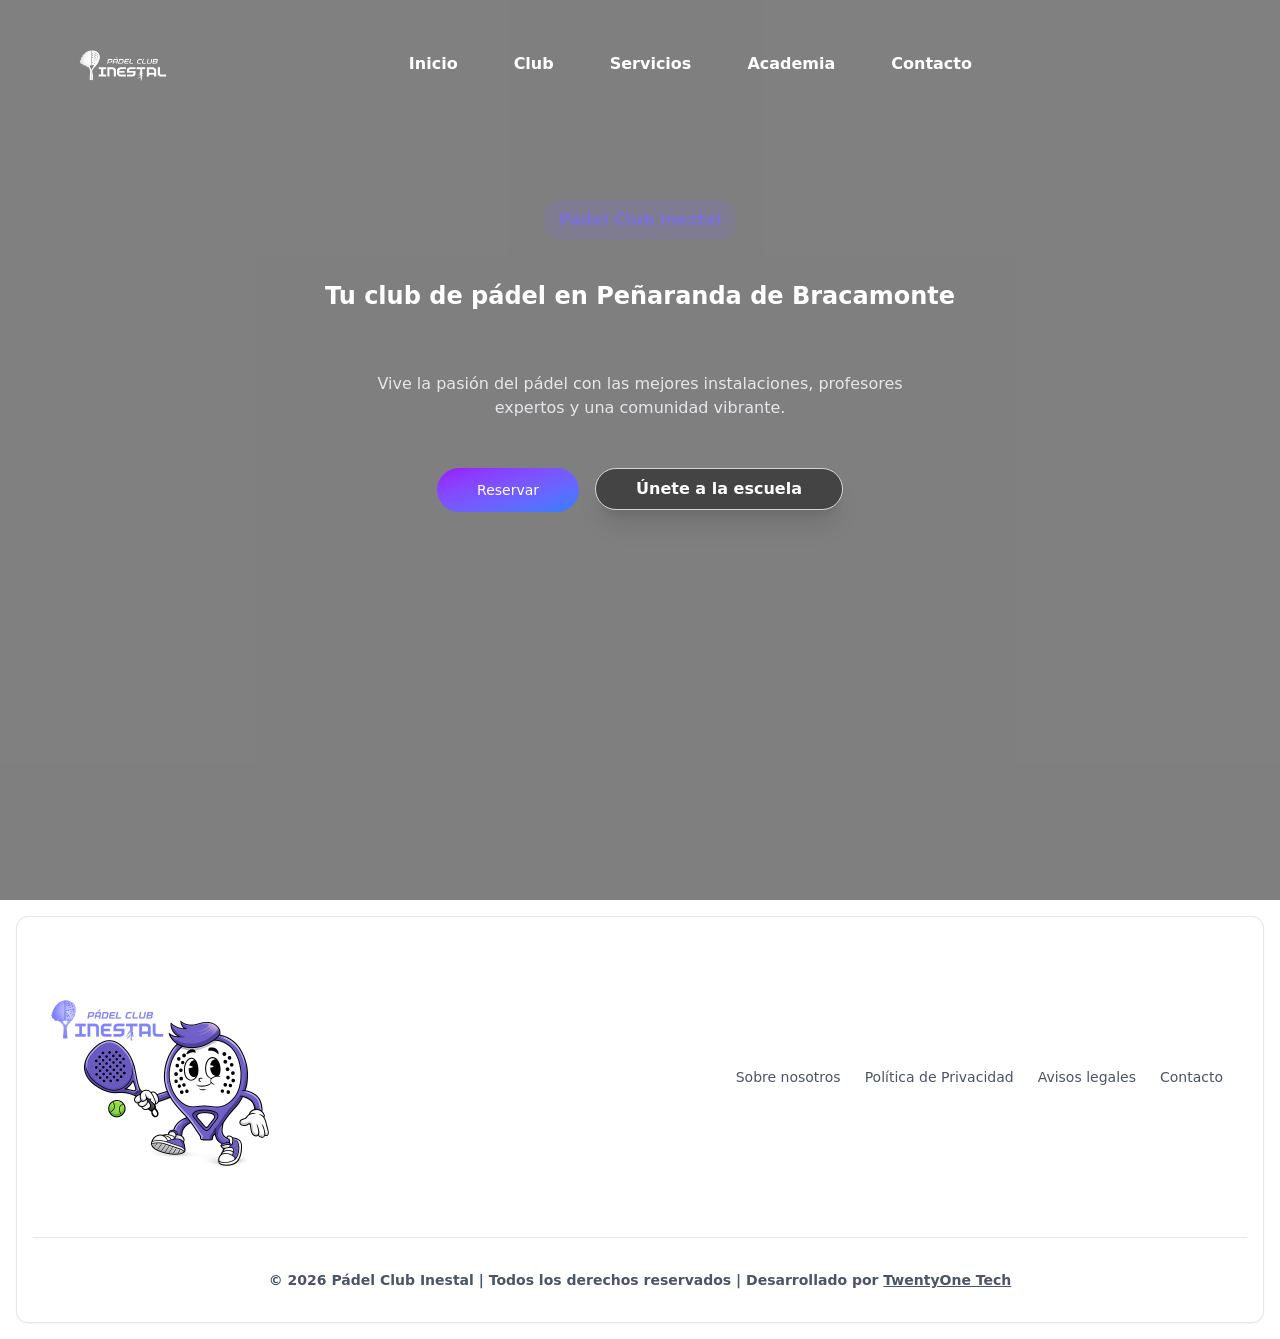
==== index.html @ bbdb47c4 "Auto-generated commit" ====
<!doctype html>
<html lang="en" data-beasties-container>
<head>
  <meta charset="utf-8">
  <title>Inestal Padel Club</title>
  <base href="https://jorgems-dev.github.io/web-inestal-padel/">
  <meta name="viewport" content="width=device-width, initial-scale=1">
  <link rel="icon" type="image/png" sizes="16x16" href="favicon.png">
  <link rel="icon" type="image/png" sizes="32x32" href="favicon.png">
<style>@layer properties;@layer theme,base,components,utilities;@layer theme{:root{--font-sans:"Inter", "ui-sans-serif", "system-ui", "-apple-system", "system-ui", "Segoe UI", "Roboto", "Helvetica Neue", "Arial", "Noto Sans", "sans-serif", "Apple Color Emoji", "Segoe UI Emoji", "Segoe UI Symbol", "Noto Color Emoji";--font-mono:"ui-monospace", "SFMono-Regular", "Menlo", "Monaco", "Consolas", "Liberation Mono", "Courier New", "monospace";--color-orange-300:oklch(83.7% .128 66.29);--color-orange-400:oklch(75% .183 55.934);--color-orange-500:oklch(70.5% .213 47.604);--color-orange-600:oklch(64.6% .222 41.116);--color-orange-700:oklch(55.3% .195 38.402);--color-orange-900:oklch(40.8% .123 38.172);--color-orange-950:oklch(26.6% .079 36.259);--color-yellow-400:oklch(85.2% .199 91.936);--color-lime-500:oklch(76.8% .233 130.85);--color-emerald-300:oklch(84.5% .143 164.978);--color-emerald-600:oklch(59.6% .145 163.225);--color-emerald-700:oklch(50.8% .118 165.612);--color-emerald-900:oklch(37.8% .077 168.94);--color-emerald-950:oklch(26.2% .051 172.552);--color-teal-500:oklch(70.4% .14 182.503);--color-cyan-500:oklch(71.5% .143 215.221);--color-sky-500:oklch(68.5% .169 237.323);--color-blue-50:oklch(97% .014 254.604);--color-blue-100:oklch(93.2% .032 255.585);--color-blue-200:oklch(88.2% .059 254.128);--color-blue-300:oklch(80.9% .105 251.813);--color-blue-400:oklch(70.7% .165 254.624);--color-blue-500:oklch(62.3% .214 259.815);--color-blue-600:oklch(54.6% .245 262.881);--color-blue-700:oklch(48.8% .243 264.376);--color-blue-800:oklch(42.4% .199 265.638);--color-blue-900:oklch(37.9% .146 265.522);--color-blue-950:oklch(28.2% .091 267.935);--color-indigo-500:oklch(58.5% .233 277.117);--color-purple-500:oklch(62.7% .265 303.9);--color-purple-600:oklch(55.8% .288 302.321);--color-fuchsia-500:oklch(66.7% .295 322.15);--color-pink-500:oklch(65.6% .241 354.308);--color-rose-50:oklch(96.9% .015 12.422);--color-rose-200:oklch(89.2% .058 10.001);--color-rose-300:oklch(81% .117 11.638);--color-rose-500:oklch(64.5% .246 16.439);--color-rose-700:oklch(51.4% .222 16.935);--color-rose-800:oklch(45.5% .188 13.697);--color-rose-900:oklch(41% .159 10.272);--color-rose-950:oklch(27.1% .105 12.094);--color-gray-200:oklch(92.8% .006 264.531);--color-gray-300:oklch(87.2% .01 258.338);--color-gray-400:oklch(70.7% .022 261.325);--color-gray-500:oklch(55.1% .027 264.364);--color-gray-600:oklch(44.6% .03 256.802);--color-gray-700:oklch(37.3% .034 259.733);--color-gray-800:oklch(27.8% .033 256.848);--color-gray-900:oklch(21% .034 264.665);--color-gray-950:oklch(13% .028 261.692);--color-black:#000;--color-white:#fff;--spacing:.25rem;--breakpoint-xl:80rem;--container-sm:24rem;--container-xl:36rem;--container-3xl:48rem;--container-6xl:72rem;--text-xs:.75rem;--text-xs--line-height:calc(1 / .75);--text-sm:.875rem;--text-sm--line-height:calc(1.25 / .875);--text-base:1rem;--text-base--line-height:1.5 ;--text-2xl:1.5rem;--text-2xl--line-height:calc(2 / 1.5);--text-3xl:1.875rem;--text-3xl--line-height:1.2 ;--text-4xl:2.25rem;--text-4xl--line-height:calc(2.5 / 2.25);--text-5xl:3rem;--text-5xl--line-height:1;--font-weight-medium:500;--font-weight-semibold:600;--font-weight-bold:700;--tracking-wide:.025em;--radius-lg:16px;--radius-xl:.75rem;--radius-2xl:1rem;--radius-4xl:2rem;--ease-in-out:cubic-bezier(.4, 0, .2, 1);--blur-lg:16px;--default-transition-duration:.15s;--default-transition-timing-function:cubic-bezier(.4, 0, .2, 1);--default-font-family:var(--font-sans);--default-mono-font-family:var(--font-mono);--radius:8px;--leading-5:20px;--radius-base:12px;--color-body:var(--color-gray-600);--color-heading:var(--color-gray-900);--color-fg-danger-strong:var(--color-rose-900);--color-neutral-primary-soft:var(--color-white);--color-danger-soft:var(--color-rose-50);--color-danger:var(--color-rose-700);--color-default:var(--color-gray-200);--color-danger-subtle:var(--color-rose-200)}}@layer base{*,:after,:before{box-sizing:border-box;margin:0;padding:0;border:0 solid}html{line-height:1.5;-webkit-text-size-adjust:100%;tab-size:4;font-family:var(--default-font-family, ui-sans-serif, system-ui, sans-serif, "Apple Color Emoji", "Segoe UI Emoji", "Segoe UI Symbol", "Noto Color Emoji");font-feature-settings:var(--default-font-feature-settings, normal);font-variation-settings:var(--default-font-variation-settings, normal);-webkit-tap-highlight-color:transparent}}@layer utilities{}html{scroll-behavior:smooth}@property --tw-scale-x{syntax:"*";inherits:false;initial-value:1;}@property --tw-scale-y{syntax:"*";inherits:false;initial-value:1;}@property --tw-scale-z{syntax:"*";inherits:false;initial-value:1;}@property --tw-space-x-reverse{syntax:"*";inherits:false;initial-value:0;}@property --tw-border-style{syntax:"*";inherits:false;initial-value:solid;}@property --tw-gradient-position{syntax:"*";inherits:false;}@property --tw-gradient-from{syntax:"<color>";inherits:false;initial-value:#0000;}@property --tw-gradient-via{syntax:"<color>";inherits:false;initial-value:#0000;}@property --tw-gradient-to{syntax:"<color>";inherits:false;initial-value:#0000;}@property --tw-gradient-stops{syntax:"*";inherits:false;}@property --tw-gradient-via-stops{syntax:"*";inherits:false;}@property --tw-gradient-from-position{syntax:"<length-percentage>";inherits:false;initial-value:0%;}@property --tw-gradient-via-position{syntax:"<length-percentage>";inherits:false;initial-value:50%;}@property --tw-gradient-to-position{syntax:"<length-percentage>";inherits:false;initial-value:100%;}@property --tw-leading{syntax:"*";inherits:false;}@property --tw-font-weight{syntax:"*";inherits:false;}@property --tw-tracking{syntax:"*";inherits:false;}@property --tw-shadow{syntax:"*";inherits:false;initial-value:0 0 #0000;}@property --tw-shadow-color{syntax:"*";inherits:false;}@property --tw-shadow-alpha{syntax:"<percentage>";inherits:false;initial-value:100%;}@property --tw-inset-shadow{syntax:"*";inherits:false;initial-value:0 0 #0000;}@property --tw-inset-shadow-color{syntax:"*";inherits:false;}@property --tw-inset-shadow-alpha{syntax:"<percentage>";inherits:false;initial-value:100%;}@property --tw-ring-color{syntax:"*";inherits:false;}@property --tw-ring-shadow{syntax:"*";inherits:false;initial-value:0 0 #0000;}@property --tw-inset-ring-color{syntax:"*";inherits:false;}@property --tw-inset-ring-shadow{syntax:"*";inherits:false;initial-value:0 0 #0000;}@property --tw-ring-inset{syntax:"*";inherits:false;}@property --tw-ring-offset-width{syntax:"<length>";inherits:false;initial-value:0px;}@property --tw-ring-offset-color{syntax:"*";inherits:false;initial-value:#fff;}@property --tw-ring-offset-shadow{syntax:"*";inherits:false;initial-value:0 0 #0000;}@property --tw-backdrop-blur{syntax:"*";inherits:false;}@property --tw-backdrop-brightness{syntax:"*";inherits:false;}@property --tw-backdrop-contrast{syntax:"*";inherits:false;}@property --tw-backdrop-grayscale{syntax:"*";inherits:false;}@property --tw-backdrop-hue-rotate{syntax:"*";inherits:false;}@property --tw-backdrop-invert{syntax:"*";inherits:false;}@property --tw-backdrop-opacity{syntax:"*";inherits:false;}@property --tw-backdrop-saturate{syntax:"*";inherits:false;}@property --tw-backdrop-sepia{syntax:"*";inherits:false;}@property --tw-duration{syntax:"*";inherits:false;}@property --tw-ease{syntax:"*";inherits:false;}@property --tw-content{syntax:"*";initial-value:"";inherits:false;}@layer properties{@supports ((-webkit-hyphens: none) and (not (margin-trim: inline))) or ((-moz-orient: inline) and (not (color:rgb(from red r g b)))){*,:before,:after{--tw-scale-x:1;--tw-scale-y:1;--tw-scale-z:1;--tw-space-x-reverse:0;--tw-border-style:solid;--tw-gradient-position:initial;--tw-gradient-from:#0000;--tw-gradient-via:#0000;--tw-gradient-to:#0000;--tw-gradient-stops:initial;--tw-gradient-via-stops:initial;--tw-gradient-from-position:0%;--tw-gradient-via-position:50%;--tw-gradient-to-position:100%;--tw-leading:initial;--tw-font-weight:initial;--tw-tracking:initial;--tw-shadow:0 0 #0000;--tw-shadow-color:initial;--tw-shadow-alpha:100%;--tw-inset-shadow:0 0 #0000;--tw-inset-shadow-color:initial;--tw-inset-shadow-alpha:100%;--tw-ring-color:initial;--tw-ring-shadow:0 0 #0000;--tw-inset-ring-color:initial;--tw-inset-ring-shadow:0 0 #0000;--tw-ring-inset:initial;--tw-ring-offset-width:0px;--tw-ring-offset-color:#fff;--tw-ring-offset-shadow:0 0 #0000;--tw-backdrop-blur:initial;--tw-backdrop-brightness:initial;--tw-backdrop-contrast:initial;--tw-backdrop-grayscale:initial;--tw-backdrop-hue-rotate:initial;--tw-backdrop-invert:initial;--tw-backdrop-opacity:initial;--tw-backdrop-saturate:initial;--tw-backdrop-sepia:initial;--tw-duration:initial;--tw-ease:initial;--tw-content:""}}}</style><link rel="stylesheet" href="styles-J73X3XZI.css" media="print" onload="this.media='all'"><noscript><link rel="stylesheet" href="styles-J73X3XZI.css"></noscript></head>
<body>
  <app-root></app-root>
<script src="main-NZMQ7YFC.js" type="module"></script></body>
</html>
---- styles-J73X3XZI.css ----
@layer properties;@layer theme,base,components,utilities;@layer theme{:root,:host{--font-sans: "Inter", "ui-sans-serif", "system-ui", "-apple-system", "system-ui", "Segoe UI", "Roboto", "Helvetica Neue", "Arial", "Noto Sans", "sans-serif", "Apple Color Emoji", "Segoe UI Emoji", "Segoe UI Symbol", "Noto Color Emoji";--font-mono: "ui-monospace", "SFMono-Regular", "Menlo", "Monaco", "Consolas", "Liberation Mono", "Courier New", "monospace";--color-orange-300: oklch(83.7% .128 66.29);--color-orange-400: oklch(75% .183 55.934);--color-orange-500: oklch(70.5% .213 47.604);--color-orange-600: oklch(64.6% .222 41.116);--color-orange-700: oklch(55.3% .195 38.402);--color-orange-900: oklch(40.8% .123 38.172);--color-orange-950: oklch(26.6% .079 36.259);--color-yellow-400: oklch(85.2% .199 91.936);--color-lime-500: oklch(76.8% .233 130.85);--color-emerald-300: oklch(84.5% .143 164.978);--color-emerald-600: oklch(59.6% .145 163.225);--color-emerald-700: oklch(50.8% .118 165.612);--color-emerald-900: oklch(37.8% .077 168.94);--color-emerald-950: oklch(26.2% .051 172.552);--color-teal-500: oklch(70.4% .14 182.503);--color-cyan-500: oklch(71.5% .143 215.221);--color-sky-500: oklch(68.5% .169 237.323);--color-blue-50: oklch(97% .014 254.604);--color-blue-100: oklch(93.2% .032 255.585);--color-blue-200: oklch(88.2% .059 254.128);--color-blue-300: oklch(80.9% .105 251.813);--color-blue-400: oklch(70.7% .165 254.624);--color-blue-500: oklch(62.3% .214 259.815);--color-blue-600: oklch(54.6% .245 262.881);--color-blue-700: oklch(48.8% .243 264.376);--color-blue-800: oklch(42.4% .199 265.638);--color-blue-900: oklch(37.9% .146 265.522);--color-blue-950: oklch(28.2% .091 267.935);--color-indigo-500: oklch(58.5% .233 277.117);--color-purple-500: oklch(62.7% .265 303.9);--color-purple-600: oklch(55.8% .288 302.321);--color-fuchsia-500: oklch(66.7% .295 322.15);--color-pink-500: oklch(65.6% .241 354.308);--color-rose-50: oklch(96.9% .015 12.422);--color-rose-200: oklch(89.2% .058 10.001);--color-rose-300: oklch(81% .117 11.638);--color-rose-500: oklch(64.5% .246 16.439);--color-rose-700: oklch(51.4% .222 16.935);--color-rose-800: oklch(45.5% .188 13.697);--color-rose-900: oklch(41% .159 10.272);--color-rose-950: oklch(27.1% .105 12.094);--color-gray-200: oklch(92.8% .006 264.531);--color-gray-300: oklch(87.2% .01 258.338);--color-gray-400: oklch(70.7% .022 261.325);--color-gray-500: oklch(55.1% .027 264.364);--color-gray-600: oklch(44.6% .03 256.802);--color-gray-700: oklch(37.3% .034 259.733);--color-gray-800: oklch(27.8% .033 256.848);--color-gray-900: oklch(21% .034 264.665);--color-gray-950: oklch(13% .028 261.692);--color-black: #000;--color-white: #fff;--spacing: .25rem;--breakpoint-xl: 80rem;--container-sm: 24rem;--container-xl: 36rem;--container-3xl: 48rem;--container-6xl: 72rem;--text-xs: .75rem;--text-xs--line-height: calc(1 / .75);--text-sm: .875rem;--text-sm--line-height: calc(1.25 / .875);--text-base: 1rem;--text-base--line-height: 1.5 ;--text-2xl: 1.5rem;--text-2xl--line-height: calc(2 / 1.5);--text-3xl: 1.875rem;--text-3xl--line-height: 1.2 ;--text-4xl: 2.25rem;--text-4xl--line-height: calc(2.5 / 2.25);--text-5xl: 3rem;--text-5xl--line-height: 1;--font-weight-medium: 500;--font-weight-semibold: 600;--font-weight-bold: 700;--tracking-wide: .025em;--radius-lg: 16px;--radius-xl: .75rem;--radius-2xl: 1rem;--radius-4xl: 2rem;--ease-in-out: cubic-bezier(.4, 0, .2, 1);--blur-lg: 16px;--default-transition-duration: .15s;--default-transition-timing-function: cubic-bezier(.4, 0, .2, 1);--default-font-family: var(--font-sans);--default-mono-font-family: var(--font-mono);--radius: 8px;--leading-5: 20px;--radius-base: 12px;--color-body: var(--color-gray-600);--color-heading: var(--color-gray-900);--color-fg-danger-strong: var(--color-rose-900);--color-neutral-primary-soft: var(--color-white);--color-danger-soft: var(--color-rose-50);--color-danger: var(--color-rose-700);--color-default: var(--color-gray-200);--color-danger-subtle: var(--color-rose-200)}}@layer base{*,:after,:before,::backdrop,::file-selector-button{box-sizing:border-box;margin:0;padding:0;border:0 solid}html,:host{line-height:1.5;-webkit-text-size-adjust:100%;tab-size:4;font-family:var(--default-font-family, ui-sans-serif, system-ui, sans-serif, "Apple Color Emoji", "Segoe UI Emoji", "Segoe UI Symbol", "Noto Color Emoji");font-feature-settings:var(--default-font-feature-settings, normal);font-variation-settings:var(--default-font-variation-settings, normal);-webkit-tap-highlight-color:transparent}hr{height:0;color:inherit;border-top-width:1px}abbr:where([title]){-webkit-text-decoration:underline dotted;text-decoration:underline dotted}h1,h2,h3,h4,h5,h6{font-size:inherit;font-weight:inherit}a{color:inherit;-webkit-text-decoration:inherit;text-decoration:inherit}b,strong{font-weight:bolder}code,kbd,samp,pre{font-family:var(--default-mono-font-family, ui-monospace, SFMono-Regular, Menlo, Monaco, Consolas, "Liberation Mono", "Courier New", monospace);font-feature-settings:var(--default-mono-font-feature-settings, normal);font-variation-settings:var(--default-mono-font-variation-settings, normal);font-size:1em}small{font-size:80%}sub,sup{font-size:75%;line-height:0;position:relative;vertical-align:baseline}sub{bottom:-.25em}sup{top:-.5em}table{text-indent:0;border-color:inherit;border-collapse:collapse}:-moz-focusring{outline:auto}progress{vertical-align:baseline}summary{display:list-item}ol,ul,menu{list-style:none}img,svg,video,canvas,audio,iframe,embed,object{display:block;vertical-align:middle}img,video{max-width:100%;height:auto}button,input,select,optgroup,textarea,::file-selector-button{font:inherit;font-feature-settings:inherit;font-variation-settings:inherit;letter-spacing:inherit;color:inherit;border-radius:0;background-color:transparent;opacity:1}:where(select:is([multiple],[size])) optgroup{font-weight:bolder}:where(select:is([multiple],[size])) optgroup option{padding-inline-start:20px}::file-selector-button{margin-inline-end:4px}::placeholder{opacity:1}@supports (not (-webkit-appearance: -apple-pay-button)) or (contain-intrinsic-size: 1px){::placeholder{color:currentcolor}@supports (color: color-mix(in lab,red,red)){::placeholder{color:color-mix(in oklab,currentcolor 50%,transparent)}}}textarea{resize:vertical}::-webkit-search-decoration{-webkit-appearance:none}::-webkit-date-and-time-value{min-height:1lh;text-align:inherit}::-webkit-datetime-edit{display:inline-flex}::-webkit-datetime-edit-fields-wrapper{padding:0}::-webkit-datetime-edit,::-webkit-datetime-edit-year-field,::-webkit-datetime-edit-month-field,::-webkit-datetime-edit-day-field,::-webkit-datetime-edit-hour-field,::-webkit-datetime-edit-minute-field,::-webkit-datetime-edit-second-field,::-webkit-datetime-edit-millisecond-field,::-webkit-datetime-edit-meridiem-field{padding-block:0}::-webkit-calendar-picker-indicator{line-height:1}:-moz-ui-invalid{box-shadow:none}button,input:where([type=button],[type=reset],[type=submit]),::file-selector-button{appearance:button}::-webkit-inner-spin-button,::-webkit-outer-spin-button{height:auto}[hidden]:where(:not([hidden=until-found])){display:none!important}}@layer utilities{.visible{visibility:visible}.sr-only{position:absolute;width:1px;height:1px;padding:0;margin:-1px;overflow:hidden;clip-path:inset(50%);white-space:nowrap;border-width:0}.absolute{position:absolute}.fixed{position:fixed}.relative{position:relative}.inset-0{inset:calc(var(--spacing) * 0)}.start{inset-inline-start:var(--spacing)}.top-0{top:calc(var(--spacing) * 0)}.left-0{left:calc(var(--spacing) * 0)}.z-5{z-index:5}.z-50{z-index:50}.z-60{z-index:60}.col-span-1{grid-column:span 1 / span 1}.col-span-full{grid-column:1 / -1}.container{width:100%}@media(width>=40rem){.container{max-width:40rem}}@media(width>=48rem){.container{max-width:48rem}}@media(width>=64rem){.container{max-width:64rem}}@media(width>=80rem){.container{max-width:80rem}}@media(width>=96rem){.container{max-width:96rem}}.m-2{margin:calc(var(--spacing) * 2)}.m-4{margin:calc(var(--spacing) * 4)}.m-5{margin:calc(var(--spacing) * 5)}.m-10{margin:calc(var(--spacing) * 10)}.m-20{margin:calc(var(--spacing) * 20)}.mx-auto{margin-inline:auto}.my-6{margin-block:calc(var(--spacing) * 6)}.me-1{margin-inline-end:calc(var(--spacing) * 1)}.me-4{margin-inline-end:calc(var(--spacing) * 4)}.-mt-10{margin-top:calc(var(--spacing) * -10)}.mt-2{margin-top:calc(var(--spacing) * 2)}.mt-4{margin-top:calc(var(--spacing) * 4)}.mt-5{margin-top:calc(var(--spacing) * 5)}.mt-10{margin-top:calc(var(--spacing) * 10)}.mt-15{margin-top:calc(var(--spacing) * 15)}.mt-20{margin-top:calc(var(--spacing) * 20)}.mt-50{margin-top:calc(var(--spacing) * 50)}.mb-4{margin-bottom:calc(var(--spacing) * 4)}.mb-5{margin-bottom:calc(var(--spacing) * 5)}.mb-6{margin-bottom:calc(var(--spacing) * 6)}.mb-10{margin-bottom:calc(var(--spacing) * 10)}.mb-12{margin-bottom:calc(var(--spacing) * 12)}.mb-15{margin-bottom:calc(var(--spacing) * 15)}.ml-5{margin-left:calc(var(--spacing) * 5)}.ml-20{margin-left:calc(var(--spacing) * 20)}.block{display:block}.flex{display:flex}.grid{display:grid}.hidden{display:none}.inline-block{display:inline-block}.inline-flex{display:inline-flex}.h-2{height:calc(var(--spacing) * 2)}.h-6{height:calc(var(--spacing) * 6)}.h-8{height:calc(var(--spacing) * 8)}.h-10{height:calc(var(--spacing) * 10)}.h-12{height:calc(var(--spacing) * 12)}.h-15{height:calc(var(--spacing) * 15)}.h-16{height:calc(var(--spacing) * 16)}.h-20{height:calc(var(--spacing) * 20)}.h-40{height:calc(var(--spacing) * 40)}.h-64{height:calc(var(--spacing) * 64)}.h-82{height:calc(var(--spacing) * 82)}.h-full{height:100%}.h-screen{height:100vh}.w-2{width:calc(var(--spacing) * 2)}.w-6{width:calc(var(--spacing) * 6)}.w-8{width:calc(var(--spacing) * 8)}.w-10{width:calc(var(--spacing) * 10)}.w-12{width:calc(var(--spacing) * 12)}.w-15{width:calc(var(--spacing) * 15)}.w-16{width:calc(var(--spacing) * 16)}.w-56{width:calc(var(--spacing) * 56)}.w-64{width:calc(var(--spacing) * 64)}.w-full{width:100%}.max-w-3xl{max-width:var(--container-3xl)}.max-w-6xl{max-width:var(--container-6xl)}.max-w-screen-xl{max-width:var(--breakpoint-xl)}.max-w-sm{max-width:var(--container-sm)}.max-w-xl{max-width:var(--container-xl)}.origin-center{transform-origin:center}.scale-70{--tw-scale-x: 70%;--tw-scale-y: 70%;--tw-scale-z: 70%;scale:var(--tw-scale-x) var(--tw-scale-y)}.cursor-pointer{cursor:pointer}.scroll-mt-15{scroll-margin-top:calc(var(--spacing) * 15)}.grid-cols-1{grid-template-columns:repeat(1,minmax(0,1fr))}.flex-col{flex-direction:column}.flex-wrap{flex-wrap:wrap}.items-center{align-items:center}.justify-between{justify-content:space-between}.justify-center{justify-content:center}.justify-start{justify-content:flex-start}.justify-items-center{justify-items:center}.gap-4{gap:calc(var(--spacing) * 4)}.gap-5{gap:calc(var(--spacing) * 5)}.gap-10{gap:calc(var(--spacing) * 10)}.gap-12{gap:calc(var(--spacing) * 12)}:where(.space-x-3>:not(:last-child)){--tw-space-x-reverse: 0;margin-inline-start:calc(calc(var(--spacing) * 3) * var(--tw-space-x-reverse));margin-inline-end:calc(calc(var(--spacing) * 3) * calc(1 - var(--tw-space-x-reverse)))}.overflow-hidden{overflow:hidden}.rounded{border-radius:var(--radius)}.rounded-2xl{border-radius:var(--radius-2xl)}.rounded-4xl{border-radius:var(--radius-4xl)}.rounded-base{border-radius:var(--radius-base)}.rounded-full{border-radius:calc(infinity * 1px)}.rounded-lg{border-radius:var(--radius-lg)}.rounded-xl{border-radius:var(--radius-xl)}.border{border-style:var(--tw-border-style);border-width:1px}.border-danger-subtle{border-color:var(--color-danger-subtle)}.border-default{border-color:var(--color-default)}.border-gray-300{border-color:var(--color-gray-300)}.bg-\[\#7c70d9\]{background-color:#7c70d9}.bg-\[\#7c70d9\]\/20{background-color:color-mix(in oklab,#7c70d9 20%,transparent)}.bg-\[\#00000077\]{background-color:#0007}.bg-black\/40{background-color:color-mix(in srgb,#000 40%,transparent)}@supports (color: color-mix(in lab,red,red)){.bg-black\/40{background-color:color-mix(in oklab,var(--color-black) 40%,transparent)}}.bg-black\/50{background-color:color-mix(in srgb,#000 50%,transparent)}@supports (color: color-mix(in lab,red,red)){.bg-black\/50{background-color:color-mix(in oklab,var(--color-black) 50%,transparent)}}.bg-blue-50{background-color:var(--color-blue-50)}.bg-blue-100\/80{background-color:color-mix(in srgb,oklch(93.2% .032 255.585) 80%,transparent)}@supports (color: color-mix(in lab,red,red)){.bg-blue-100\/80{background-color:color-mix(in oklab,var(--color-blue-100) 80%,transparent)}}.bg-danger{background-color:var(--color-danger)}.bg-danger-soft{background-color:var(--color-danger-soft)}.bg-gray-200{background-color:var(--color-gray-200)}.bg-gray-300{background-color:var(--color-gray-300)}.bg-neutral-primary-soft{background-color:var(--color-neutral-primary-soft)}.bg-white{background-color:var(--color-white)}.bg-gradient-to-br{--tw-gradient-position: to bottom right in oklab;background-image:linear-gradient(var(--tw-gradient-stops))}.from-purple-600{--tw-gradient-from: var(--color-purple-600);--tw-gradient-stops: var(--tw-gradient-via-stops, var(--tw-gradient-position), var(--tw-gradient-from) var(--tw-gradient-from-position), var(--tw-gradient-to) var(--tw-gradient-to-position))}.to-blue-500{--tw-gradient-to: var(--color-blue-500);--tw-gradient-stops: var(--tw-gradient-via-stops, var(--tw-gradient-position), var(--tw-gradient-from) var(--tw-gradient-from-position), var(--tw-gradient-to) var(--tw-gradient-to-position))}.bg-cover{background-size:cover}.bg-center{background-position:center}.object-contain{object-fit:contain}.object-cover{object-fit:cover}.p-2{padding:calc(var(--spacing) * 2)}.p-3{padding:calc(var(--spacing) * 3)}.p-4{padding:calc(var(--spacing) * 4)}.p-5{padding:calc(var(--spacing) * 5)}.p-6{padding:calc(var(--spacing) * 6)}.p-10{padding:calc(var(--spacing) * 10)}.px-1\.5{padding-inline:calc(var(--spacing) * 1.5)}.px-3{padding-inline:calc(var(--spacing) * 3)}.px-4{padding-inline:calc(var(--spacing) * 4)}.px-6{padding-inline:calc(var(--spacing) * 6)}.px-10{padding-inline:calc(var(--spacing) * 10)}.px-20{padding-inline:calc(var(--spacing) * 20)}.py-0\.5{padding-block:calc(var(--spacing) * .5)}.py-2{padding-block:calc(var(--spacing) * 2)}.py-2\.5{padding-block:calc(var(--spacing) * 2.5)}.py-3{padding-block:calc(var(--spacing) * 3)}.py-6{padding-block:calc(var(--spacing) * 6)}.py-10{padding-block:calc(var(--spacing) * 10)}.py-12{padding-block:calc(var(--spacing) * 12)}.pb-10{padding-bottom:calc(var(--spacing) * 10)}.text-center{text-align:center}.text-justify{text-align:justify}.text-2xl{font-size:var(--text-2xl);line-height:var(--tw-leading, var(--text-2xl--line-height))}.text-4xl{font-size:var(--text-4xl);line-height:var(--tw-leading, var(--text-4xl--line-height))}.text-base{font-size:var(--text-base);line-height:var(--tw-leading, var(--text-base--line-height))}.text-sm{font-size:var(--text-sm);line-height:var(--tw-leading, var(--text-sm--line-height))}.text-xs{font-size:var(--text-xs);line-height:var(--tw-leading, var(--text-xs--line-height))}.leading-5{--tw-leading: var(--leading-5);line-height:var(--leading-5)}.font-bold{--tw-font-weight: var(--font-weight-bold);font-weight:var(--font-weight-bold)}.font-medium{--tw-font-weight: var(--font-weight-medium);font-weight:var(--font-weight-medium)}.font-semibold{--tw-font-weight: var(--font-weight-semibold);font-weight:var(--font-weight-semibold)}.tracking-wide{--tw-tracking: var(--tracking-wide);letter-spacing:var(--tracking-wide)}.text-\[\#7c70d9\]{color:#7c70d9}.text-black{color:var(--color-black)}.text-blue-500{color:var(--color-blue-500)}.text-body{color:var(--color-body)}.text-fg-danger-strong{color:var(--color-fg-danger-strong)}.text-gray-200{color:var(--color-gray-200)}.text-gray-500{color:var(--color-gray-500)}.text-gray-800{color:var(--color-gray-800)}.text-white{color:var(--color-white)}.underline{text-decoration-line:underline}.shadow-lg{--tw-shadow: 0 10px 15px -3px var(--tw-shadow-color, rgb(0 0 0 / .1)), 0 4px 6px -4px var(--tw-shadow-color, rgb(0 0 0 / .1));box-shadow:var(--tw-inset-shadow),var(--tw-inset-ring-shadow),var(--tw-ring-offset-shadow),var(--tw-ring-shadow),var(--tw-shadow)}.shadow-md{--tw-shadow: 0 4px 6px -1px var(--tw-shadow-color, rgb(0 0 0 / .1)), 0 2px 4px -2px var(--tw-shadow-color, rgb(0 0 0 / .1));box-shadow:var(--tw-inset-shadow),var(--tw-inset-ring-shadow),var(--tw-ring-offset-shadow),var(--tw-ring-shadow),var(--tw-shadow)}.shadow-xl{--tw-shadow: 0 20px 25px -5px var(--tw-shadow-color, rgb(0 0 0 / .1)), 0 8px 10px -6px var(--tw-shadow-color, rgb(0 0 0 / .1));box-shadow:var(--tw-inset-shadow),var(--tw-inset-ring-shadow),var(--tw-ring-offset-shadow),var(--tw-ring-shadow),var(--tw-shadow)}.shadow-xs{--tw-shadow: 0 1px 2px 0 var(--tw-shadow-color, rgb(0 0 0 / .05));box-shadow:var(--tw-inset-shadow),var(--tw-inset-ring-shadow),var(--tw-ring-offset-shadow),var(--tw-ring-shadow),var(--tw-shadow)}.backdrop-blur-lg{--tw-backdrop-blur: blur(var(--blur-lg));-webkit-backdrop-filter:var(--tw-backdrop-blur,) var(--tw-backdrop-brightness,) var(--tw-backdrop-contrast,) var(--tw-backdrop-grayscale,) var(--tw-backdrop-hue-rotate,) var(--tw-backdrop-invert,) var(--tw-backdrop-opacity,) var(--tw-backdrop-saturate,) var(--tw-backdrop-sepia,);backdrop-filter:var(--tw-backdrop-blur,) var(--tw-backdrop-brightness,) var(--tw-backdrop-contrast,) var(--tw-backdrop-grayscale,) var(--tw-backdrop-hue-rotate,) var(--tw-backdrop-invert,) var(--tw-backdrop-opacity,) var(--tw-backdrop-saturate,) var(--tw-backdrop-sepia,)}.transition{transition-property:color,background-color,border-color,outline-color,text-decoration-color,fill,stroke,--tw-gradient-from,--tw-gradient-via,--tw-gradient-to,opacity,box-shadow,transform,translate,scale,rotate,filter,-webkit-backdrop-filter,backdrop-filter,display,content-visibility,overlay,pointer-events;transition-timing-function:var(--tw-ease, var(--default-transition-timing-function));transition-duration:var(--tw-duration, var(--default-transition-duration))}.transition-all{transition-property:all;transition-timing-function:var(--tw-ease, var(--default-transition-timing-function));transition-duration:var(--tw-duration, var(--default-transition-duration))}.transition-shadow{transition-property:box-shadow;transition-timing-function:var(--tw-ease, var(--default-transition-timing-function));transition-duration:var(--tw-duration, var(--default-transition-duration))}.duration-200{--tw-duration: .2s;transition-duration:.2s}.duration-300{--tw-duration: .3s;transition-duration:.3s}.ease-in-out{--tw-ease: var(--ease-in-out);transition-timing-function:var(--ease-in-out)}.after\:absolute:after{content:var(--tw-content);position:absolute}.after\:-bottom-1:after{content:var(--tw-content);bottom:calc(var(--spacing) * -1)}.after\:left-0:after{content:var(--tw-content);left:calc(var(--spacing) * 0)}.after\:h-0\.5:after{content:var(--tw-content);height:calc(var(--spacing) * .5)}.after\:w-0:after{content:var(--tw-content);width:calc(var(--spacing) * 0)}.after\:bg-\[\#7c70d9\]:after{content:var(--tw-content);background-color:#7c70d9}.after\:transition-all:after{content:var(--tw-content);transition-property:all;transition-timing-function:var(--tw-ease, var(--default-transition-timing-function));transition-duration:var(--tw-duration, var(--default-transition-duration))}.after\:duration-300:after{content:var(--tw-content);--tw-duration: .3s;transition-duration:.3s}@media(hover:hover){.hover\:scale-105:hover{--tw-scale-x: 105%;--tw-scale-y: 105%;--tw-scale-z: 105%;scale:var(--tw-scale-x) var(--tw-scale-y)}}@media(hover:hover){.hover\:bg-\[\#6a5abc\]:hover{background-color:#6a5abc}}@media(hover:hover){.hover\:bg-\[\#7c70d9\]\/30:hover{background-color:color-mix(in oklab,#7c70d9 30%,transparent)}}@media(hover:hover){.hover\:bg-white:hover{background-color:var(--color-white)}}@media(hover:hover){.hover\:bg-gradient-to-bl:hover{--tw-gradient-position: to bottom left in oklab;background-image:linear-gradient(var(--tw-gradient-stops))}}@media(hover:hover){.hover\:text-\[\#7c70d9\]:hover{color:#7c70d9}}@media(hover:hover){.hover\:text-black:hover{color:var(--color-black)}}@media(hover:hover){.hover\:text-heading:hover{color:var(--color-heading)}}@media(hover:hover){.hover\:underline:hover{text-decoration-line:underline}}@media(hover:hover){.hover\:shadow-2xl:hover{--tw-shadow: 0 25px 50px -12px var(--tw-shadow-color, rgb(0 0 0 / .25));box-shadow:var(--tw-inset-shadow),var(--tw-inset-ring-shadow),var(--tw-ring-offset-shadow),var(--tw-ring-shadow),var(--tw-shadow)}}@media(hover:hover){.hover\:after\:w-full:hover:after{content:var(--tw-content);width:100%}}.focus\:ring-4:focus{--tw-ring-shadow: var(--tw-ring-inset,) 0 0 0 calc(4px + var(--tw-ring-offset-width)) var(--tw-ring-color, currentcolor);box-shadow:var(--tw-inset-shadow),var(--tw-inset-ring-shadow),var(--tw-ring-offset-shadow),var(--tw-ring-shadow),var(--tw-shadow)}.focus\:ring-blue-300:focus{--tw-ring-color: var(--color-blue-300)}.focus\:outline-none:focus{--tw-outline-style: none;outline-style:none}.active\:shadow-inner:active{--tw-shadow: inset 0 2px 4px 0 var(--tw-shadow-color, rgb(0 0 0 / .05));box-shadow:var(--tw-inset-shadow),var(--tw-inset-ring-shadow),var(--tw-ring-offset-shadow),var(--tw-ring-shadow),var(--tw-shadow)}@media(width>=40rem){.sm\:mx-auto{margin-inline:auto}}@media(width>=40rem){.sm\:mb-0{margin-bottom:calc(var(--spacing) * 0)}}@media(width>=40rem){.sm\:flex{display:flex}}@media(width>=40rem){.sm\:grid-cols-2{grid-template-columns:repeat(2,minmax(0,1fr))}}@media(width>=40rem){.sm\:items-center{align-items:center}}@media(width>=40rem){.sm\:justify-between{justify-content:space-between}}@media(width>=40rem){.sm\:text-center{text-align:center}}@media(width>=48rem){.md\:static{position:static}}@media(width>=48rem){.md\:m-0{margin:calc(var(--spacing) * 0)}}@media(width>=48rem){.md\:m-10{margin:calc(var(--spacing) * 10)}}@media(width>=48rem){.md\:m-20{margin:calc(var(--spacing) * 20)}}@media(width>=48rem){.md\:me-6{margin-inline-end:calc(var(--spacing) * 6)}}@media(width>=48rem){.md\:mt-0{margin-top:calc(var(--spacing) * 0)}}@media(width>=48rem){.md\:mb-0{margin-bottom:calc(var(--spacing) * 0)}}@media(width>=48rem){.md\:mb-10{margin-bottom:calc(var(--spacing) * 10)}}@media(width>=48rem){.md\:mb-20{margin-bottom:calc(var(--spacing) * 20)}}@media(width>=48rem){.md\:flex{display:flex}}@media(width>=48rem){.md\:hidden{display:none}}@media(width>=48rem){.md\:h-5{height:calc(var(--spacing) * 5)}}@media(width>=48rem){.md\:h-7{height:calc(var(--spacing) * 7)}}@media(width>=48rem){.md\:h-52{height:calc(var(--spacing) * 52)}}@media(width>=48rem){.md\:w-5{width:calc(var(--spacing) * 5)}}@media(width>=48rem){.md\:w-7{width:calc(var(--spacing) * 7)}}@media(width>=48rem){.md\:w-64{width:calc(var(--spacing) * 64)}}@media(width>=48rem){.md\:grid-cols-2{grid-template-columns:repeat(2,minmax(0,1fr))}}@media(width>=48rem){.md\:grid-cols-3{grid-template-columns:repeat(3,minmax(0,1fr))}}@media(width>=48rem){.md\:flex-row{flex-direction:row}}@media(width>=48rem){.md\:items-center{align-items:center}}@media(width>=48rem){.md\:gap-0{gap:calc(var(--spacing) * 0)}}@media(width>=48rem){:where(.md\:space-x-8>:not(:last-child)){--tw-space-x-reverse: 0;margin-inline-start:calc(calc(var(--spacing) * 8) * var(--tw-space-x-reverse));margin-inline-end:calc(calc(var(--spacing) * 8) * calc(1 - var(--tw-space-x-reverse)))}}@media(width>=48rem){.md\:border-0{border-style:var(--tw-border-style);border-width:0px}}@media(width>=48rem){.md\:bg-transparent{background-color:transparent}}@media(width>=48rem){.md\:p-0{padding:calc(var(--spacing) * 0)}}@media(width>=48rem){.md\:p-6{padding:calc(var(--spacing) * 6)}}@media(width>=48rem){.md\:px-10{padding-inline:calc(var(--spacing) * 10)}}@media(width>=48rem){.md\:py-8{padding-block:calc(var(--spacing) * 8)}}@media(width>=48rem){.md\:text-start{text-align:start}}@media(width>=48rem){.md\:text-2xl{font-size:var(--text-2xl);line-height:var(--tw-leading, var(--text-2xl--line-height))}}@media(width>=48rem){.md\:text-3xl{font-size:var(--text-3xl);line-height:var(--tw-leading, var(--text-3xl--line-height))}}@media(width>=48rem){.md\:text-5xl{font-size:var(--text-5xl);line-height:var(--tw-leading, var(--text-5xl--line-height))}}@media(width>=48rem){.md\:text-base{font-size:var(--text-base);line-height:var(--tw-leading, var(--text-base--line-height))}}@media(width>=48rem){.md\:text-white{color:var(--color-white)}}@media(width>=48rem){.md\:backdrop-blur-none{--tw-backdrop-blur: ;-webkit-backdrop-filter:var(--tw-backdrop-blur,) var(--tw-backdrop-brightness,) var(--tw-backdrop-contrast,) var(--tw-backdrop-grayscale,) var(--tw-backdrop-hue-rotate,) var(--tw-backdrop-invert,) var(--tw-backdrop-opacity,) var(--tw-backdrop-saturate,) var(--tw-backdrop-sepia,);backdrop-filter:var(--tw-backdrop-blur,) var(--tw-backdrop-brightness,) var(--tw-backdrop-contrast,) var(--tw-backdrop-grayscale,) var(--tw-backdrop-hue-rotate,) var(--tw-backdrop-invert,) var(--tw-backdrop-opacity,) var(--tw-backdrop-saturate,) var(--tw-backdrop-sepia,)}}@media(width>=64rem){.lg\:col-start-2{grid-column-start:2}}@media(width>=64rem){.lg\:-mx-6{margin-inline:calc(var(--spacing) * -6)}}@media(width>=64rem){.lg\:mx-6{margin-inline:calc(var(--spacing) * 6)}}@media(width>=64rem){.lg\:my-8{margin-block:calc(var(--spacing) * 8)}}@media(width>=64rem){.lg\:mt-0{margin-top:calc(var(--spacing) * 0)}}@media(width>=64rem){.lg\:flex{display:flex}}@media(width>=64rem){.lg\:h-52{height:calc(var(--spacing) * 52)}}@media(width>=64rem){.lg\:h-96{height:calc(var(--spacing) * 96)}}@media(width>=64rem){.lg\:h-200{height:calc(var(--spacing) * 200)}}@media(width>=64rem){.lg\:w-1\/2{width:50%}}@media(width>=64rem){.lg\:grid-cols-2{grid-template-columns:repeat(2,minmax(0,1fr))}}@media(width>=64rem){.lg\:grid-cols-3{grid-template-columns:repeat(3,minmax(0,1fr))}}@media(width>=64rem){.lg\:items-start{align-items:flex-start}}:where(.rtl\:space-x-reverse:where(:dir(rtl),[dir=rtl],[dir=rtl] *)>:not(:last-child)){--tw-space-x-reverse: 1}@media(prefers-color-scheme:dark){.dark\:bg-gray-700{background-color:var(--color-gray-700)}}@media(prefers-color-scheme:dark){.dark\:bg-gray-800{background-color:var(--color-gray-800)}}@media(prefers-color-scheme:dark){.dark\:bg-gray-900{background-color:var(--color-gray-900)}}@media(prefers-color-scheme:dark){.dark\:text-blue-400{color:var(--color-blue-400)}}@media(prefers-color-scheme:dark){.dark\:text-gray-200{color:var(--color-gray-200)}}@media(prefers-color-scheme:dark){.dark\:text-gray-400{color:var(--color-gray-400)}}@media(prefers-color-scheme:dark){.dark\:text-white{color:var(--color-white)}}@media(prefers-color-scheme:dark){.dark\:focus\:ring-blue-800:focus{--tw-ring-color: var(--color-blue-800)}}}@import url(https://fonts.googleapis.com/css2?family=Inter:wght@300;400;500;600;700;800&display=swap);.dark{--color-body: var(--color-gray-400);--color-body-subtle: var(--color-gray-400);--color-heading: var(--color-white);--color-fg-brand-subtle: var(--color-blue-200);--color-fg-brand: var(--color-blue-500);--color-fg-brand-strong: var(--color-blue-400);--color-fg-success: var(--color-emerald-600);--color-fg-success-strong: var(--color-emerald-300);--color-fg-danger: var(--color-rose-500);--color-fg-danger-strong: var(--color-rose-300);--color-fg-warning-subtle: var(--color-orange-500);--color-fg-warning: var(--color-orange-300);--color-fg-yellow: var(--color-yellow-400);--color-fg-disabled: var(--color-gray-600);--color-fg-purple: var(--color-purple-500);--color-fg-cyan: var(--color-cyan-500);--color-fg-indigo: var(--color-indigo-500);--color-fg-pink: var(--color-pink-500);--color-fg-lime: var(--color-lime-500);--color-neutral-primary-soft: var(--color-gray-900);--color-neutral-primary: var(--color-gray-950);--color-neutral-primary-medium: var(--color-gray-800);--color-neutral-primary-strong: var(--color-gray-700);--color-neutral-secondary-soft: var(--color-gray-900);--color-neutral-secondary: var(--color-gray-950);--color-neutral-secondary-medium: var(--color-gray-800);--color-neutral-secondary-strong: var(--color-gray-700);--color-neutral-secondary-strongest: var(--color-gray-600);--color-neutral-tertiary-soft: var(--color-gray-900);--color-neutral-tertiary: var(--color-gray-800);--color-neutral-tertiary-medium: var(--color-gray-700);--color-neutral-quaternary: var(--color-gray-700);--color-neutral-quaternary-medium: var(--color-gray-600);--color-gray: var(--color-gray-600);--color-brand-softer: var(--color-blue-950);--color-brand-soft: var(--color-blue-900);--color-brand: var(--color-blue-600);--color-brand-medium: var(--color-blue-900);--color-brand-strong: var(--color-blue-700);--color-success-soft: var(--color-emerald-950);--color-success: var(--color-emerald-600);--color-success-medium: var(--color-emerald-900);--color-success-strong: var(--color-emerald-700);--color-danger-soft: var(--color-rose-950);--color-danger: var(--color-rose-700);--color-danger-medium: var(--color-rose-900);--color-danger-strong: var(--color-rose-800);--color-warning-soft: var(--color-orange-950);--color-warning: var(--color-orange-600);--color-warning-medium: var(--color-orange-900);--color-warning-strong: var(--color-orange-700);--color-dark-soft: var(--color-gray-700);--color-dark: var(--color-gray-800);--color-dark-strong: var(--color-gray-700);--color-disabled: var(--color-gray-800);--color-purple: var(--color-purple-500);--color-sky: var(--color-sky-500);--color-teal: var(--color-teal-500);--color-pink: var(--color-pink-500);--color-cyan: var(--color-cyan-500);--color-fuchsia: var(--color-fuchsia-500);--color-indigo: var(--color-indigo-500);--color-orange: var(--color-orange-400);--color-buffer: var(--color-gray-950);--color-buffer-medium: var(--color-gray-900);--color-buffer-strong: var(--color-gray-800);--color-muted: var(--color-gray-900);--color-light-subtle: var(--color-gray-900);--color-light: var(--color-gray-800);--color-light-medium: var(--color-gray-700);--color-default-subtle: var(--color-gray-900);--color-default: var(--color-gray-800);--color-default-medium: var(--color-gray-700);--color-default-strong: var(--color-gray-600);--color-success-subtle: var(--color-emerald-900);--color-danger-subtle: var(--color-rose-900);--color-warning-subtle: var(--color-orange-900);--color-brand-subtle: var(--color-blue-900);--color-brand-light: var(--color-blue-600);--color-dark-subtle: var(--color-gray-700);--color-dark-backdrop: var(--color-gray-950)}html{scroll-behavior:smooth}svg:focus{outline:none}#menu-button{position:relative;width:40px;height:40px;padding:0}#menu-button svg:nth-of-type(2){position:absolute;top:50%;left:50%;transform:translate(-465%,100%);width:24px;height:24px}#icon-close{transition:opacity .2s ease;opacity:1}#menu-button.open #icon-close{opacity:0}.fade-up{opacity:0;transform:translateY(20px);transition:opacity .6s ease-out,transform .6s ease-out}.fade-up.visible{opacity:1;transform:translateY(0)}.wrapper{display:inline-flex;list-style:none;height:120px;width:100%;font-family:Poppins,sans-serif;justify-content:center}.wrapper .icon{position:relative;background:#fff;border-radius:50%;margin:10px;width:50px;height:50px;font-size:18px;display:flex;justify-content:center;align-items:center;flex-direction:column;box-shadow:0 10px 10px #0000001a;cursor:pointer;transition:all .2s cubic-bezier(.68,-.55,.265,1.55)}.wrapper .tooltip{position:absolute;top:0;font-size:14px;background:#fff;color:#fff;padding:5px 8px;border-radius:5px;box-shadow:0 10px 10px #0000001a;opacity:0;pointer-events:none;transform:translateY(0);transition:all .3s ease-in-out}.wrapper .tooltip:before{position:absolute;content:"";height:8px;width:8px;background:#fff;bottom:-3px;left:50%;transform:translate(-50%) rotate(45deg);transition:all .3s cubic-bezier(.68,-.55,.265,1.55)}.wrapper .icon:hover .tooltip{transform:translateY(-45px);opacity:1;visibility:visible;pointer-events:auto}.wrapper .icon:hover span,.wrapper .icon:hover .tooltip{text-shadow:0px -1px 0px rgba(0,0,0,.1)}.wrapper .facebook:hover,.wrapper .facebook:hover .tooltip,.wrapper .facebook:hover .tooltip:before{background:#1877f2;color:#fff}.wrapper .whatsapp:hover,.wrapper .whatsapp:hover .tooltip,.wrapper .whatsapp:hover .tooltip:before{background:#1df26b;color:#fff}.wrapper .instagram:hover,.wrapper .instagram:hover .tooltip,.wrapper .instagram:hover .tooltip:before{background:#e4405f;color:#fff}.nav-scrolled{background:#7c70d9;padding-top:5px;padding-bottom:5px}.logo-small{height:40px!important;margin-top:0!important}@property --tw-scale-x{syntax: "*"; inherits: false; initial-value: 1;}@property --tw-scale-y{syntax: "*"; inherits: false; initial-value: 1;}@property --tw-scale-z{syntax: "*"; inherits: false; initial-value: 1;}@property --tw-space-x-reverse{syntax: "*"; inherits: false; initial-value: 0;}@property --tw-border-style{syntax: "*"; inherits: false; initial-value: solid;}@property --tw-gradient-position{syntax: "*"; inherits: false;}@property --tw-gradient-from{syntax: "<color>"; inherits: false; initial-value: #0000;}@property --tw-gradient-via{syntax: "<color>"; inherits: false; initial-value: #0000;}@property --tw-gradient-to{syntax: "<color>"; inherits: false; initial-value: #0000;}@property --tw-gradient-stops{syntax: "*"; inherits: false;}@property --tw-gradient-via-stops{syntax: "*"; inherits: false;}@property --tw-gradient-from-position{syntax: "<length-percentage>"; inherits: false; initial-value: 0%;}@property --tw-gradient-via-position{syntax: "<length-percentage>"; inherits: false; initial-value: 50%;}@property --tw-gradient-to-position{syntax: "<length-percentage>"; inherits: false; initial-value: 100%;}@property --tw-leading{syntax: "*"; inherits: false;}@property --tw-font-weight{syntax: "*"; inherits: false;}@property --tw-tracking{syntax: "*"; inherits: false;}@property --tw-shadow{syntax: "*"; inherits: false; initial-value: 0 0 #0000;}@property --tw-shadow-color{syntax: "*"; inherits: false;}@property --tw-shadow-alpha{syntax: "<percentage>"; inherits: false; initial-value: 100%;}@property --tw-inset-shadow{syntax: "*"; inherits: false; initial-value: 0 0 #0000;}@property --tw-inset-shadow-color{syntax: "*"; inherits: false;}@property --tw-inset-shadow-alpha{syntax: "<percentage>"; inherits: false; initial-value: 100%;}@property --tw-ring-color{syntax: "*"; inherits: false;}@property --tw-ring-shadow{syntax: "*"; inherits: false; initial-value: 0 0 #0000;}@property --tw-inset-ring-color{syntax: "*"; inherits: false;}@property --tw-inset-ring-shadow{syntax: "*"; inherits: false; initial-value: 0 0 #0000;}@property --tw-ring-inset{syntax: "*"; inherits: false;}@property --tw-ring-offset-width{syntax: "<length>"; inherits: false; initial-value: 0px;}@property --tw-ring-offset-color{syntax: "*"; inherits: false; initial-value: #fff;}@property --tw-ring-offset-shadow{syntax: "*"; inherits: false; initial-value: 0 0 #0000;}@property --tw-backdrop-blur{syntax: "*"; inherits: false;}@property --tw-backdrop-brightness{syntax: "*"; inherits: false;}@property --tw-backdrop-contrast{syntax: "*"; inherits: false;}@property --tw-backdrop-grayscale{syntax: "*"; inherits: false;}@property --tw-backdrop-hue-rotate{syntax: "*"; inherits: false;}@property --tw-backdrop-invert{syntax: "*"; inherits: false;}@property --tw-backdrop-opacity{syntax: "*"; inherits: false;}@property --tw-backdrop-saturate{syntax: "*"; inherits: false;}@property --tw-backdrop-sepia{syntax: "*"; inherits: false;}@property --tw-duration{syntax: "*"; inherits: false;}@property --tw-ease{syntax: "*"; inherits: false;}@property --tw-content{syntax: "*"; initial-value: ""; inherits: false;}@layer properties{@supports ((-webkit-hyphens: none) and (not (margin-trim: inline))) or ((-moz-orient: inline) and (not (color:rgb(from red r g b)))){*,:before,:after,::backdrop{--tw-scale-x: 1;--tw-scale-y: 1;--tw-scale-z: 1;--tw-space-x-reverse: 0;--tw-border-style: solid;--tw-gradient-position: initial;--tw-gradient-from: #0000;--tw-gradient-via: #0000;--tw-gradient-to: #0000;--tw-gradient-stops: initial;--tw-gradient-via-stops: initial;--tw-gradient-from-position: 0%;--tw-gradient-via-position: 50%;--tw-gradient-to-position: 100%;--tw-leading: initial;--tw-font-weight: initial;--tw-tracking: initial;--tw-shadow: 0 0 #0000;--tw-shadow-color: initial;--tw-shadow-alpha: 100%;--tw-inset-shadow: 0 0 #0000;--tw-inset-shadow-color: initial;--tw-inset-shadow-alpha: 100%;--tw-ring-color: initial;--tw-ring-shadow: 0 0 #0000;--tw-inset-ring-color: initial;--tw-inset-ring-shadow: 0 0 #0000;--tw-ring-inset: initial;--tw-ring-offset-width: 0px;--tw-ring-offset-color: #fff;--tw-ring-offset-shadow: 0 0 #0000;--tw-backdrop-blur: initial;--tw-backdrop-brightness: initial;--tw-backdrop-contrast: initial;--tw-backdrop-grayscale: initial;--tw-backdrop-hue-rotate: initial;--tw-backdrop-invert: initial;--tw-backdrop-opacity: initial;--tw-backdrop-saturate: initial;--tw-backdrop-sepia: initial;--tw-duration: initial;--tw-ease: initial;--tw-content: ""}}}
---- styles-J73X3XZI.css ----
@layer properties;@layer theme,base,components,utilities;@layer theme{:root,:host{--font-sans: "Inter", "ui-sans-serif", "system-ui", "-apple-system", "system-ui", "Segoe UI", "Roboto", "Helvetica Neue", "Arial", "Noto Sans", "sans-serif", "Apple Color Emoji", "Segoe UI Emoji", "Segoe UI Symbol", "Noto Color Emoji";--font-mono: "ui-monospace", "SFMono-Regular", "Menlo", "Monaco", "Consolas", "Liberation Mono", "Courier New", "monospace";--color-orange-300: oklch(83.7% .128 66.29);--color-orange-400: oklch(75% .183 55.934);--color-orange-500: oklch(70.5% .213 47.604);--color-orange-600: oklch(64.6% .222 41.116);--color-orange-700: oklch(55.3% .195 38.402);--color-orange-900: oklch(40.8% .123 38.172);--color-orange-950: oklch(26.6% .079 36.259);--color-yellow-400: oklch(85.2% .199 91.936);--color-lime-500: oklch(76.8% .233 130.85);--color-emerald-300: oklch(84.5% .143 164.978);--color-emerald-600: oklch(59.6% .145 163.225);--color-emerald-700: oklch(50.8% .118 165.612);--color-emerald-900: oklch(37.8% .077 168.94);--color-emerald-950: oklch(26.2% .051 172.552);--color-teal-500: oklch(70.4% .14 182.503);--color-cyan-500: oklch(71.5% .143 215.221);--color-sky-500: oklch(68.5% .169 237.323);--color-blue-50: oklch(97% .014 254.604);--color-blue-100: oklch(93.2% .032 255.585);--color-blue-200: oklch(88.2% .059 254.128);--color-blue-300: oklch(80.9% .105 251.813);--color-blue-400: oklch(70.7% .165 254.624);--color-blue-500: oklch(62.3% .214 259.815);--color-blue-600: oklch(54.6% .245 262.881);--color-blue-700: oklch(48.8% .243 264.376);--color-blue-800: oklch(42.4% .199 265.638);--color-blue-900: oklch(37.9% .146 265.522);--color-blue-950: oklch(28.2% .091 267.935);--color-indigo-500: oklch(58.5% .233 277.117);--color-purple-500: oklch(62.7% .265 303.9);--color-purple-600: oklch(55.8% .288 302.321);--color-fuchsia-500: oklch(66.7% .295 322.15);--color-pink-500: oklch(65.6% .241 354.308);--color-rose-50: oklch(96.9% .015 12.422);--color-rose-200: oklch(89.2% .058 10.001);--color-rose-300: oklch(81% .117 11.638);--color-rose-500: oklch(64.5% .246 16.439);--color-rose-700: oklch(51.4% .222 16.935);--color-rose-800: oklch(45.5% .188 13.697);--color-rose-900: oklch(41% .159 10.272);--color-rose-950: oklch(27.1% .105 12.094);--color-gray-200: oklch(92.8% .006 264.531);--color-gray-300: oklch(87.2% .01 258.338);--color-gray-400: oklch(70.7% .022 261.325);--color-gray-500: oklch(55.1% .027 264.364);--color-gray-600: oklch(44.6% .03 256.802);--color-gray-700: oklch(37.3% .034 259.733);--color-gray-800: oklch(27.8% .033 256.848);--color-gray-900: oklch(21% .034 264.665);--color-gray-950: oklch(13% .028 261.692);--color-black: #000;--color-white: #fff;--spacing: .25rem;--breakpoint-xl: 80rem;--container-sm: 24rem;--container-xl: 36rem;--container-3xl: 48rem;--container-6xl: 72rem;--text-xs: .75rem;--text-xs--line-height: calc(1 / .75);--text-sm: .875rem;--text-sm--line-height: calc(1.25 / .875);--text-base: 1rem;--text-base--line-height: 1.5 ;--text-2xl: 1.5rem;--text-2xl--line-height: calc(2 / 1.5);--text-3xl: 1.875rem;--text-3xl--line-height: 1.2 ;--text-4xl: 2.25rem;--text-4xl--line-height: calc(2.5 / 2.25);--text-5xl: 3rem;--text-5xl--line-height: 1;--font-weight-medium: 500;--font-weight-semibold: 600;--font-weight-bold: 700;--tracking-wide: .025em;--radius-lg: 16px;--radius-xl: .75rem;--radius-2xl: 1rem;--radius-4xl: 2rem;--ease-in-out: cubic-bezier(.4, 0, .2, 1);--blur-lg: 16px;--default-transition-duration: .15s;--default-transition-timing-function: cubic-bezier(.4, 0, .2, 1);--default-font-family: var(--font-sans);--default-mono-font-family: var(--font-mono);--radius: 8px;--leading-5: 20px;--radius-base: 12px;--color-body: var(--color-gray-600);--color-heading: var(--color-gray-900);--color-fg-danger-strong: var(--color-rose-900);--color-neutral-primary-soft: var(--color-white);--color-danger-soft: var(--color-rose-50);--color-danger: var(--color-rose-700);--color-default: var(--color-gray-200);--color-danger-subtle: var(--color-rose-200)}}@layer base{*,:after,:before,::backdrop,::file-selector-button{box-sizing:border-box;margin:0;padding:0;border:0 solid}html,:host{line-height:1.5;-webkit-text-size-adjust:100%;tab-size:4;font-family:var(--default-font-family, ui-sans-serif, system-ui, sans-serif, "Apple Color Emoji", "Segoe UI Emoji", "Segoe UI Symbol", "Noto Color Emoji");font-feature-settings:var(--default-font-feature-settings, normal);font-variation-settings:var(--default-font-variation-settings, normal);-webkit-tap-highlight-color:transparent}hr{height:0;color:inherit;border-top-width:1px}abbr:where([title]){-webkit-text-decoration:underline dotted;text-decoration:underline dotted}h1,h2,h3,h4,h5,h6{font-size:inherit;font-weight:inherit}a{color:inherit;-webkit-text-decoration:inherit;text-decoration:inherit}b,strong{font-weight:bolder}code,kbd,samp,pre{font-family:var(--default-mono-font-family, ui-monospace, SFMono-Regular, Menlo, Monaco, Consolas, "Liberation Mono", "Courier New", monospace);font-feature-settings:var(--default-mono-font-feature-settings, normal);font-variation-settings:var(--default-mono-font-variation-settings, normal);font-size:1em}small{font-size:80%}sub,sup{font-size:75%;line-height:0;position:relative;vertical-align:baseline}sub{bottom:-.25em}sup{top:-.5em}table{text-indent:0;border-color:inherit;border-collapse:collapse}:-moz-focusring{outline:auto}progress{vertical-align:baseline}summary{display:list-item}ol,ul,menu{list-style:none}img,svg,video,canvas,audio,iframe,embed,object{display:block;vertical-align:middle}img,video{max-width:100%;height:auto}button,input,select,optgroup,textarea,::file-selector-button{font:inherit;font-feature-settings:inherit;font-variation-settings:inherit;letter-spacing:inherit;color:inherit;border-radius:0;background-color:transparent;opacity:1}:where(select:is([multiple],[size])) optgroup{font-weight:bolder}:where(select:is([multiple],[size])) optgroup option{padding-inline-start:20px}::file-selector-button{margin-inline-end:4px}::placeholder{opacity:1}@supports (not (-webkit-appearance: -apple-pay-button)) or (contain-intrinsic-size: 1px){::placeholder{color:currentcolor}@supports (color: color-mix(in lab,red,red)){::placeholder{color:color-mix(in oklab,currentcolor 50%,transparent)}}}textarea{resize:vertical}::-webkit-search-decoration{-webkit-appearance:none}::-webkit-date-and-time-value{min-height:1lh;text-align:inherit}::-webkit-datetime-edit{display:inline-flex}::-webkit-datetime-edit-fields-wrapper{padding:0}::-webkit-datetime-edit,::-webkit-datetime-edit-year-field,::-webkit-datetime-edit-month-field,::-webkit-datetime-edit-day-field,::-webkit-datetime-edit-hour-field,::-webkit-datetime-edit-minute-field,::-webkit-datetime-edit-second-field,::-webkit-datetime-edit-millisecond-field,::-webkit-datetime-edit-meridiem-field{padding-block:0}::-webkit-calendar-picker-indicator{line-height:1}:-moz-ui-invalid{box-shadow:none}button,input:where([type=button],[type=reset],[type=submit]),::file-selector-button{appearance:button}::-webkit-inner-spin-button,::-webkit-outer-spin-button{height:auto}[hidden]:where(:not([hidden=until-found])){display:none!important}}@layer utilities{.visible{visibility:visible}.sr-only{position:absolute;width:1px;height:1px;padding:0;margin:-1px;overflow:hidden;clip-path:inset(50%);white-space:nowrap;border-width:0}.absolute{position:absolute}.fixed{position:fixed}.relative{position:relative}.inset-0{inset:calc(var(--spacing) * 0)}.start{inset-inline-start:var(--spacing)}.top-0{top:calc(var(--spacing) * 0)}.left-0{left:calc(var(--spacing) * 0)}.z-5{z-index:5}.z-50{z-index:50}.z-60{z-index:60}.col-span-1{grid-column:span 1 / span 1}.col-span-full{grid-column:1 / -1}.container{width:100%}@media(width>=40rem){.container{max-width:40rem}}@media(width>=48rem){.container{max-width:48rem}}@media(width>=64rem){.container{max-width:64rem}}@media(width>=80rem){.container{max-width:80rem}}@media(width>=96rem){.container{max-width:96rem}}.m-2{margin:calc(var(--spacing) * 2)}.m-4{margin:calc(var(--spacing) * 4)}.m-5{margin:calc(var(--spacing) * 5)}.m-10{margin:calc(var(--spacing) * 10)}.m-20{margin:calc(var(--spacing) * 20)}.mx-auto{margin-inline:auto}.my-6{margin-block:calc(var(--spacing) * 6)}.me-1{margin-inline-end:calc(var(--spacing) * 1)}.me-4{margin-inline-end:calc(var(--spacing) * 4)}.-mt-10{margin-top:calc(var(--spacing) * -10)}.mt-2{margin-top:calc(var(--spacing) * 2)}.mt-4{margin-top:calc(var(--spacing) * 4)}.mt-5{margin-top:calc(var(--spacing) * 5)}.mt-10{margin-top:calc(var(--spacing) * 10)}.mt-15{margin-top:calc(var(--spacing) * 15)}.mt-20{margin-top:calc(var(--spacing) * 20)}.mt-50{margin-top:calc(var(--spacing) * 50)}.mb-4{margin-bottom:calc(var(--spacing) * 4)}.mb-5{margin-bottom:calc(var(--spacing) * 5)}.mb-6{margin-bottom:calc(var(--spacing) * 6)}.mb-10{margin-bottom:calc(var(--spacing) * 10)}.mb-12{margin-bottom:calc(var(--spacing) * 12)}.mb-15{margin-bottom:calc(var(--spacing) * 15)}.ml-5{margin-left:calc(var(--spacing) * 5)}.ml-20{margin-left:calc(var(--spacing) * 20)}.block{display:block}.flex{display:flex}.grid{display:grid}.hidden{display:none}.inline-block{display:inline-block}.inline-flex{display:inline-flex}.h-2{height:calc(var(--spacing) * 2)}.h-6{height:calc(var(--spacing) * 6)}.h-8{height:calc(var(--spacing) * 8)}.h-10{height:calc(var(--spacing) * 10)}.h-12{height:calc(var(--spacing) * 12)}.h-15{height:calc(var(--spacing) * 15)}.h-16{height:calc(var(--spacing) * 16)}.h-20{height:calc(var(--spacing) * 20)}.h-40{height:calc(var(--spacing) * 40)}.h-64{height:calc(var(--spacing) * 64)}.h-82{height:calc(var(--spacing) * 82)}.h-full{height:100%}.h-screen{height:100vh}.w-2{width:calc(var(--spacing) * 2)}.w-6{width:calc(var(--spacing) * 6)}.w-8{width:calc(var(--spacing) * 8)}.w-10{width:calc(var(--spacing) * 10)}.w-12{width:calc(var(--spacing) * 12)}.w-15{width:calc(var(--spacing) * 15)}.w-16{width:calc(var(--spacing) * 16)}.w-56{width:calc(var(--spacing) * 56)}.w-64{width:calc(var(--spacing) * 64)}.w-full{width:100%}.max-w-3xl{max-width:var(--container-3xl)}.max-w-6xl{max-width:var(--container-6xl)}.max-w-screen-xl{max-width:var(--breakpoint-xl)}.max-w-sm{max-width:var(--container-sm)}.max-w-xl{max-width:var(--container-xl)}.origin-center{transform-origin:center}.scale-70{--tw-scale-x: 70%;--tw-scale-y: 70%;--tw-scale-z: 70%;scale:var(--tw-scale-x) var(--tw-scale-y)}.cursor-pointer{cursor:pointer}.scroll-mt-15{scroll-margin-top:calc(var(--spacing) * 15)}.grid-cols-1{grid-template-columns:repeat(1,minmax(0,1fr))}.flex-col{flex-direction:column}.flex-wrap{flex-wrap:wrap}.items-center{align-items:center}.justify-between{justify-content:space-between}.justify-center{justify-content:center}.justify-start{justify-content:flex-start}.justify-items-center{justify-items:center}.gap-4{gap:calc(var(--spacing) * 4)}.gap-5{gap:calc(var(--spacing) * 5)}.gap-10{gap:calc(var(--spacing) * 10)}.gap-12{gap:calc(var(--spacing) * 12)}:where(.space-x-3>:not(:last-child)){--tw-space-x-reverse: 0;margin-inline-start:calc(calc(var(--spacing) * 3) * var(--tw-space-x-reverse));margin-inline-end:calc(calc(var(--spacing) * 3) * calc(1 - var(--tw-space-x-reverse)))}.overflow-hidden{overflow:hidden}.rounded{border-radius:var(--radius)}.rounded-2xl{border-radius:var(--radius-2xl)}.rounded-4xl{border-radius:var(--radius-4xl)}.rounded-base{border-radius:var(--radius-base)}.rounded-full{border-radius:calc(infinity * 1px)}.rounded-lg{border-radius:var(--radius-lg)}.rounded-xl{border-radius:var(--radius-xl)}.border{border-style:var(--tw-border-style);border-width:1px}.border-danger-subtle{border-color:var(--color-danger-subtle)}.border-default{border-color:var(--color-default)}.border-gray-300{border-color:var(--color-gray-300)}.bg-\[\#7c70d9\]{background-color:#7c70d9}.bg-\[\#7c70d9\]\/20{background-color:color-mix(in oklab,#7c70d9 20%,transparent)}.bg-\[\#00000077\]{background-color:#0007}.bg-black\/40{background-color:color-mix(in srgb,#000 40%,transparent)}@supports (color: color-mix(in lab,red,red)){.bg-black\/40{background-color:color-mix(in oklab,var(--color-black) 40%,transparent)}}.bg-black\/50{background-color:color-mix(in srgb,#000 50%,transparent)}@supports (color: color-mix(in lab,red,red)){.bg-black\/50{background-color:color-mix(in oklab,var(--color-black) 50%,transparent)}}.bg-blue-50{background-color:var(--color-blue-50)}.bg-blue-100\/80{background-color:color-mix(in srgb,oklch(93.2% .032 255.585) 80%,transparent)}@supports (color: color-mix(in lab,red,red)){.bg-blue-100\/80{background-color:color-mix(in oklab,var(--color-blue-100) 80%,transparent)}}.bg-danger{background-color:var(--color-danger)}.bg-danger-soft{background-color:var(--color-danger-soft)}.bg-gray-200{background-color:var(--color-gray-200)}.bg-gray-300{background-color:var(--color-gray-300)}.bg-neutral-primary-soft{background-color:var(--color-neutral-primary-soft)}.bg-white{background-color:var(--color-white)}.bg-gradient-to-br{--tw-gradient-position: to bottom right in oklab;background-image:linear-gradient(var(--tw-gradient-stops))}.from-purple-600{--tw-gradient-from: var(--color-purple-600);--tw-gradient-stops: var(--tw-gradient-via-stops, var(--tw-gradient-position), var(--tw-gradient-from) var(--tw-gradient-from-position), var(--tw-gradient-to) var(--tw-gradient-to-position))}.to-blue-500{--tw-gradient-to: var(--color-blue-500);--tw-gradient-stops: var(--tw-gradient-via-stops, var(--tw-gradient-position), var(--tw-gradient-from) var(--tw-gradient-from-position), var(--tw-gradient-to) var(--tw-gradient-to-position))}.bg-cover{background-size:cover}.bg-center{background-position:center}.object-contain{object-fit:contain}.object-cover{object-fit:cover}.p-2{padding:calc(var(--spacing) * 2)}.p-3{padding:calc(var(--spacing) * 3)}.p-4{padding:calc(var(--spacing) * 4)}.p-5{padding:calc(var(--spacing) * 5)}.p-6{padding:calc(var(--spacing) * 6)}.p-10{padding:calc(var(--spacing) * 10)}.px-1\.5{padding-inline:calc(var(--spacing) * 1.5)}.px-3{padding-inline:calc(var(--spacing) * 3)}.px-4{padding-inline:calc(var(--spacing) * 4)}.px-6{padding-inline:calc(var(--spacing) * 6)}.px-10{padding-inline:calc(var(--spacing) * 10)}.px-20{padding-inline:calc(var(--spacing) * 20)}.py-0\.5{padding-block:calc(var(--spacing) * .5)}.py-2{padding-block:calc(var(--spacing) * 2)}.py-2\.5{padding-block:calc(var(--spacing) * 2.5)}.py-3{padding-block:calc(var(--spacing) * 3)}.py-6{padding-block:calc(var(--spacing) * 6)}.py-10{padding-block:calc(var(--spacing) * 10)}.py-12{padding-block:calc(var(--spacing) * 12)}.pb-10{padding-bottom:calc(var(--spacing) * 10)}.text-center{text-align:center}.text-justify{text-align:justify}.text-2xl{font-size:var(--text-2xl);line-height:var(--tw-leading, var(--text-2xl--line-height))}.text-4xl{font-size:var(--text-4xl);line-height:var(--tw-leading, var(--text-4xl--line-height))}.text-base{font-size:var(--text-base);line-height:var(--tw-leading, var(--text-base--line-height))}.text-sm{font-size:var(--text-sm);line-height:var(--tw-leading, var(--text-sm--line-height))}.text-xs{font-size:var(--text-xs);line-height:var(--tw-leading, var(--text-xs--line-height))}.leading-5{--tw-leading: var(--leading-5);line-height:var(--leading-5)}.font-bold{--tw-font-weight: var(--font-weight-bold);font-weight:var(--font-weight-bold)}.font-medium{--tw-font-weight: var(--font-weight-medium);font-weight:var(--font-weight-medium)}.font-semibold{--tw-font-weight: var(--font-weight-semibold);font-weight:var(--font-weight-semibold)}.tracking-wide{--tw-tracking: var(--tracking-wide);letter-spacing:var(--tracking-wide)}.text-\[\#7c70d9\]{color:#7c70d9}.text-black{color:var(--color-black)}.text-blue-500{color:var(--color-blue-500)}.text-body{color:var(--color-body)}.text-fg-danger-strong{color:var(--color-fg-danger-strong)}.text-gray-200{color:var(--color-gray-200)}.text-gray-500{color:var(--color-gray-500)}.text-gray-800{color:var(--color-gray-800)}.text-white{color:var(--color-white)}.underline{text-decoration-line:underline}.shadow-lg{--tw-shadow: 0 10px 15px -3px var(--tw-shadow-color, rgb(0 0 0 / .1)), 0 4px 6px -4px var(--tw-shadow-color, rgb(0 0 0 / .1));box-shadow:var(--tw-inset-shadow),var(--tw-inset-ring-shadow),var(--tw-ring-offset-shadow),var(--tw-ring-shadow),var(--tw-shadow)}.shadow-md{--tw-shadow: 0 4px 6px -1px var(--tw-shadow-color, rgb(0 0 0 / .1)), 0 2px 4px -2px var(--tw-shadow-color, rgb(0 0 0 / .1));box-shadow:var(--tw-inset-shadow),var(--tw-inset-ring-shadow),var(--tw-ring-offset-shadow),var(--tw-ring-shadow),var(--tw-shadow)}.shadow-xl{--tw-shadow: 0 20px 25px -5px var(--tw-shadow-color, rgb(0 0 0 / .1)), 0 8px 10px -6px var(--tw-shadow-color, rgb(0 0 0 / .1));box-shadow:var(--tw-inset-shadow),var(--tw-inset-ring-shadow),var(--tw-ring-offset-shadow),var(--tw-ring-shadow),var(--tw-shadow)}.shadow-xs{--tw-shadow: 0 1px 2px 0 var(--tw-shadow-color, rgb(0 0 0 / .05));box-shadow:var(--tw-inset-shadow),var(--tw-inset-ring-shadow),var(--tw-ring-offset-shadow),var(--tw-ring-shadow),var(--tw-shadow)}.backdrop-blur-lg{--tw-backdrop-blur: blur(var(--blur-lg));-webkit-backdrop-filter:var(--tw-backdrop-blur,) var(--tw-backdrop-brightness,) var(--tw-backdrop-contrast,) var(--tw-backdrop-grayscale,) var(--tw-backdrop-hue-rotate,) var(--tw-backdrop-invert,) var(--tw-backdrop-opacity,) var(--tw-backdrop-saturate,) var(--tw-backdrop-sepia,);backdrop-filter:var(--tw-backdrop-blur,) var(--tw-backdrop-brightness,) var(--tw-backdrop-contrast,) var(--tw-backdrop-grayscale,) var(--tw-backdrop-hue-rotate,) var(--tw-backdrop-invert,) var(--tw-backdrop-opacity,) var(--tw-backdrop-saturate,) var(--tw-backdrop-sepia,)}.transition{transition-property:color,background-color,border-color,outline-color,text-decoration-color,fill,stroke,--tw-gradient-from,--tw-gradient-via,--tw-gradient-to,opacity,box-shadow,transform,translate,scale,rotate,filter,-webkit-backdrop-filter,backdrop-filter,display,content-visibility,overlay,pointer-events;transition-timing-function:var(--tw-ease, var(--default-transition-timing-function));transition-duration:var(--tw-duration, var(--default-transition-duration))}.transition-all{transition-property:all;transition-timing-function:var(--tw-ease, var(--default-transition-timing-function));transition-duration:var(--tw-duration, var(--default-transition-duration))}.transition-shadow{transition-property:box-shadow;transition-timing-function:var(--tw-ease, var(--default-transition-timing-function));transition-duration:var(--tw-duration, var(--default-transition-duration))}.duration-200{--tw-duration: .2s;transition-duration:.2s}.duration-300{--tw-duration: .3s;transition-duration:.3s}.ease-in-out{--tw-ease: var(--ease-in-out);transition-timing-function:var(--ease-in-out)}.after\:absolute:after{content:var(--tw-content);position:absolute}.after\:-bottom-1:after{content:var(--tw-content);bottom:calc(var(--spacing) * -1)}.after\:left-0:after{content:var(--tw-content);left:calc(var(--spacing) * 0)}.after\:h-0\.5:after{content:var(--tw-content);height:calc(var(--spacing) * .5)}.after\:w-0:after{content:var(--tw-content);width:calc(var(--spacing) * 0)}.after\:bg-\[\#7c70d9\]:after{content:var(--tw-content);background-color:#7c70d9}.after\:transition-all:after{content:var(--tw-content);transition-property:all;transition-timing-function:var(--tw-ease, var(--default-transition-timing-function));transition-duration:var(--tw-duration, var(--default-transition-duration))}.after\:duration-300:after{content:var(--tw-content);--tw-duration: .3s;transition-duration:.3s}@media(hover:hover){.hover\:scale-105:hover{--tw-scale-x: 105%;--tw-scale-y: 105%;--tw-scale-z: 105%;scale:var(--tw-scale-x) var(--tw-scale-y)}}@media(hover:hover){.hover\:bg-\[\#6a5abc\]:hover{background-color:#6a5abc}}@media(hover:hover){.hover\:bg-\[\#7c70d9\]\/30:hover{background-color:color-mix(in oklab,#7c70d9 30%,transparent)}}@media(hover:hover){.hover\:bg-white:hover{background-color:var(--color-white)}}@media(hover:hover){.hover\:bg-gradient-to-bl:hover{--tw-gradient-position: to bottom left in oklab;background-image:linear-gradient(var(--tw-gradient-stops))}}@media(hover:hover){.hover\:text-\[\#7c70d9\]:hover{color:#7c70d9}}@media(hover:hover){.hover\:text-black:hover{color:var(--color-black)}}@media(hover:hover){.hover\:text-heading:hover{color:var(--color-heading)}}@media(hover:hover){.hover\:underline:hover{text-decoration-line:underline}}@media(hover:hover){.hover\:shadow-2xl:hover{--tw-shadow: 0 25px 50px -12px var(--tw-shadow-color, rgb(0 0 0 / .25));box-shadow:var(--tw-inset-shadow),var(--tw-inset-ring-shadow),var(--tw-ring-offset-shadow),var(--tw-ring-shadow),var(--tw-shadow)}}@media(hover:hover){.hover\:after\:w-full:hover:after{content:var(--tw-content);width:100%}}.focus\:ring-4:focus{--tw-ring-shadow: var(--tw-ring-inset,) 0 0 0 calc(4px + var(--tw-ring-offset-width)) var(--tw-ring-color, currentcolor);box-shadow:var(--tw-inset-shadow),var(--tw-inset-ring-shadow),var(--tw-ring-offset-shadow),var(--tw-ring-shadow),var(--tw-shadow)}.focus\:ring-blue-300:focus{--tw-ring-color: var(--color-blue-300)}.focus\:outline-none:focus{--tw-outline-style: none;outline-style:none}.active\:shadow-inner:active{--tw-shadow: inset 0 2px 4px 0 var(--tw-shadow-color, rgb(0 0 0 / .05));box-shadow:var(--tw-inset-shadow),var(--tw-inset-ring-shadow),var(--tw-ring-offset-shadow),var(--tw-ring-shadow),var(--tw-shadow)}@media(width>=40rem){.sm\:mx-auto{margin-inline:auto}}@media(width>=40rem){.sm\:mb-0{margin-bottom:calc(var(--spacing) * 0)}}@media(width>=40rem){.sm\:flex{display:flex}}@media(width>=40rem){.sm\:grid-cols-2{grid-template-columns:repeat(2,minmax(0,1fr))}}@media(width>=40rem){.sm\:items-center{align-items:center}}@media(width>=40rem){.sm\:justify-between{justify-content:space-between}}@media(width>=40rem){.sm\:text-center{text-align:center}}@media(width>=48rem){.md\:static{position:static}}@media(width>=48rem){.md\:m-0{margin:calc(var(--spacing) * 0)}}@media(width>=48rem){.md\:m-10{margin:calc(var(--spacing) * 10)}}@media(width>=48rem){.md\:m-20{margin:calc(var(--spacing) * 20)}}@media(width>=48rem){.md\:me-6{margin-inline-end:calc(var(--spacing) * 6)}}@media(width>=48rem){.md\:mt-0{margin-top:calc(var(--spacing) * 0)}}@media(width>=48rem){.md\:mb-0{margin-bottom:calc(var(--spacing) * 0)}}@media(width>=48rem){.md\:mb-10{margin-bottom:calc(var(--spacing) * 10)}}@media(width>=48rem){.md\:mb-20{margin-bottom:calc(var(--spacing) * 20)}}@media(width>=48rem){.md\:flex{display:flex}}@media(width>=48rem){.md\:hidden{display:none}}@media(width>=48rem){.md\:h-5{height:calc(var(--spacing) * 5)}}@media(width>=48rem){.md\:h-7{height:calc(var(--spacing) * 7)}}@media(width>=48rem){.md\:h-52{height:calc(var(--spacing) * 52)}}@media(width>=48rem){.md\:w-5{width:calc(var(--spacing) * 5)}}@media(width>=48rem){.md\:w-7{width:calc(var(--spacing) * 7)}}@media(width>=48rem){.md\:w-64{width:calc(var(--spacing) * 64)}}@media(width>=48rem){.md\:grid-cols-2{grid-template-columns:repeat(2,minmax(0,1fr))}}@media(width>=48rem){.md\:grid-cols-3{grid-template-columns:repeat(3,minmax(0,1fr))}}@media(width>=48rem){.md\:flex-row{flex-direction:row}}@media(width>=48rem){.md\:items-center{align-items:center}}@media(width>=48rem){.md\:gap-0{gap:calc(var(--spacing) * 0)}}@media(width>=48rem){:where(.md\:space-x-8>:not(:last-child)){--tw-space-x-reverse: 0;margin-inline-start:calc(calc(var(--spacing) * 8) * var(--tw-space-x-reverse));margin-inline-end:calc(calc(var(--spacing) * 8) * calc(1 - var(--tw-space-x-reverse)))}}@media(width>=48rem){.md\:border-0{border-style:var(--tw-border-style);border-width:0px}}@media(width>=48rem){.md\:bg-transparent{background-color:transparent}}@media(width>=48rem){.md\:p-0{padding:calc(var(--spacing) * 0)}}@media(width>=48rem){.md\:p-6{padding:calc(var(--spacing) * 6)}}@media(width>=48rem){.md\:px-10{padding-inline:calc(var(--spacing) * 10)}}@media(width>=48rem){.md\:py-8{padding-block:calc(var(--spacing) * 8)}}@media(width>=48rem){.md\:text-start{text-align:start}}@media(width>=48rem){.md\:text-2xl{font-size:var(--text-2xl);line-height:var(--tw-leading, var(--text-2xl--line-height))}}@media(width>=48rem){.md\:text-3xl{font-size:var(--text-3xl);line-height:var(--tw-leading, var(--text-3xl--line-height))}}@media(width>=48rem){.md\:text-5xl{font-size:var(--text-5xl);line-height:var(--tw-leading, var(--text-5xl--line-height))}}@media(width>=48rem){.md\:text-base{font-size:var(--text-base);line-height:var(--tw-leading, var(--text-base--line-height))}}@media(width>=48rem){.md\:text-white{color:var(--color-white)}}@media(width>=48rem){.md\:backdrop-blur-none{--tw-backdrop-blur: ;-webkit-backdrop-filter:var(--tw-backdrop-blur,) var(--tw-backdrop-brightness,) var(--tw-backdrop-contrast,) var(--tw-backdrop-grayscale,) var(--tw-backdrop-hue-rotate,) var(--tw-backdrop-invert,) var(--tw-backdrop-opacity,) var(--tw-backdrop-saturate,) var(--tw-backdrop-sepia,);backdrop-filter:var(--tw-backdrop-blur,) var(--tw-backdrop-brightness,) var(--tw-backdrop-contrast,) var(--tw-backdrop-grayscale,) var(--tw-backdrop-hue-rotate,) var(--tw-backdrop-invert,) var(--tw-backdrop-opacity,) var(--tw-backdrop-saturate,) var(--tw-backdrop-sepia,)}}@media(width>=64rem){.lg\:col-start-2{grid-column-start:2}}@media(width>=64rem){.lg\:-mx-6{margin-inline:calc(var(--spacing) * -6)}}@media(width>=64rem){.lg\:mx-6{margin-inline:calc(var(--spacing) * 6)}}@media(width>=64rem){.lg\:my-8{margin-block:calc(var(--spacing) * 8)}}@media(width>=64rem){.lg\:mt-0{margin-top:calc(var(--spacing) * 0)}}@media(width>=64rem){.lg\:flex{display:flex}}@media(width>=64rem){.lg\:h-52{height:calc(var(--spacing) * 52)}}@media(width>=64rem){.lg\:h-96{height:calc(var(--spacing) * 96)}}@media(width>=64rem){.lg\:h-200{height:calc(var(--spacing) * 200)}}@media(width>=64rem){.lg\:w-1\/2{width:50%}}@media(width>=64rem){.lg\:grid-cols-2{grid-template-columns:repeat(2,minmax(0,1fr))}}@media(width>=64rem){.lg\:grid-cols-3{grid-template-columns:repeat(3,minmax(0,1fr))}}@media(width>=64rem){.lg\:items-start{align-items:flex-start}}:where(.rtl\:space-x-reverse:where(:dir(rtl),[dir=rtl],[dir=rtl] *)>:not(:last-child)){--tw-space-x-reverse: 1}@media(prefers-color-scheme:dark){.dark\:bg-gray-700{background-color:var(--color-gray-700)}}@media(prefers-color-scheme:dark){.dark\:bg-gray-800{background-color:var(--color-gray-800)}}@media(prefers-color-scheme:dark){.dark\:bg-gray-900{background-color:var(--color-gray-900)}}@media(prefers-color-scheme:dark){.dark\:text-blue-400{color:var(--color-blue-400)}}@media(prefers-color-scheme:dark){.dark\:text-gray-200{color:var(--color-gray-200)}}@media(prefers-color-scheme:dark){.dark\:text-gray-400{color:var(--color-gray-400)}}@media(prefers-color-scheme:dark){.dark\:text-white{color:var(--color-white)}}@media(prefers-color-scheme:dark){.dark\:focus\:ring-blue-800:focus{--tw-ring-color: var(--color-blue-800)}}}@import url(https://fonts.googleapis.com/css2?family=Inter:wght@300;400;500;600;700;800&display=swap);.dark{--color-body: var(--color-gray-400);--color-body-subtle: var(--color-gray-400);--color-heading: var(--color-white);--color-fg-brand-subtle: var(--color-blue-200);--color-fg-brand: var(--color-blue-500);--color-fg-brand-strong: var(--color-blue-400);--color-fg-success: var(--color-emerald-600);--color-fg-success-strong: var(--color-emerald-300);--color-fg-danger: var(--color-rose-500);--color-fg-danger-strong: var(--color-rose-300);--color-fg-warning-subtle: var(--color-orange-500);--color-fg-warning: var(--color-orange-300);--color-fg-yellow: var(--color-yellow-400);--color-fg-disabled: var(--color-gray-600);--color-fg-purple: var(--color-purple-500);--color-fg-cyan: var(--color-cyan-500);--color-fg-indigo: var(--color-indigo-500);--color-fg-pink: var(--color-pink-500);--color-fg-lime: var(--color-lime-500);--color-neutral-primary-soft: var(--color-gray-900);--color-neutral-primary: var(--color-gray-950);--color-neutral-primary-medium: var(--color-gray-800);--color-neutral-primary-strong: var(--color-gray-700);--color-neutral-secondary-soft: var(--color-gray-900);--color-neutral-secondary: var(--color-gray-950);--color-neutral-secondary-medium: var(--color-gray-800);--color-neutral-secondary-strong: var(--color-gray-700);--color-neutral-secondary-strongest: var(--color-gray-600);--color-neutral-tertiary-soft: var(--color-gray-900);--color-neutral-tertiary: var(--color-gray-800);--color-neutral-tertiary-medium: var(--color-gray-700);--color-neutral-quaternary: var(--color-gray-700);--color-neutral-quaternary-medium: var(--color-gray-600);--color-gray: var(--color-gray-600);--color-brand-softer: var(--color-blue-950);--color-brand-soft: var(--color-blue-900);--color-brand: var(--color-blue-600);--color-brand-medium: var(--color-blue-900);--color-brand-strong: var(--color-blue-700);--color-success-soft: var(--color-emerald-950);--color-success: var(--color-emerald-600);--color-success-medium: var(--color-emerald-900);--color-success-strong: var(--color-emerald-700);--color-danger-soft: var(--color-rose-950);--color-danger: var(--color-rose-700);--color-danger-medium: var(--color-rose-900);--color-danger-strong: var(--color-rose-800);--color-warning-soft: var(--color-orange-950);--color-warning: var(--color-orange-600);--color-warning-medium: var(--color-orange-900);--color-warning-strong: var(--color-orange-700);--color-dark-soft: var(--color-gray-700);--color-dark: var(--color-gray-800);--color-dark-strong: var(--color-gray-700);--color-disabled: var(--color-gray-800);--color-purple: var(--color-purple-500);--color-sky: var(--color-sky-500);--color-teal: var(--color-teal-500);--color-pink: var(--color-pink-500);--color-cyan: var(--color-cyan-500);--color-fuchsia: var(--color-fuchsia-500);--color-indigo: var(--color-indigo-500);--color-orange: var(--color-orange-400);--color-buffer: var(--color-gray-950);--color-buffer-medium: var(--color-gray-900);--color-buffer-strong: var(--color-gray-800);--color-muted: var(--color-gray-900);--color-light-subtle: var(--color-gray-900);--color-light: var(--color-gray-800);--color-light-medium: var(--color-gray-700);--color-default-subtle: var(--color-gray-900);--color-default: var(--color-gray-800);--color-default-medium: var(--color-gray-700);--color-default-strong: var(--color-gray-600);--color-success-subtle: var(--color-emerald-900);--color-danger-subtle: var(--color-rose-900);--color-warning-subtle: var(--color-orange-900);--color-brand-subtle: var(--color-blue-900);--color-brand-light: var(--color-blue-600);--color-dark-subtle: var(--color-gray-700);--color-dark-backdrop: var(--color-gray-950)}html{scroll-behavior:smooth}svg:focus{outline:none}#menu-button{position:relative;width:40px;height:40px;padding:0}#menu-button svg:nth-of-type(2){position:absolute;top:50%;left:50%;transform:translate(-465%,100%);width:24px;height:24px}#icon-close{transition:opacity .2s ease;opacity:1}#menu-button.open #icon-close{opacity:0}.fade-up{opacity:0;transform:translateY(20px);transition:opacity .6s ease-out,transform .6s ease-out}.fade-up.visible{opacity:1;transform:translateY(0)}.wrapper{display:inline-flex;list-style:none;height:120px;width:100%;font-family:Poppins,sans-serif;justify-content:center}.wrapper .icon{position:relative;background:#fff;border-radius:50%;margin:10px;width:50px;height:50px;font-size:18px;display:flex;justify-content:center;align-items:center;flex-direction:column;box-shadow:0 10px 10px #0000001a;cursor:pointer;transition:all .2s cubic-bezier(.68,-.55,.265,1.55)}.wrapper .tooltip{position:absolute;top:0;font-size:14px;background:#fff;color:#fff;padding:5px 8px;border-radius:5px;box-shadow:0 10px 10px #0000001a;opacity:0;pointer-events:none;transform:translateY(0);transition:all .3s ease-in-out}.wrapper .tooltip:before{position:absolute;content:"";height:8px;width:8px;background:#fff;bottom:-3px;left:50%;transform:translate(-50%) rotate(45deg);transition:all .3s cubic-bezier(.68,-.55,.265,1.55)}.wrapper .icon:hover .tooltip{transform:translateY(-45px);opacity:1;visibility:visible;pointer-events:auto}.wrapper .icon:hover span,.wrapper .icon:hover .tooltip{text-shadow:0px -1px 0px rgba(0,0,0,.1)}.wrapper .facebook:hover,.wrapper .facebook:hover .tooltip,.wrapper .facebook:hover .tooltip:before{background:#1877f2;color:#fff}.wrapper .whatsapp:hover,.wrapper .whatsapp:hover .tooltip,.wrapper .whatsapp:hover .tooltip:before{background:#1df26b;color:#fff}.wrapper .instagram:hover,.wrapper .instagram:hover .tooltip,.wrapper .instagram:hover .tooltip:before{background:#e4405f;color:#fff}.nav-scrolled{background:#7c70d9;padding-top:5px;padding-bottom:5px}.logo-small{height:40px!important;margin-top:0!important}@property --tw-scale-x{syntax: "*"; inherits: false; initial-value: 1;}@property --tw-scale-y{syntax: "*"; inherits: false; initial-value: 1;}@property --tw-scale-z{syntax: "*"; inherits: false; initial-value: 1;}@property --tw-space-x-reverse{syntax: "*"; inherits: false; initial-value: 0;}@property --tw-border-style{syntax: "*"; inherits: false; initial-value: solid;}@property --tw-gradient-position{syntax: "*"; inherits: false;}@property --tw-gradient-from{syntax: "<color>"; inherits: false; initial-value: #0000;}@property --tw-gradient-via{syntax: "<color>"; inherits: false; initial-value: #0000;}@property --tw-gradient-to{syntax: "<color>"; inherits: false; initial-value: #0000;}@property --tw-gradient-stops{syntax: "*"; inherits: false;}@property --tw-gradient-via-stops{syntax: "*"; inherits: false;}@property --tw-gradient-from-position{syntax: "<length-percentage>"; inherits: false; initial-value: 0%;}@property --tw-gradient-via-position{syntax: "<length-percentage>"; inherits: false; initial-value: 50%;}@property --tw-gradient-to-position{syntax: "<length-percentage>"; inherits: false; initial-value: 100%;}@property --tw-leading{syntax: "*"; inherits: false;}@property --tw-font-weight{syntax: "*"; inherits: false;}@property --tw-tracking{syntax: "*"; inherits: false;}@property --tw-shadow{syntax: "*"; inherits: false; initial-value: 0 0 #0000;}@property --tw-shadow-color{syntax: "*"; inherits: false;}@property --tw-shadow-alpha{syntax: "<percentage>"; inherits: false; initial-value: 100%;}@property --tw-inset-shadow{syntax: "*"; inherits: false; initial-value: 0 0 #0000;}@property --tw-inset-shadow-color{syntax: "*"; inherits: false;}@property --tw-inset-shadow-alpha{syntax: "<percentage>"; inherits: false; initial-value: 100%;}@property --tw-ring-color{syntax: "*"; inherits: false;}@property --tw-ring-shadow{syntax: "*"; inherits: false; initial-value: 0 0 #0000;}@property --tw-inset-ring-color{syntax: "*"; inherits: false;}@property --tw-inset-ring-shadow{syntax: "*"; inherits: false; initial-value: 0 0 #0000;}@property --tw-ring-inset{syntax: "*"; inherits: false;}@property --tw-ring-offset-width{syntax: "<length>"; inherits: false; initial-value: 0px;}@property --tw-ring-offset-color{syntax: "*"; inherits: false; initial-value: #fff;}@property --tw-ring-offset-shadow{syntax: "*"; inherits: false; initial-value: 0 0 #0000;}@property --tw-backdrop-blur{syntax: "*"; inherits: false;}@property --tw-backdrop-brightness{syntax: "*"; inherits: false;}@property --tw-backdrop-contrast{syntax: "*"; inherits: false;}@property --tw-backdrop-grayscale{syntax: "*"; inherits: false;}@property --tw-backdrop-hue-rotate{syntax: "*"; inherits: false;}@property --tw-backdrop-invert{syntax: "*"; inherits: false;}@property --tw-backdrop-opacity{syntax: "*"; inherits: false;}@property --tw-backdrop-saturate{syntax: "*"; inherits: false;}@property --tw-backdrop-sepia{syntax: "*"; inherits: false;}@property --tw-duration{syntax: "*"; inherits: false;}@property --tw-ease{syntax: "*"; inherits: false;}@property --tw-content{syntax: "*"; initial-value: ""; inherits: false;}@layer properties{@supports ((-webkit-hyphens: none) and (not (margin-trim: inline))) or ((-moz-orient: inline) and (not (color:rgb(from red r g b)))){*,:before,:after,::backdrop{--tw-scale-x: 1;--tw-scale-y: 1;--tw-scale-z: 1;--tw-space-x-reverse: 0;--tw-border-style: solid;--tw-gradient-position: initial;--tw-gradient-from: #0000;--tw-gradient-via: #0000;--tw-gradient-to: #0000;--tw-gradient-stops: initial;--tw-gradient-via-stops: initial;--tw-gradient-from-position: 0%;--tw-gradient-via-position: 50%;--tw-gradient-to-position: 100%;--tw-leading: initial;--tw-font-weight: initial;--tw-tracking: initial;--tw-shadow: 0 0 #0000;--tw-shadow-color: initial;--tw-shadow-alpha: 100%;--tw-inset-shadow: 0 0 #0000;--tw-inset-shadow-color: initial;--tw-inset-shadow-alpha: 100%;--tw-ring-color: initial;--tw-ring-shadow: 0 0 #0000;--tw-inset-ring-color: initial;--tw-inset-ring-shadow: 0 0 #0000;--tw-ring-inset: initial;--tw-ring-offset-width: 0px;--tw-ring-offset-color: #fff;--tw-ring-offset-shadow: 0 0 #0000;--tw-backdrop-blur: initial;--tw-backdrop-brightness: initial;--tw-backdrop-contrast: initial;--tw-backdrop-grayscale: initial;--tw-backdrop-hue-rotate: initial;--tw-backdrop-invert: initial;--tw-backdrop-opacity: initial;--tw-backdrop-saturate: initial;--tw-backdrop-sepia: initial;--tw-duration: initial;--tw-ease: initial;--tw-content: ""}}}
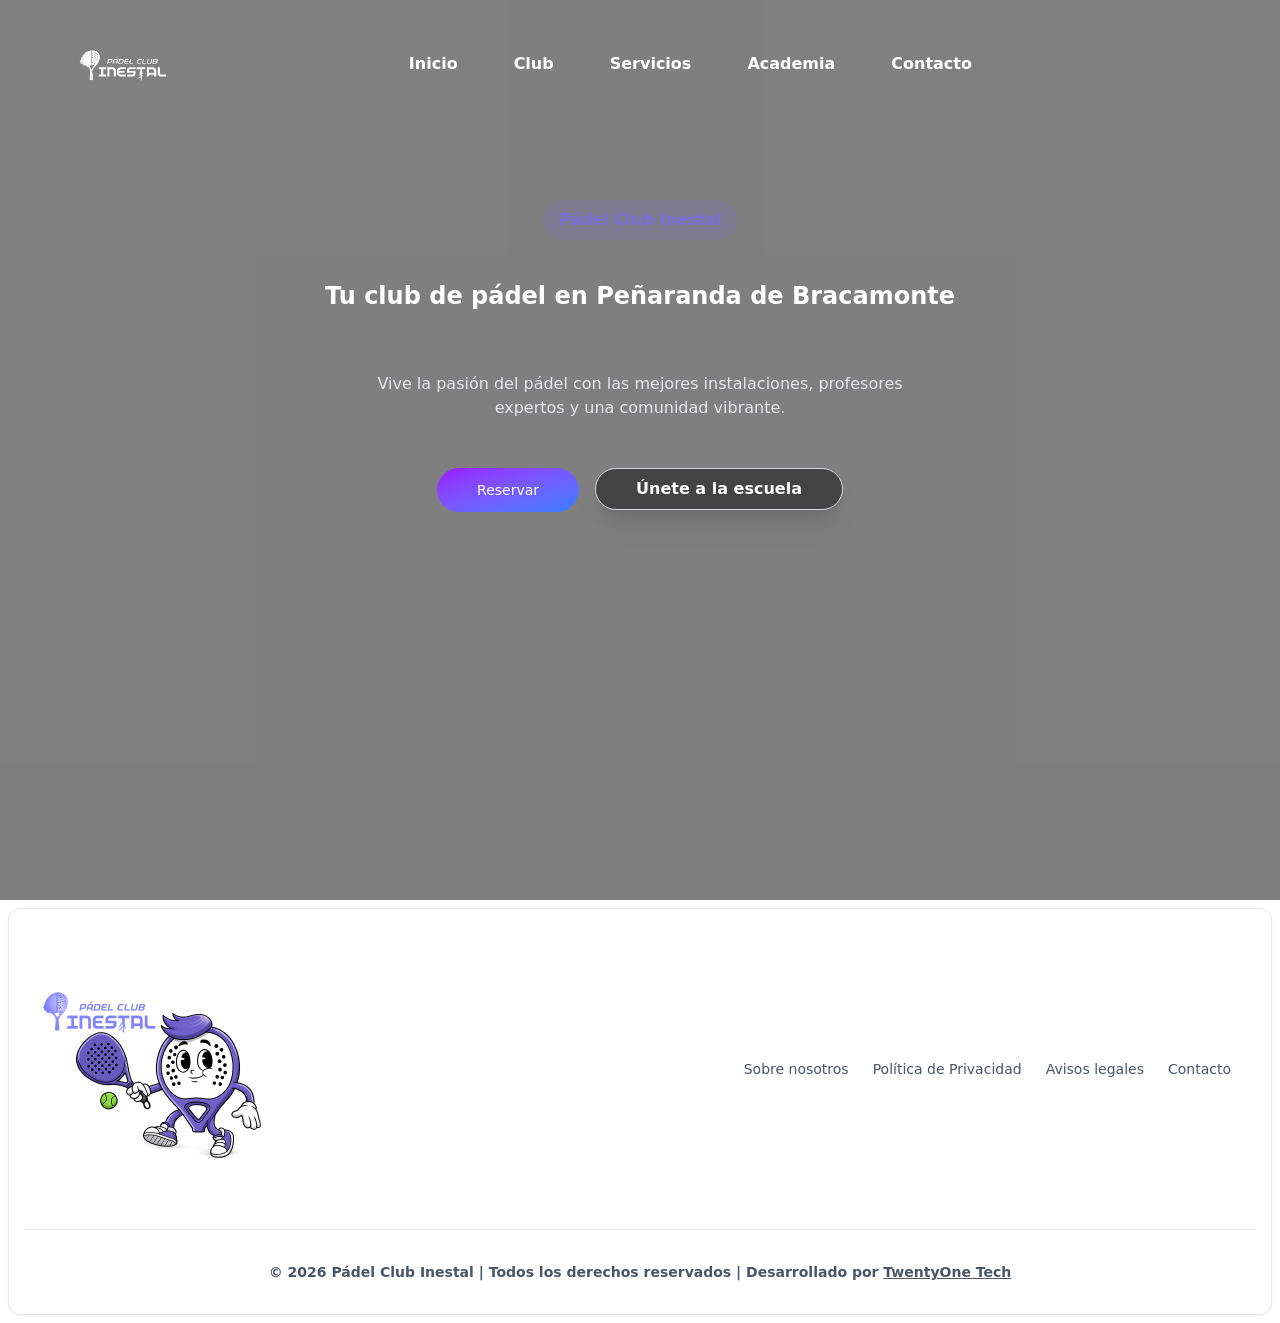
==== commit 63e7593f: "Auto-generated commit" ====
--- a/index.html
+++ b/index.html
@@ -7,8 +7,8 @@
   <meta name="viewport" content="width=device-width, initial-scale=1">
   <link rel="icon" type="image/png" sizes="16x16" href="favicon.png">
   <link rel="icon" type="image/png" sizes="32x32" href="favicon.png">
-<style>@layer properties;@layer theme,base,components,utilities;@layer theme{:root{--font-sans:"Inter", "ui-sans-serif", "system-ui", "-apple-system", "system-ui", "Segoe UI", "Roboto", "Helvetica Neue", "Arial", "Noto Sans", "sans-serif", "Apple Color Emoji", "Segoe UI Emoji", "Segoe UI Symbol", "Noto Color Emoji";--font-mono:"ui-monospace", "SFMono-Regular", "Menlo", "Monaco", "Consolas", "Liberation Mono", "Courier New", "monospace";--color-orange-300:oklch(83.7% .128 66.29);--color-orange-400:oklch(75% .183 55.934);--color-orange-500:oklch(70.5% .213 47.604);--color-orange-600:oklch(64.6% .222 41.116);--color-orange-700:oklch(55.3% .195 38.402);--color-orange-900:oklch(40.8% .123 38.172);--color-orange-950:oklch(26.6% .079 36.259);--color-yellow-400:oklch(85.2% .199 91.936);--color-lime-500:oklch(76.8% .233 130.85);--color-emerald-300:oklch(84.5% .143 164.978);--color-emerald-600:oklch(59.6% .145 163.225);--color-emerald-700:oklch(50.8% .118 165.612);--color-emerald-900:oklch(37.8% .077 168.94);--color-emerald-950:oklch(26.2% .051 172.552);--color-teal-500:oklch(70.4% .14 182.503);--color-cyan-500:oklch(71.5% .143 215.221);--color-sky-500:oklch(68.5% .169 237.323);--color-blue-50:oklch(97% .014 254.604);--color-blue-100:oklch(93.2% .032 255.585);--color-blue-200:oklch(88.2% .059 254.128);--color-blue-300:oklch(80.9% .105 251.813);--color-blue-400:oklch(70.7% .165 254.624);--color-blue-500:oklch(62.3% .214 259.815);--color-blue-600:oklch(54.6% .245 262.881);--color-blue-700:oklch(48.8% .243 264.376);--color-blue-800:oklch(42.4% .199 265.638);--color-blue-900:oklch(37.9% .146 265.522);--color-blue-950:oklch(28.2% .091 267.935);--color-indigo-500:oklch(58.5% .233 277.117);--color-purple-500:oklch(62.7% .265 303.9);--color-purple-600:oklch(55.8% .288 302.321);--color-fuchsia-500:oklch(66.7% .295 322.15);--color-pink-500:oklch(65.6% .241 354.308);--color-rose-50:oklch(96.9% .015 12.422);--color-rose-200:oklch(89.2% .058 10.001);--color-rose-300:oklch(81% .117 11.638);--color-rose-500:oklch(64.5% .246 16.439);--color-rose-700:oklch(51.4% .222 16.935);--color-rose-800:oklch(45.5% .188 13.697);--color-rose-900:oklch(41% .159 10.272);--color-rose-950:oklch(27.1% .105 12.094);--color-gray-200:oklch(92.8% .006 264.531);--color-gray-300:oklch(87.2% .01 258.338);--color-gray-400:oklch(70.7% .022 261.325);--color-gray-500:oklch(55.1% .027 264.364);--color-gray-600:oklch(44.6% .03 256.802);--color-gray-700:oklch(37.3% .034 259.733);--color-gray-800:oklch(27.8% .033 256.848);--color-gray-900:oklch(21% .034 264.665);--color-gray-950:oklch(13% .028 261.692);--color-black:#000;--color-white:#fff;--spacing:.25rem;--breakpoint-xl:80rem;--container-sm:24rem;--container-xl:36rem;--container-3xl:48rem;--container-6xl:72rem;--text-xs:.75rem;--text-xs--line-height:calc(1 / .75);--text-sm:.875rem;--text-sm--line-height:calc(1.25 / .875);--text-base:1rem;--text-base--line-height:1.5 ;--text-2xl:1.5rem;--text-2xl--line-height:calc(2 / 1.5);--text-3xl:1.875rem;--text-3xl--line-height:1.2 ;--text-4xl:2.25rem;--text-4xl--line-height:calc(2.5 / 2.25);--text-5xl:3rem;--text-5xl--line-height:1;--font-weight-medium:500;--font-weight-semibold:600;--font-weight-bold:700;--tracking-wide:.025em;--radius-lg:16px;--radius-xl:.75rem;--radius-2xl:1rem;--radius-4xl:2rem;--ease-in-out:cubic-bezier(.4, 0, .2, 1);--blur-lg:16px;--default-transition-duration:.15s;--default-transition-timing-function:cubic-bezier(.4, 0, .2, 1);--default-font-family:var(--font-sans);--default-mono-font-family:var(--font-mono);--radius:8px;--leading-5:20px;--radius-base:12px;--color-body:var(--color-gray-600);--color-heading:var(--color-gray-900);--color-fg-danger-strong:var(--color-rose-900);--color-neutral-primary-soft:var(--color-white);--color-danger-soft:var(--color-rose-50);--color-danger:var(--color-rose-700);--color-default:var(--color-gray-200);--color-danger-subtle:var(--color-rose-200)}}@layer base{*,:after,:before{box-sizing:border-box;margin:0;padding:0;border:0 solid}html{line-height:1.5;-webkit-text-size-adjust:100%;tab-size:4;font-family:var(--default-font-family, ui-sans-serif, system-ui, sans-serif, "Apple Color Emoji", "Segoe UI Emoji", "Segoe UI Symbol", "Noto Color Emoji");font-feature-settings:var(--default-font-feature-settings, normal);font-variation-settings:var(--default-font-variation-settings, normal);-webkit-tap-highlight-color:transparent}}@layer utilities{}html{scroll-behavior:smooth}@property --tw-scale-x{syntax:"*";inherits:false;initial-value:1;}@property --tw-scale-y{syntax:"*";inherits:false;initial-value:1;}@property --tw-scale-z{syntax:"*";inherits:false;initial-value:1;}@property --tw-space-x-reverse{syntax:"*";inherits:false;initial-value:0;}@property --tw-border-style{syntax:"*";inherits:false;initial-value:solid;}@property --tw-gradient-position{syntax:"*";inherits:false;}@property --tw-gradient-from{syntax:"<color>";inherits:false;initial-value:#0000;}@property --tw-gradient-via{syntax:"<color>";inherits:false;initial-value:#0000;}@property --tw-gradient-to{syntax:"<color>";inherits:false;initial-value:#0000;}@property --tw-gradient-stops{syntax:"*";inherits:false;}@property --tw-gradient-via-stops{syntax:"*";inherits:false;}@property --tw-gradient-from-position{syntax:"<length-percentage>";inherits:false;initial-value:0%;}@property --tw-gradient-via-position{syntax:"<length-percentage>";inherits:false;initial-value:50%;}@property --tw-gradient-to-position{syntax:"<length-percentage>";inherits:false;initial-value:100%;}@property --tw-leading{syntax:"*";inherits:false;}@property --tw-font-weight{syntax:"*";inherits:false;}@property --tw-tracking{syntax:"*";inherits:false;}@property --tw-shadow{syntax:"*";inherits:false;initial-value:0 0 #0000;}@property --tw-shadow-color{syntax:"*";inherits:false;}@property --tw-shadow-alpha{syntax:"<percentage>";inherits:false;initial-value:100%;}@property --tw-inset-shadow{syntax:"*";inherits:false;initial-value:0 0 #0000;}@property --tw-inset-shadow-color{syntax:"*";inherits:false;}@property --tw-inset-shadow-alpha{syntax:"<percentage>";inherits:false;initial-value:100%;}@property --tw-ring-color{syntax:"*";inherits:false;}@property --tw-ring-shadow{syntax:"*";inherits:false;initial-value:0 0 #0000;}@property --tw-inset-ring-color{syntax:"*";inherits:false;}@property --tw-inset-ring-shadow{syntax:"*";inherits:false;initial-value:0 0 #0000;}@property --tw-ring-inset{syntax:"*";inherits:false;}@property --tw-ring-offset-width{syntax:"<length>";inherits:false;initial-value:0px;}@property --tw-ring-offset-color{syntax:"*";inherits:false;initial-value:#fff;}@property --tw-ring-offset-shadow{syntax:"*";inherits:false;initial-value:0 0 #0000;}@property --tw-backdrop-blur{syntax:"*";inherits:false;}@property --tw-backdrop-brightness{syntax:"*";inherits:false;}@property --tw-backdrop-contrast{syntax:"*";inherits:false;}@property --tw-backdrop-grayscale{syntax:"*";inherits:false;}@property --tw-backdrop-hue-rotate{syntax:"*";inherits:false;}@property --tw-backdrop-invert{syntax:"*";inherits:false;}@property --tw-backdrop-opacity{syntax:"*";inherits:false;}@property --tw-backdrop-saturate{syntax:"*";inherits:false;}@property --tw-backdrop-sepia{syntax:"*";inherits:false;}@property --tw-duration{syntax:"*";inherits:false;}@property --tw-ease{syntax:"*";inherits:false;}@property --tw-content{syntax:"*";initial-value:"";inherits:false;}@layer properties{@supports ((-webkit-hyphens: none) and (not (margin-trim: inline))) or ((-moz-orient: inline) and (not (color:rgb(from red r g b)))){*,:before,:after{--tw-scale-x:1;--tw-scale-y:1;--tw-scale-z:1;--tw-space-x-reverse:0;--tw-border-style:solid;--tw-gradient-position:initial;--tw-gradient-from:#0000;--tw-gradient-via:#0000;--tw-gradient-to:#0000;--tw-gradient-stops:initial;--tw-gradient-via-stops:initial;--tw-gradient-from-position:0%;--tw-gradient-via-position:50%;--tw-gradient-to-position:100%;--tw-leading:initial;--tw-font-weight:initial;--tw-tracking:initial;--tw-shadow:0 0 #0000;--tw-shadow-color:initial;--tw-shadow-alpha:100%;--tw-inset-shadow:0 0 #0000;--tw-inset-shadow-color:initial;--tw-inset-shadow-alpha:100%;--tw-ring-color:initial;--tw-ring-shadow:0 0 #0000;--tw-inset-ring-color:initial;--tw-inset-ring-shadow:0 0 #0000;--tw-ring-inset:initial;--tw-ring-offset-width:0px;--tw-ring-offset-color:#fff;--tw-ring-offset-shadow:0 0 #0000;--tw-backdrop-blur:initial;--tw-backdrop-brightness:initial;--tw-backdrop-contrast:initial;--tw-backdrop-grayscale:initial;--tw-backdrop-hue-rotate:initial;--tw-backdrop-invert:initial;--tw-backdrop-opacity:initial;--tw-backdrop-saturate:initial;--tw-backdrop-sepia:initial;--tw-duration:initial;--tw-ease:initial;--tw-content:""}}}</style><link rel="stylesheet" href="styles-J73X3XZI.css" media="print" onload="this.media='all'"><noscript><link rel="stylesheet" href="styles-J73X3XZI.css"></noscript></head>
+<style>@layer properties;@layer theme,base,components,utilities;@layer theme{:root{--font-sans:"Inter", "ui-sans-serif", "system-ui", "-apple-system", "system-ui", "Segoe UI", "Roboto", "Helvetica Neue", "Arial", "Noto Sans", "sans-serif", "Apple Color Emoji", "Segoe UI Emoji", "Segoe UI Symbol", "Noto Color Emoji";--font-mono:"ui-monospace", "SFMono-Regular", "Menlo", "Monaco", "Consolas", "Liberation Mono", "Courier New", "monospace";--color-orange-300:oklch(83.7% .128 66.29);--color-orange-400:oklch(75% .183 55.934);--color-orange-500:oklch(70.5% .213 47.604);--color-orange-600:oklch(64.6% .222 41.116);--color-orange-700:oklch(55.3% .195 38.402);--color-orange-900:oklch(40.8% .123 38.172);--color-orange-950:oklch(26.6% .079 36.259);--color-yellow-400:oklch(85.2% .199 91.936);--color-lime-500:oklch(76.8% .233 130.85);--color-emerald-300:oklch(84.5% .143 164.978);--color-emerald-600:oklch(59.6% .145 163.225);--color-emerald-700:oklch(50.8% .118 165.612);--color-emerald-900:oklch(37.8% .077 168.94);--color-emerald-950:oklch(26.2% .051 172.552);--color-teal-500:oklch(70.4% .14 182.503);--color-cyan-500:oklch(71.5% .143 215.221);--color-sky-500:oklch(68.5% .169 237.323);--color-blue-50:oklch(97% .014 254.604);--color-blue-100:oklch(93.2% .032 255.585);--color-blue-200:oklch(88.2% .059 254.128);--color-blue-300:oklch(80.9% .105 251.813);--color-blue-400:oklch(70.7% .165 254.624);--color-blue-500:oklch(62.3% .214 259.815);--color-blue-600:oklch(54.6% .245 262.881);--color-blue-700:oklch(48.8% .243 264.376);--color-blue-800:oklch(42.4% .199 265.638);--color-blue-900:oklch(37.9% .146 265.522);--color-blue-950:oklch(28.2% .091 267.935);--color-indigo-500:oklch(58.5% .233 277.117);--color-purple-500:oklch(62.7% .265 303.9);--color-purple-600:oklch(55.8% .288 302.321);--color-fuchsia-500:oklch(66.7% .295 322.15);--color-pink-500:oklch(65.6% .241 354.308);--color-rose-50:oklch(96.9% .015 12.422);--color-rose-200:oklch(89.2% .058 10.001);--color-rose-300:oklch(81% .117 11.638);--color-rose-500:oklch(64.5% .246 16.439);--color-rose-700:oklch(51.4% .222 16.935);--color-rose-800:oklch(45.5% .188 13.697);--color-rose-900:oklch(41% .159 10.272);--color-rose-950:oklch(27.1% .105 12.094);--color-gray-200:oklch(92.8% .006 264.531);--color-gray-300:oklch(87.2% .01 258.338);--color-gray-400:oklch(70.7% .022 261.325);--color-gray-500:oklch(55.1% .027 264.364);--color-gray-600:oklch(44.6% .03 256.802);--color-gray-700:oklch(37.3% .034 259.733);--color-gray-800:oklch(27.8% .033 256.848);--color-gray-900:oklch(21% .034 264.665);--color-gray-950:oklch(13% .028 261.692);--color-black:#000;--color-white:#fff;--spacing:.25rem;--breakpoint-xl:80rem;--container-xs:20rem;--container-sm:24rem;--container-xl:36rem;--container-3xl:48rem;--container-6xl:72rem;--text-xs:.75rem;--text-xs--line-height:calc(1 / .75);--text-sm:.875rem;--text-sm--line-height:calc(1.25 / .875);--text-base:1rem;--text-base--line-height:1.5 ;--text-xl:1.25rem;--text-xl--line-height:calc(1.75 / 1.25);--text-2xl:1.5rem;--text-2xl--line-height:calc(2 / 1.5);--text-3xl:1.875rem;--text-3xl--line-height:1.2 ;--text-4xl:2.25rem;--text-4xl--line-height:calc(2.5 / 2.25);--text-5xl:3rem;--text-5xl--line-height:1;--font-weight-medium:500;--font-weight-semibold:600;--font-weight-bold:700;--tracking-wide:.025em;--radius-lg:16px;--radius-xl:.75rem;--radius-2xl:1rem;--radius-4xl:2rem;--ease-in-out:cubic-bezier(.4, 0, .2, 1);--blur-lg:16px;--default-transition-duration:.15s;--default-transition-timing-function:cubic-bezier(.4, 0, .2, 1);--default-font-family:var(--font-sans);--default-mono-font-family:var(--font-mono);--radius:8px;--leading-5:20px;--radius-base:12px;--color-body:var(--color-gray-600);--color-heading:var(--color-gray-900);--color-fg-danger-strong:var(--color-rose-900);--color-neutral-primary-soft:var(--color-white);--color-gray:var(--color-gray-300);--color-danger-soft:var(--color-rose-50);--color-danger:var(--color-rose-700);--color-default:var(--color-gray-200);--color-danger-subtle:var(--color-rose-200)}}@layer base{*,:after,:before{box-sizing:border-box;margin:0;padding:0;border:0 solid}html{line-height:1.5;-webkit-text-size-adjust:100%;tab-size:4;font-family:var(--default-font-family, ui-sans-serif, system-ui, sans-serif, "Apple Color Emoji", "Segoe UI Emoji", "Segoe UI Symbol", "Noto Color Emoji");font-feature-settings:var(--default-font-feature-settings, normal);font-variation-settings:var(--default-font-variation-settings, normal);-webkit-tap-highlight-color:transparent}}@layer utilities{}html{scroll-behavior:smooth}@property --tw-scale-x{syntax:"*";inherits:false;initial-value:1;}@property --tw-scale-y{syntax:"*";inherits:false;initial-value:1;}@property --tw-scale-z{syntax:"*";inherits:false;initial-value:1;}@property --tw-space-x-reverse{syntax:"*";inherits:false;initial-value:0;}@property --tw-border-style{syntax:"*";inherits:false;initial-value:solid;}@property --tw-gradient-position{syntax:"*";inherits:false;}@property --tw-gradient-from{syntax:"<color>";inherits:false;initial-value:#0000;}@property --tw-gradient-via{syntax:"<color>";inherits:false;initial-value:#0000;}@property --tw-gradient-to{syntax:"<color>";inherits:false;initial-value:#0000;}@property --tw-gradient-stops{syntax:"*";inherits:false;}@property --tw-gradient-via-stops{syntax:"*";inherits:false;}@property --tw-gradient-from-position{syntax:"<length-percentage>";inherits:false;initial-value:0%;}@property --tw-gradient-via-position{syntax:"<length-percentage>";inherits:false;initial-value:50%;}@property --tw-gradient-to-position{syntax:"<length-percentage>";inherits:false;initial-value:100%;}@property --tw-leading{syntax:"*";inherits:false;}@property --tw-font-weight{syntax:"*";inherits:false;}@property --tw-tracking{syntax:"*";inherits:false;}@property --tw-shadow{syntax:"*";inherits:false;initial-value:0 0 #0000;}@property --tw-shadow-color{syntax:"*";inherits:false;}@property --tw-shadow-alpha{syntax:"<percentage>";inherits:false;initial-value:100%;}@property --tw-inset-shadow{syntax:"*";inherits:false;initial-value:0 0 #0000;}@property --tw-inset-shadow-color{syntax:"*";inherits:false;}@property --tw-inset-shadow-alpha{syntax:"<percentage>";inherits:false;initial-value:100%;}@property --tw-ring-color{syntax:"*";inherits:false;}@property --tw-ring-shadow{syntax:"*";inherits:false;initial-value:0 0 #0000;}@property --tw-inset-ring-color{syntax:"*";inherits:false;}@property --tw-inset-ring-shadow{syntax:"*";inherits:false;initial-value:0 0 #0000;}@property --tw-ring-inset{syntax:"*";inherits:false;}@property --tw-ring-offset-width{syntax:"<length>";inherits:false;initial-value:0px;}@property --tw-ring-offset-color{syntax:"*";inherits:false;initial-value:#fff;}@property --tw-ring-offset-shadow{syntax:"*";inherits:false;initial-value:0 0 #0000;}@property --tw-backdrop-blur{syntax:"*";inherits:false;}@property --tw-backdrop-brightness{syntax:"*";inherits:false;}@property --tw-backdrop-contrast{syntax:"*";inherits:false;}@property --tw-backdrop-grayscale{syntax:"*";inherits:false;}@property --tw-backdrop-hue-rotate{syntax:"*";inherits:false;}@property --tw-backdrop-invert{syntax:"*";inherits:false;}@property --tw-backdrop-opacity{syntax:"*";inherits:false;}@property --tw-backdrop-saturate{syntax:"*";inherits:false;}@property --tw-backdrop-sepia{syntax:"*";inherits:false;}@property --tw-duration{syntax:"*";inherits:false;}@property --tw-ease{syntax:"*";inherits:false;}@property --tw-content{syntax:"*";initial-value:"";inherits:false;}@layer properties{@supports ((-webkit-hyphens: none) and (not (margin-trim: inline))) or ((-moz-orient: inline) and (not (color:rgb(from red r g b)))){*,:before,:after{--tw-scale-x:1;--tw-scale-y:1;--tw-scale-z:1;--tw-space-x-reverse:0;--tw-border-style:solid;--tw-gradient-position:initial;--tw-gradient-from:#0000;--tw-gradient-via:#0000;--tw-gradient-to:#0000;--tw-gradient-stops:initial;--tw-gradient-via-stops:initial;--tw-gradient-from-position:0%;--tw-gradient-via-position:50%;--tw-gradient-to-position:100%;--tw-leading:initial;--tw-font-weight:initial;--tw-tracking:initial;--tw-shadow:0 0 #0000;--tw-shadow-color:initial;--tw-shadow-alpha:100%;--tw-inset-shadow:0 0 #0000;--tw-inset-shadow-color:initial;--tw-inset-shadow-alpha:100%;--tw-ring-color:initial;--tw-ring-shadow:0 0 #0000;--tw-inset-ring-color:initial;--tw-inset-ring-shadow:0 0 #0000;--tw-ring-inset:initial;--tw-ring-offset-width:0px;--tw-ring-offset-color:#fff;--tw-ring-offset-shadow:0 0 #0000;--tw-backdrop-blur:initial;--tw-backdrop-brightness:initial;--tw-backdrop-contrast:initial;--tw-backdrop-grayscale:initial;--tw-backdrop-hue-rotate:initial;--tw-backdrop-invert:initial;--tw-backdrop-opacity:initial;--tw-backdrop-saturate:initial;--tw-backdrop-sepia:initial;--tw-duration:initial;--tw-ease:initial;--tw-content:""}}}</style><link rel="stylesheet" href="styles-YSG3CGMH.css" media="print" onload="this.media='all'"><noscript><link rel="stylesheet" href="styles-YSG3CGMH.css"></noscript></head>
 <body>
   <app-root></app-root>
-<script src="main-NZMQ7YFC.js" type="module"></script></body>
+<script src="main-ZTG5JNUS.js" type="module"></script></body>
 </html>
--- a/styles-YSG3CGMH.css
+++ b/styles-YSG3CGMH.css
@@ -0,0 +1 @@
+@layer properties;@layer theme,base,components,utilities;@layer theme{:root,:host{--font-sans: "Inter", "ui-sans-serif", "system-ui", "-apple-system", "system-ui", "Segoe UI", "Roboto", "Helvetica Neue", "Arial", "Noto Sans", "sans-serif", "Apple Color Emoji", "Segoe UI Emoji", "Segoe UI Symbol", "Noto Color Emoji";--font-mono: "ui-monospace", "SFMono-Regular", "Menlo", "Monaco", "Consolas", "Liberation Mono", "Courier New", "monospace";--color-orange-300: oklch(83.7% .128 66.29);--color-orange-400: oklch(75% .183 55.934);--color-orange-500: oklch(70.5% .213 47.604);--color-orange-600: oklch(64.6% .222 41.116);--color-orange-700: oklch(55.3% .195 38.402);--color-orange-900: oklch(40.8% .123 38.172);--color-orange-950: oklch(26.6% .079 36.259);--color-yellow-400: oklch(85.2% .199 91.936);--color-lime-500: oklch(76.8% .233 130.85);--color-emerald-300: oklch(84.5% .143 164.978);--color-emerald-600: oklch(59.6% .145 163.225);--color-emerald-700: oklch(50.8% .118 165.612);--color-emerald-900: oklch(37.8% .077 168.94);--color-emerald-950: oklch(26.2% .051 172.552);--color-teal-500: oklch(70.4% .14 182.503);--color-cyan-500: oklch(71.5% .143 215.221);--color-sky-500: oklch(68.5% .169 237.323);--color-blue-50: oklch(97% .014 254.604);--color-blue-100: oklch(93.2% .032 255.585);--color-blue-200: oklch(88.2% .059 254.128);--color-blue-300: oklch(80.9% .105 251.813);--color-blue-400: oklch(70.7% .165 254.624);--color-blue-500: oklch(62.3% .214 259.815);--color-blue-600: oklch(54.6% .245 262.881);--color-blue-700: oklch(48.8% .243 264.376);--color-blue-800: oklch(42.4% .199 265.638);--color-blue-900: oklch(37.9% .146 265.522);--color-blue-950: oklch(28.2% .091 267.935);--color-indigo-500: oklch(58.5% .233 277.117);--color-purple-500: oklch(62.7% .265 303.9);--color-purple-600: oklch(55.8% .288 302.321);--color-fuchsia-500: oklch(66.7% .295 322.15);--color-pink-500: oklch(65.6% .241 354.308);--color-rose-50: oklch(96.9% .015 12.422);--color-rose-200: oklch(89.2% .058 10.001);--color-rose-300: oklch(81% .117 11.638);--color-rose-500: oklch(64.5% .246 16.439);--color-rose-700: oklch(51.4% .222 16.935);--color-rose-800: oklch(45.5% .188 13.697);--color-rose-900: oklch(41% .159 10.272);--color-rose-950: oklch(27.1% .105 12.094);--color-gray-200: oklch(92.8% .006 264.531);--color-gray-300: oklch(87.2% .01 258.338);--color-gray-400: oklch(70.7% .022 261.325);--color-gray-500: oklch(55.1% .027 264.364);--color-gray-600: oklch(44.6% .03 256.802);--color-gray-700: oklch(37.3% .034 259.733);--color-gray-800: oklch(27.8% .033 256.848);--color-gray-900: oklch(21% .034 264.665);--color-gray-950: oklch(13% .028 261.692);--color-black: #000;--color-white: #fff;--spacing: .25rem;--breakpoint-xl: 80rem;--container-xs: 20rem;--container-sm: 24rem;--container-xl: 36rem;--container-3xl: 48rem;--container-6xl: 72rem;--text-xs: .75rem;--text-xs--line-height: calc(1 / .75);--text-sm: .875rem;--text-sm--line-height: calc(1.25 / .875);--text-base: 1rem;--text-base--line-height: 1.5 ;--text-xl: 1.25rem;--text-xl--line-height: calc(1.75 / 1.25);--text-2xl: 1.5rem;--text-2xl--line-height: calc(2 / 1.5);--text-3xl: 1.875rem;--text-3xl--line-height: 1.2 ;--text-4xl: 2.25rem;--text-4xl--line-height: calc(2.5 / 2.25);--text-5xl: 3rem;--text-5xl--line-height: 1;--font-weight-medium: 500;--font-weight-semibold: 600;--font-weight-bold: 700;--tracking-wide: .025em;--radius-lg: 16px;--radius-xl: .75rem;--radius-2xl: 1rem;--radius-4xl: 2rem;--ease-in-out: cubic-bezier(.4, 0, .2, 1);--blur-lg: 16px;--default-transition-duration: .15s;--default-transition-timing-function: cubic-bezier(.4, 0, .2, 1);--default-font-family: var(--font-sans);--default-mono-font-family: var(--font-mono);--radius: 8px;--leading-5: 20px;--radius-base: 12px;--color-body: var(--color-gray-600);--color-heading: var(--color-gray-900);--color-fg-danger-strong: var(--color-rose-900);--color-neutral-primary-soft: var(--color-white);--color-gray: var(--color-gray-300);--color-danger-soft: var(--color-rose-50);--color-danger: var(--color-rose-700);--color-default: var(--color-gray-200);--color-danger-subtle: var(--color-rose-200)}}@layer base{*,:after,:before,::backdrop,::file-selector-button{box-sizing:border-box;margin:0;padding:0;border:0 solid}html,:host{line-height:1.5;-webkit-text-size-adjust:100%;tab-size:4;font-family:var(--default-font-family, ui-sans-serif, system-ui, sans-serif, "Apple Color Emoji", "Segoe UI Emoji", "Segoe UI Symbol", "Noto Color Emoji");font-feature-settings:var(--default-font-feature-settings, normal);font-variation-settings:var(--default-font-variation-settings, normal);-webkit-tap-highlight-color:transparent}hr{height:0;color:inherit;border-top-width:1px}abbr:where([title]){-webkit-text-decoration:underline dotted;text-decoration:underline dotted}h1,h2,h3,h4,h5,h6{font-size:inherit;font-weight:inherit}a{color:inherit;-webkit-text-decoration:inherit;text-decoration:inherit}b,strong{font-weight:bolder}code,kbd,samp,pre{font-family:var(--default-mono-font-family, ui-monospace, SFMono-Regular, Menlo, Monaco, Consolas, "Liberation Mono", "Courier New", monospace);font-feature-settings:var(--default-mono-font-feature-settings, normal);font-variation-settings:var(--default-mono-font-variation-settings, normal);font-size:1em}small{font-size:80%}sub,sup{font-size:75%;line-height:0;position:relative;vertical-align:baseline}sub{bottom:-.25em}sup{top:-.5em}table{text-indent:0;border-color:inherit;border-collapse:collapse}:-moz-focusring{outline:auto}progress{vertical-align:baseline}summary{display:list-item}ol,ul,menu{list-style:none}img,svg,video,canvas,audio,iframe,embed,object{display:block;vertical-align:middle}img,video{max-width:100%;height:auto}button,input,select,optgroup,textarea,::file-selector-button{font:inherit;font-feature-settings:inherit;font-variation-settings:inherit;letter-spacing:inherit;color:inherit;border-radius:0;background-color:transparent;opacity:1}:where(select:is([multiple],[size])) optgroup{font-weight:bolder}:where(select:is([multiple],[size])) optgroup option{padding-inline-start:20px}::file-selector-button{margin-inline-end:4px}::placeholder{opacity:1}@supports (not (-webkit-appearance: -apple-pay-button)) or (contain-intrinsic-size: 1px){::placeholder{color:currentcolor}@supports (color: color-mix(in lab,red,red)){::placeholder{color:color-mix(in oklab,currentcolor 50%,transparent)}}}textarea{resize:vertical}::-webkit-search-decoration{-webkit-appearance:none}::-webkit-date-and-time-value{min-height:1lh;text-align:inherit}::-webkit-datetime-edit{display:inline-flex}::-webkit-datetime-edit-fields-wrapper{padding:0}::-webkit-datetime-edit,::-webkit-datetime-edit-year-field,::-webkit-datetime-edit-month-field,::-webkit-datetime-edit-day-field,::-webkit-datetime-edit-hour-field,::-webkit-datetime-edit-minute-field,::-webkit-datetime-edit-second-field,::-webkit-datetime-edit-millisecond-field,::-webkit-datetime-edit-meridiem-field{padding-block:0}::-webkit-calendar-picker-indicator{line-height:1}:-moz-ui-invalid{box-shadow:none}button,input:where([type=button],[type=reset],[type=submit]),::file-selector-button{appearance:button}::-webkit-inner-spin-button,::-webkit-outer-spin-button{height:auto}[hidden]:where(:not([hidden=until-found])){display:none!important}}@layer utilities{.visible{visibility:visible}.sr-only{position:absolute;width:1px;height:1px;padding:0;margin:-1px;overflow:hidden;clip-path:inset(50%);white-space:nowrap;border-width:0}.absolute{position:absolute}.fixed{position:fixed}.relative{position:relative}.inset-0{inset:calc(var(--spacing) * 0)}.start{inset-inline-start:var(--spacing)}.top-0{top:calc(var(--spacing) * 0)}.left-0{left:calc(var(--spacing) * 0)}.z-5{z-index:5}.z-50{z-index:50}.z-60{z-index:60}.col-span-1{grid-column:span 1 / span 1}.col-span-full{grid-column:1 / -1}.container{width:100%}@media(width>=40rem){.container{max-width:40rem}}@media(width>=48rem){.container{max-width:48rem}}@media(width>=64rem){.container{max-width:64rem}}@media(width>=80rem){.container{max-width:80rem}}@media(width>=96rem){.container{max-width:96rem}}.m-2{margin:calc(var(--spacing) * 2)}.m-5{margin:calc(var(--spacing) * 5)}.m-10{margin:calc(var(--spacing) * 10)}.m-20{margin:calc(var(--spacing) * 20)}.mx-auto{margin-inline:auto}.my-6{margin-block:calc(var(--spacing) * 6)}.me-1{margin-inline-end:calc(var(--spacing) * 1)}.me-4{margin-inline-end:calc(var(--spacing) * 4)}.-mt-10{margin-top:calc(var(--spacing) * -10)}.mt-2{margin-top:calc(var(--spacing) * 2)}.mt-4{margin-top:calc(var(--spacing) * 4)}.mt-5{margin-top:calc(var(--spacing) * 5)}.mt-10{margin-top:calc(var(--spacing) * 10)}.mt-15{margin-top:calc(var(--spacing) * 15)}.mt-50{margin-top:calc(var(--spacing) * 50)}.mr-5{margin-right:calc(var(--spacing) * 5)}.mb-4{margin-bottom:calc(var(--spacing) * 4)}.mb-5{margin-bottom:calc(var(--spacing) * 5)}.mb-6{margin-bottom:calc(var(--spacing) * 6)}.mb-10{margin-bottom:calc(var(--spacing) * 10)}.mb-12{margin-bottom:calc(var(--spacing) * 12)}.mb-15{margin-bottom:calc(var(--spacing) * 15)}.ml-5{margin-left:calc(var(--spacing) * 5)}.ml-20{margin-left:calc(var(--spacing) * 20)}.block{display:block}.flex{display:flex}.grid{display:grid}.hidden{display:none}.inline-block{display:inline-block}.inline-flex{display:inline-flex}.h-2{height:calc(var(--spacing) * 2)}.h-6{height:calc(var(--spacing) * 6)}.h-8{height:calc(var(--spacing) * 8)}.h-10{height:calc(var(--spacing) * 10)}.h-12{height:calc(var(--spacing) * 12)}.h-15{height:calc(var(--spacing) * 15)}.h-16{height:calc(var(--spacing) * 16)}.h-20{height:calc(var(--spacing) * 20)}.h-32{height:calc(var(--spacing) * 32)}.h-40{height:calc(var(--spacing) * 40)}.h-64{height:calc(var(--spacing) * 64)}.h-82{height:calc(var(--spacing) * 82)}.h-full{height:100%}.h-screen{height:100vh}.w-2{width:calc(var(--spacing) * 2)}.w-6{width:calc(var(--spacing) * 6)}.w-8{width:calc(var(--spacing) * 8)}.w-10{width:calc(var(--spacing) * 10)}.w-12{width:calc(var(--spacing) * 12)}.w-15{width:calc(var(--spacing) * 15)}.w-16{width:calc(var(--spacing) * 16)}.w-56{width:calc(var(--spacing) * 56)}.w-64{width:calc(var(--spacing) * 64)}.w-full{width:100%}.max-w-3xl{max-width:var(--container-3xl)}.max-w-6xl{max-width:var(--container-6xl)}.max-w-screen-xl{max-width:var(--breakpoint-xl)}.max-w-sm{max-width:var(--container-sm)}.max-w-xl{max-width:var(--container-xl)}.max-w-xs{max-width:var(--container-xs)}.origin-center{transform-origin:center}.scale-70{--tw-scale-x: 70%;--tw-scale-y: 70%;--tw-scale-z: 70%;scale:var(--tw-scale-x) var(--tw-scale-y)}.cursor-pointer{cursor:pointer}.scroll-mt-15{scroll-margin-top:calc(var(--spacing) * 15)}.grid-cols-1{grid-template-columns:repeat(1,minmax(0,1fr))}.flex-col{flex-direction:column}.flex-wrap{flex-wrap:wrap}.items-center{align-items:center}.justify-between{justify-content:space-between}.justify-center{justify-content:center}.justify-start{justify-content:flex-start}.justify-items-center{justify-items:center}.gap-4{gap:calc(var(--spacing) * 4)}.gap-5{gap:calc(var(--spacing) * 5)}.gap-10{gap:calc(var(--spacing) * 10)}.gap-12{gap:calc(var(--spacing) * 12)}:where(.space-x-3>:not(:last-child)){--tw-space-x-reverse: 0;margin-inline-start:calc(calc(var(--spacing) * 3) * var(--tw-space-x-reverse));margin-inline-end:calc(calc(var(--spacing) * 3) * calc(1 - var(--tw-space-x-reverse)))}.overflow-hidden{overflow:hidden}.rounded{border-radius:var(--radius)}.rounded-2xl{border-radius:var(--radius-2xl)}.rounded-4xl{border-radius:var(--radius-4xl)}.rounded-base{border-radius:var(--radius-base)}.rounded-full{border-radius:calc(infinity * 1px)}.rounded-lg{border-radius:var(--radius-lg)}.rounded-xl{border-radius:var(--radius-xl)}.border{border-style:var(--tw-border-style);border-width:1px}.border-danger-subtle{border-color:var(--color-danger-subtle)}.border-default{border-color:var(--color-default)}.border-gray-300{border-color:var(--color-gray-300)}.bg-\[\#7c70d9\]{background-color:#7c70d9}.bg-\[\#7c70d9\]\/20{background-color:color-mix(in oklab,#7c70d9 20%,transparent)}.bg-\[\#00000077\]{background-color:#0007}.bg-black\/40{background-color:color-mix(in srgb,#000 40%,transparent)}@supports (color: color-mix(in lab,red,red)){.bg-black\/40{background-color:color-mix(in oklab,var(--color-black) 40%,transparent)}}.bg-black\/50{background-color:color-mix(in srgb,#000 50%,transparent)}@supports (color: color-mix(in lab,red,red)){.bg-black\/50{background-color:color-mix(in oklab,var(--color-black) 50%,transparent)}}.bg-blue-50{background-color:var(--color-blue-50)}.bg-blue-100\/80{background-color:color-mix(in srgb,oklch(93.2% .032 255.585) 80%,transparent)}@supports (color: color-mix(in lab,red,red)){.bg-blue-100\/80{background-color:color-mix(in oklab,var(--color-blue-100) 80%,transparent)}}.bg-danger{background-color:var(--color-danger)}.bg-danger-soft{background-color:var(--color-danger-soft)}.bg-gray-200{background-color:var(--color-gray-200)}.bg-gray-300{background-color:var(--color-gray-300)}.bg-neutral-primary-soft{background-color:var(--color-neutral-primary-soft)}.bg-white{background-color:var(--color-white)}.bg-gradient-to-br{--tw-gradient-position: to bottom right in oklab;background-image:linear-gradient(var(--tw-gradient-stops))}.from-purple-600{--tw-gradient-from: var(--color-purple-600);--tw-gradient-stops: var(--tw-gradient-via-stops, var(--tw-gradient-position), var(--tw-gradient-from) var(--tw-gradient-from-position), var(--tw-gradient-to) var(--tw-gradient-to-position))}.to-blue-500{--tw-gradient-to: var(--color-blue-500);--tw-gradient-stops: var(--tw-gradient-via-stops, var(--tw-gradient-position), var(--tw-gradient-from) var(--tw-gradient-from-position), var(--tw-gradient-to) var(--tw-gradient-to-position))}.bg-cover{background-size:cover}.bg-center{background-position:center}.object-contain{object-fit:contain}.object-cover{object-fit:cover}.p-2{padding:calc(var(--spacing) * 2)}.p-3{padding:calc(var(--spacing) * 3)}.p-4{padding:calc(var(--spacing) * 4)}.p-5{padding:calc(var(--spacing) * 5)}.p-6{padding:calc(var(--spacing) * 6)}.p-10{padding:calc(var(--spacing) * 10)}.px-1\.5{padding-inline:calc(var(--spacing) * 1.5)}.px-3{padding-inline:calc(var(--spacing) * 3)}.px-4{padding-inline:calc(var(--spacing) * 4)}.px-5{padding-inline:calc(var(--spacing) * 5)}.px-6{padding-inline:calc(var(--spacing) * 6)}.px-10{padding-inline:calc(var(--spacing) * 10)}.px-20{padding-inline:calc(var(--spacing) * 20)}.py-0\.5{padding-block:calc(var(--spacing) * .5)}.py-2{padding-block:calc(var(--spacing) * 2)}.py-2\.5{padding-block:calc(var(--spacing) * 2.5)}.py-3{padding-block:calc(var(--spacing) * 3)}.py-5{padding-block:calc(var(--spacing) * 5)}.py-6{padding-block:calc(var(--spacing) * 6)}.py-10{padding-block:calc(var(--spacing) * 10)}.pt-10{padding-top:calc(var(--spacing) * 10)}.pb-10{padding-bottom:calc(var(--spacing) * 10)}.text-center{text-align:center}.text-justify{text-align:justify}.text-2xl{font-size:var(--text-2xl);line-height:var(--tw-leading, var(--text-2xl--line-height))}.text-4xl{font-size:var(--text-4xl);line-height:var(--tw-leading, var(--text-4xl--line-height))}.text-base{font-size:var(--text-base);line-height:var(--tw-leading, var(--text-base--line-height))}.text-sm{font-size:var(--text-sm);line-height:var(--tw-leading, var(--text-sm--line-height))}.text-xl{font-size:var(--text-xl);line-height:var(--tw-leading, var(--text-xl--line-height))}.text-xs{font-size:var(--text-xs);line-height:var(--tw-leading, var(--text-xs--line-height))}.leading-5{--tw-leading: var(--leading-5);line-height:var(--leading-5)}.font-bold{--tw-font-weight: var(--font-weight-bold);font-weight:var(--font-weight-bold)}.font-medium{--tw-font-weight: var(--font-weight-medium);font-weight:var(--font-weight-medium)}.font-semibold{--tw-font-weight: var(--font-weight-semibold);font-weight:var(--font-weight-semibold)}.tracking-wide{--tw-tracking: var(--tracking-wide);letter-spacing:var(--tracking-wide)}.text-\[\#7c70d9\]{color:#7c70d9}.text-black{color:var(--color-black)}.text-blue-500{color:var(--color-blue-500)}.text-body{color:var(--color-body)}.text-fg-danger-strong{color:var(--color-fg-danger-strong)}.text-gray-200{color:var(--color-gray-200)}.text-gray-500{color:var(--color-gray-500)}.text-gray-700{color:var(--color-gray-700)}.text-gray-800{color:var(--color-gray-800)}.text-white{color:var(--color-white)}.underline{text-decoration-line:underline}.shadow-lg{--tw-shadow: 0 10px 15px -3px var(--tw-shadow-color, rgb(0 0 0 / .1)), 0 4px 6px -4px var(--tw-shadow-color, rgb(0 0 0 / .1));box-shadow:var(--tw-inset-shadow),var(--tw-inset-ring-shadow),var(--tw-ring-offset-shadow),var(--tw-ring-shadow),var(--tw-shadow)}.shadow-md{--tw-shadow: 0 4px 6px -1px var(--tw-shadow-color, rgb(0 0 0 / .1)), 0 2px 4px -2px var(--tw-shadow-color, rgb(0 0 0 / .1));box-shadow:var(--tw-inset-shadow),var(--tw-inset-ring-shadow),var(--tw-ring-offset-shadow),var(--tw-ring-shadow),var(--tw-shadow)}.shadow-xl{--tw-shadow: 0 20px 25px -5px var(--tw-shadow-color, rgb(0 0 0 / .1)), 0 8px 10px -6px var(--tw-shadow-color, rgb(0 0 0 / .1));box-shadow:var(--tw-inset-shadow),var(--tw-inset-ring-shadow),var(--tw-ring-offset-shadow),var(--tw-ring-shadow),var(--tw-shadow)}.shadow-xs{--tw-shadow: 0 1px 2px 0 var(--tw-shadow-color, rgb(0 0 0 / .05));box-shadow:var(--tw-inset-shadow),var(--tw-inset-ring-shadow),var(--tw-ring-offset-shadow),var(--tw-ring-shadow),var(--tw-shadow)}.backdrop-blur-lg{--tw-backdrop-blur: blur(var(--blur-lg));-webkit-backdrop-filter:var(--tw-backdrop-blur,) var(--tw-backdrop-brightness,) var(--tw-backdrop-contrast,) var(--tw-backdrop-grayscale,) var(--tw-backdrop-hue-rotate,) var(--tw-backdrop-invert,) var(--tw-backdrop-opacity,) var(--tw-backdrop-saturate,) var(--tw-backdrop-sepia,);backdrop-filter:var(--tw-backdrop-blur,) var(--tw-backdrop-brightness,) var(--tw-backdrop-contrast,) var(--tw-backdrop-grayscale,) var(--tw-backdrop-hue-rotate,) var(--tw-backdrop-invert,) var(--tw-backdrop-opacity,) var(--tw-backdrop-saturate,) var(--tw-backdrop-sepia,)}.transition{transition-property:color,background-color,border-color,outline-color,text-decoration-color,fill,stroke,--tw-gradient-from,--tw-gradient-via,--tw-gradient-to,opacity,box-shadow,transform,translate,scale,rotate,filter,-webkit-backdrop-filter,backdrop-filter,display,content-visibility,overlay,pointer-events;transition-timing-function:var(--tw-ease, var(--default-transition-timing-function));transition-duration:var(--tw-duration, var(--default-transition-duration))}.transition-all{transition-property:all;transition-timing-function:var(--tw-ease, var(--default-transition-timing-function));transition-duration:var(--tw-duration, var(--default-transition-duration))}.transition-shadow{transition-property:box-shadow;transition-timing-function:var(--tw-ease, var(--default-transition-timing-function));transition-duration:var(--tw-duration, var(--default-transition-duration))}.duration-200{--tw-duration: .2s;transition-duration:.2s}.duration-300{--tw-duration: .3s;transition-duration:.3s}.ease-in-out{--tw-ease: var(--ease-in-out);transition-timing-function:var(--ease-in-out)}.after\:absolute:after{content:var(--tw-content);position:absolute}.after\:-bottom-1:after{content:var(--tw-content);bottom:calc(var(--spacing) * -1)}.after\:left-0:after{content:var(--tw-content);left:calc(var(--spacing) * 0)}.after\:h-0\.5:after{content:var(--tw-content);height:calc(var(--spacing) * .5)}.after\:w-0:after{content:var(--tw-content);width:calc(var(--spacing) * 0)}.after\:bg-\[\#7c70d9\]:after{content:var(--tw-content);background-color:#7c70d9}.after\:transition-all:after{content:var(--tw-content);transition-property:all;transition-timing-function:var(--tw-ease, var(--default-transition-timing-function));transition-duration:var(--tw-duration, var(--default-transition-duration))}.after\:duration-300:after{content:var(--tw-content);--tw-duration: .3s;transition-duration:.3s}@media(hover:hover){.hover\:scale-105:hover{--tw-scale-x: 105%;--tw-scale-y: 105%;--tw-scale-z: 105%;scale:var(--tw-scale-x) var(--tw-scale-y)}}@media(hover:hover){.hover\:bg-\[\#6a5abc\]:hover{background-color:#6a5abc}}@media(hover:hover){.hover\:bg-\[\#7c70d9\]\/30:hover{background-color:color-mix(in oklab,#7c70d9 30%,transparent)}}@media(hover:hover){.hover\:bg-white:hover{background-color:var(--color-white)}}@media(hover:hover){.hover\:bg-gradient-to-bl:hover{--tw-gradient-position: to bottom left in oklab;background-image:linear-gradient(var(--tw-gradient-stops))}}@media(hover:hover){.hover\:text-\[\#7c70d9\]:hover{color:#7c70d9}}@media(hover:hover){.hover\:text-black:hover{color:var(--color-black)}}@media(hover:hover){.hover\:text-gray:hover{color:var(--color-gray)}}@media(hover:hover){.hover\:text-heading:hover{color:var(--color-heading)}}@media(hover:hover){.hover\:underline:hover{text-decoration-line:underline}}@media(hover:hover){.hover\:shadow-2xl:hover{--tw-shadow: 0 25px 50px -12px var(--tw-shadow-color, rgb(0 0 0 / .25));box-shadow:var(--tw-inset-shadow),var(--tw-inset-ring-shadow),var(--tw-ring-offset-shadow),var(--tw-ring-shadow),var(--tw-shadow)}}@media(hover:hover){.hover\:after\:w-full:hover:after{content:var(--tw-content);width:100%}}.focus\:ring-4:focus{--tw-ring-shadow: var(--tw-ring-inset,) 0 0 0 calc(4px + var(--tw-ring-offset-width)) var(--tw-ring-color, currentcolor);box-shadow:var(--tw-inset-shadow),var(--tw-inset-ring-shadow),var(--tw-ring-offset-shadow),var(--tw-ring-shadow),var(--tw-shadow)}.focus\:ring-blue-300:focus{--tw-ring-color: var(--color-blue-300)}.focus\:outline-none:focus{--tw-outline-style: none;outline-style:none}.active\:shadow-inner:active{--tw-shadow: inset 0 2px 4px 0 var(--tw-shadow-color, rgb(0 0 0 / .05));box-shadow:var(--tw-inset-shadow),var(--tw-inset-ring-shadow),var(--tw-ring-offset-shadow),var(--tw-ring-shadow),var(--tw-shadow)}@media(width>=40rem){.sm\:mx-auto{margin-inline:auto}}@media(width>=40rem){.sm\:mb-0{margin-bottom:calc(var(--spacing) * 0)}}@media(width>=40rem){.sm\:flex{display:flex}}@media(width>=40rem){.sm\:h-40{height:calc(var(--spacing) * 40)}}@media(width>=40rem){.sm\:grid-cols-2{grid-template-columns:repeat(2,minmax(0,1fr))}}@media(width>=40rem){.sm\:items-center{align-items:center}}@media(width>=40rem){.sm\:justify-between{justify-content:space-between}}@media(width>=40rem){.sm\:text-center{text-align:center}}@media(width>=48rem){.md\:static{position:static}}@media(width>=48rem){.md\:m-0{margin:calc(var(--spacing) * 0)}}@media(width>=48rem){.md\:m-10{margin:calc(var(--spacing) * 10)}}@media(width>=48rem){.md\:m-20{margin:calc(var(--spacing) * 20)}}@media(width>=48rem){.md\:mx-auto{margin-inline:auto}}@media(width>=48rem){.md\:me-6{margin-inline-end:calc(var(--spacing) * 6)}}@media(width>=48rem){.md\:mt-0{margin-top:calc(var(--spacing) * 0)}}@media(width>=48rem){.md\:mb-0{margin-bottom:calc(var(--spacing) * 0)}}@media(width>=48rem){.md\:mb-10{margin-bottom:calc(var(--spacing) * 10)}}@media(width>=48rem){.md\:mb-20{margin-bottom:calc(var(--spacing) * 20)}}@media(width>=48rem){.md\:flex{display:flex}}@media(width>=48rem){.md\:hidden{display:none}}@media(width>=48rem){.md\:h-5{height:calc(var(--spacing) * 5)}}@media(width>=48rem){.md\:h-7{height:calc(var(--spacing) * 7)}}@media(width>=48rem){.md\:h-40{height:calc(var(--spacing) * 40)}}@media(width>=48rem){.md\:h-52{height:calc(var(--spacing) * 52)}}@media(width>=48rem){.md\:w-5{width:calc(var(--spacing) * 5)}}@media(width>=48rem){.md\:w-7{width:calc(var(--spacing) * 7)}}@media(width>=48rem){.md\:w-64{width:calc(var(--spacing) * 64)}}@media(width>=48rem){.md\:grid-cols-2{grid-template-columns:repeat(2,minmax(0,1fr))}}@media(width>=48rem){.md\:grid-cols-3{grid-template-columns:repeat(3,minmax(0,1fr))}}@media(width>=48rem){.md\:flex-row{flex-direction:row}}@media(width>=48rem){.md\:items-center{align-items:center}}@media(width>=48rem){.md\:gap-0{gap:calc(var(--spacing) * 0)}}@media(width>=48rem){:where(.md\:space-x-8>:not(:last-child)){--tw-space-x-reverse: 0;margin-inline-start:calc(calc(var(--spacing) * 8) * var(--tw-space-x-reverse));margin-inline-end:calc(calc(var(--spacing) * 8) * calc(1 - var(--tw-space-x-reverse)))}}@media(width>=48rem){.md\:border-0{border-style:var(--tw-border-style);border-width:0px}}@media(width>=48rem){.md\:bg-transparent{background-color:transparent}}@media(width>=48rem){.md\:p-0{padding:calc(var(--spacing) * 0)}}@media(width>=48rem){.md\:p-6{padding:calc(var(--spacing) * 6)}}@media(width>=48rem){.md\:p-10{padding:calc(var(--spacing) * 10)}}@media(width>=48rem){.md\:px-10{padding-inline:calc(var(--spacing) * 10)}}@media(width>=48rem){.md\:py-8{padding-block:calc(var(--spacing) * 8)}}@media(width>=48rem){.md\:text-start{text-align:start}}@media(width>=48rem){.md\:text-2xl{font-size:var(--text-2xl);line-height:var(--tw-leading, var(--text-2xl--line-height))}}@media(width>=48rem){.md\:text-3xl{font-size:var(--text-3xl);line-height:var(--tw-leading, var(--text-3xl--line-height))}}@media(width>=48rem){.md\:text-5xl{font-size:var(--text-5xl);line-height:var(--tw-leading, var(--text-5xl--line-height))}}@media(width>=48rem){.md\:text-base{font-size:var(--text-base);line-height:var(--tw-leading, var(--text-base--line-height))}}@media(width>=48rem){.md\:text-white{color:var(--color-white)}}@media(width>=48rem){.md\:backdrop-blur-none{--tw-backdrop-blur: ;-webkit-backdrop-filter:var(--tw-backdrop-blur,) var(--tw-backdrop-brightness,) var(--tw-backdrop-contrast,) var(--tw-backdrop-grayscale,) var(--tw-backdrop-hue-rotate,) var(--tw-backdrop-invert,) var(--tw-backdrop-opacity,) var(--tw-backdrop-saturate,) var(--tw-backdrop-sepia,);backdrop-filter:var(--tw-backdrop-blur,) var(--tw-backdrop-brightness,) var(--tw-backdrop-contrast,) var(--tw-backdrop-grayscale,) var(--tw-backdrop-hue-rotate,) var(--tw-backdrop-invert,) var(--tw-backdrop-opacity,) var(--tw-backdrop-saturate,) var(--tw-backdrop-sepia,)}}@media(width>=64rem){.lg\:col-start-2{grid-column-start:2}}@media(width>=64rem){.lg\:-mx-6{margin-inline:calc(var(--spacing) * -6)}}@media(width>=64rem){.lg\:mx-6{margin-inline:calc(var(--spacing) * 6)}}@media(width>=64rem){.lg\:my-8{margin-block:calc(var(--spacing) * 8)}}@media(width>=64rem){.lg\:mt-0{margin-top:calc(var(--spacing) * 0)}}@media(width>=64rem){.lg\:flex{display:flex}}@media(width>=64rem){.lg\:h-52{height:calc(var(--spacing) * 52)}}@media(width>=64rem){.lg\:h-96{height:calc(var(--spacing) * 96)}}@media(width>=64rem){.lg\:h-200{height:calc(var(--spacing) * 200)}}@media(width>=64rem){.lg\:w-1\/2{width:50%}}@media(width>=64rem){.lg\:grid-cols-2{grid-template-columns:repeat(2,minmax(0,1fr))}}@media(width>=64rem){.lg\:grid-cols-3{grid-template-columns:repeat(3,minmax(0,1fr))}}@media(width>=64rem){.lg\:items-start{align-items:flex-start}}:where(.rtl\:space-x-reverse:where(:dir(rtl),[dir=rtl],[dir=rtl] *)>:not(:last-child)){--tw-space-x-reverse: 1}@media(prefers-color-scheme:dark){.dark\:bg-gray-700{background-color:var(--color-gray-700)}}@media(prefers-color-scheme:dark){.dark\:bg-gray-800{background-color:var(--color-gray-800)}}@media(prefers-color-scheme:dark){.dark\:bg-gray-900{background-color:var(--color-gray-900)}}@media(prefers-color-scheme:dark){.dark\:text-blue-400{color:var(--color-blue-400)}}@media(prefers-color-scheme:dark){.dark\:text-gray-200{color:var(--color-gray-200)}}@media(prefers-color-scheme:dark){.dark\:text-gray-400{color:var(--color-gray-400)}}@media(prefers-color-scheme:dark){.dark\:text-white{color:var(--color-white)}}@media(prefers-color-scheme:dark){.dark\:focus\:ring-blue-800:focus{--tw-ring-color: var(--color-blue-800)}}}@import url(https://fonts.googleapis.com/css2?family=Inter:wght@300;400;500;600;700;800&display=swap);.dark{--color-body: var(--color-gray-400);--color-body-subtle: var(--color-gray-400);--color-heading: var(--color-white);--color-fg-brand-subtle: var(--color-blue-200);--color-fg-brand: var(--color-blue-500);--color-fg-brand-strong: var(--color-blue-400);--color-fg-success: var(--color-emerald-600);--color-fg-success-strong: var(--color-emerald-300);--color-fg-danger: var(--color-rose-500);--color-fg-danger-strong: var(--color-rose-300);--color-fg-warning-subtle: var(--color-orange-500);--color-fg-warning: var(--color-orange-300);--color-fg-yellow: var(--color-yellow-400);--color-fg-disabled: var(--color-gray-600);--color-fg-purple: var(--color-purple-500);--color-fg-cyan: var(--color-cyan-500);--color-fg-indigo: var(--color-indigo-500);--color-fg-pink: var(--color-pink-500);--color-fg-lime: var(--color-lime-500);--color-neutral-primary-soft: var(--color-gray-900);--color-neutral-primary: var(--color-gray-950);--color-neutral-primary-medium: var(--color-gray-800);--color-neutral-primary-strong: var(--color-gray-700);--color-neutral-secondary-soft: var(--color-gray-900);--color-neutral-secondary: var(--color-gray-950);--color-neutral-secondary-medium: var(--color-gray-800);--color-neutral-secondary-strong: var(--color-gray-700);--color-neutral-secondary-strongest: var(--color-gray-600);--color-neutral-tertiary-soft: var(--color-gray-900);--color-neutral-tertiary: var(--color-gray-800);--color-neutral-tertiary-medium: var(--color-gray-700);--color-neutral-quaternary: var(--color-gray-700);--color-neutral-quaternary-medium: var(--color-gray-600);--color-gray: var(--color-gray-600);--color-brand-softer: var(--color-blue-950);--color-brand-soft: var(--color-blue-900);--color-brand: var(--color-blue-600);--color-brand-medium: var(--color-blue-900);--color-brand-strong: var(--color-blue-700);--color-success-soft: var(--color-emerald-950);--color-success: var(--color-emerald-600);--color-success-medium: var(--color-emerald-900);--color-success-strong: var(--color-emerald-700);--color-danger-soft: var(--color-rose-950);--color-danger: var(--color-rose-700);--color-danger-medium: var(--color-rose-900);--color-danger-strong: var(--color-rose-800);--color-warning-soft: var(--color-orange-950);--color-warning: var(--color-orange-600);--color-warning-medium: var(--color-orange-900);--color-warning-strong: var(--color-orange-700);--color-dark-soft: var(--color-gray-700);--color-dark: var(--color-gray-800);--color-dark-strong: var(--color-gray-700);--color-disabled: var(--color-gray-800);--color-purple: var(--color-purple-500);--color-sky: var(--color-sky-500);--color-teal: var(--color-teal-500);--color-pink: var(--color-pink-500);--color-cyan: var(--color-cyan-500);--color-fuchsia: var(--color-fuchsia-500);--color-indigo: var(--color-indigo-500);--color-orange: var(--color-orange-400);--color-buffer: var(--color-gray-950);--color-buffer-medium: var(--color-gray-900);--color-buffer-strong: var(--color-gray-800);--color-muted: var(--color-gray-900);--color-light-subtle: var(--color-gray-900);--color-light: var(--color-gray-800);--color-light-medium: var(--color-gray-700);--color-default-subtle: var(--color-gray-900);--color-default: var(--color-gray-800);--color-default-medium: var(--color-gray-700);--color-default-strong: var(--color-gray-600);--color-success-subtle: var(--color-emerald-900);--color-danger-subtle: var(--color-rose-900);--color-warning-subtle: var(--color-orange-900);--color-brand-subtle: var(--color-blue-900);--color-brand-light: var(--color-blue-600);--color-dark-subtle: var(--color-gray-700);--color-dark-backdrop: var(--color-gray-950)}html{scroll-behavior:smooth}svg:focus{outline:none}#menu-button{position:relative;width:40px;height:40px;padding:0}#menu-button svg:nth-of-type(2){position:absolute;top:50%;left:50%;transform:translate(-465%,100%);width:24px;height:24px}#icon-close{transition:opacity .2s ease;opacity:1}#menu-button.open #icon-close{opacity:0}.fade-up{opacity:0;transform:translateY(20px);transition:opacity .6s ease-out,transform .6s ease-out}.fade-up.visible{opacity:1;transform:translateY(0)}.wrapper{display:inline-flex;list-style:none;height:120px;width:100%;font-family:Poppins,sans-serif;justify-content:center}.wrapper .icon{position:relative;background:#fff;border-radius:50%;margin:10px;width:50px;height:50px;font-size:18px;display:flex;justify-content:center;align-items:center;flex-direction:column;box-shadow:0 10px 10px #0000001a;cursor:pointer;transition:all .2s cubic-bezier(.68,-.55,.265,1.55)}.wrapper .tooltip{position:absolute;top:0;font-size:14px;background:#fff;color:#fff;padding:5px 8px;border-radius:5px;box-shadow:0 10px 10px #0000001a;opacity:0;pointer-events:none;transform:translateY(0);transition:all .3s ease-in-out}.wrapper .tooltip:before{position:absolute;content:"";height:8px;width:8px;background:#fff;bottom:-3px;left:50%;transform:translate(-50%) rotate(45deg);transition:all .3s cubic-bezier(.68,-.55,.265,1.55)}.wrapper .icon:hover .tooltip{transform:translateY(-45px);opacity:1;visibility:visible;pointer-events:auto}.wrapper .icon:hover span,.wrapper .icon:hover .tooltip{text-shadow:0px -1px 0px rgba(0,0,0,.1)}.wrapper .facebook:hover,.wrapper .facebook:hover .tooltip,.wrapper .facebook:hover .tooltip:before{background:#1877f2;color:#fff}.wrapper .whatsapp:hover,.wrapper .whatsapp:hover .tooltip,.wrapper .whatsapp:hover .tooltip:before{background:#1df26b;color:#fff}.wrapper .instagram:hover,.wrapper .instagram:hover .tooltip,.wrapper .instagram:hover .tooltip:before{background:#e4405f;color:#fff}.nav-scrolled{background:#7c70d9;padding-top:5px;padding-bottom:5px}.logo-small{height:40px!important;margin-top:0!important}@property --tw-scale-x{syntax: "*"; inherits: false; initial-value: 1;}@property --tw-scale-y{syntax: "*"; inherits: false; initial-value: 1;}@property --tw-scale-z{syntax: "*"; inherits: false; initial-value: 1;}@property --tw-space-x-reverse{syntax: "*"; inherits: false; initial-value: 0;}@property --tw-border-style{syntax: "*"; inherits: false; initial-value: solid;}@property --tw-gradient-position{syntax: "*"; inherits: false;}@property --tw-gradient-from{syntax: "<color>"; inherits: false; initial-value: #0000;}@property --tw-gradient-via{syntax: "<color>"; inherits: false; initial-value: #0000;}@property --tw-gradient-to{syntax: "<color>"; inherits: false; initial-value: #0000;}@property --tw-gradient-stops{syntax: "*"; inherits: false;}@property --tw-gradient-via-stops{syntax: "*"; inherits: false;}@property --tw-gradient-from-position{syntax: "<length-percentage>"; inherits: false; initial-value: 0%;}@property --tw-gradient-via-position{syntax: "<length-percentage>"; inherits: false; initial-value: 50%;}@property --tw-gradient-to-position{syntax: "<length-percentage>"; inherits: false; initial-value: 100%;}@property --tw-leading{syntax: "*"; inherits: false;}@property --tw-font-weight{syntax: "*"; inherits: false;}@property --tw-tracking{syntax: "*"; inherits: false;}@property --tw-shadow{syntax: "*"; inherits: false; initial-value: 0 0 #0000;}@property --tw-shadow-color{syntax: "*"; inherits: false;}@property --tw-shadow-alpha{syntax: "<percentage>"; inherits: false; initial-value: 100%;}@property --tw-inset-shadow{syntax: "*"; inherits: false; initial-value: 0 0 #0000;}@property --tw-inset-shadow-color{syntax: "*"; inherits: false;}@property --tw-inset-shadow-alpha{syntax: "<percentage>"; inherits: false; initial-value: 100%;}@property --tw-ring-color{syntax: "*"; inherits: false;}@property --tw-ring-shadow{syntax: "*"; inherits: false; initial-value: 0 0 #0000;}@property --tw-inset-ring-color{syntax: "*"; inherits: false;}@property --tw-inset-ring-shadow{syntax: "*"; inherits: false; initial-value: 0 0 #0000;}@property --tw-ring-inset{syntax: "*"; inherits: false;}@property --tw-ring-offset-width{syntax: "<length>"; inherits: false; initial-value: 0px;}@property --tw-ring-offset-color{syntax: "*"; inherits: false; initial-value: #fff;}@property --tw-ring-offset-shadow{syntax: "*"; inherits: false; initial-value: 0 0 #0000;}@property --tw-backdrop-blur{syntax: "*"; inherits: false;}@property --tw-backdrop-brightness{syntax: "*"; inherits: false;}@property --tw-backdrop-contrast{syntax: "*"; inherits: false;}@property --tw-backdrop-grayscale{syntax: "*"; inherits: false;}@property --tw-backdrop-hue-rotate{syntax: "*"; inherits: false;}@property --tw-backdrop-invert{syntax: "*"; inherits: false;}@property --tw-backdrop-opacity{syntax: "*"; inherits: false;}@property --tw-backdrop-saturate{syntax: "*"; inherits: false;}@property --tw-backdrop-sepia{syntax: "*"; inherits: false;}@property --tw-duration{syntax: "*"; inherits: false;}@property --tw-ease{syntax: "*"; inherits: false;}@property --tw-content{syntax: "*"; initial-value: ""; inherits: false;}@layer properties{@supports ((-webkit-hyphens: none) and (not (margin-trim: inline))) or ((-moz-orient: inline) and (not (color:rgb(from red r g b)))){*,:before,:after,::backdrop{--tw-scale-x: 1;--tw-scale-y: 1;--tw-scale-z: 1;--tw-space-x-reverse: 0;--tw-border-style: solid;--tw-gradient-position: initial;--tw-gradient-from: #0000;--tw-gradient-via: #0000;--tw-gradient-to: #0000;--tw-gradient-stops: initial;--tw-gradient-via-stops: initial;--tw-gradient-from-position: 0%;--tw-gradient-via-position: 50%;--tw-gradient-to-position: 100%;--tw-leading: initial;--tw-font-weight: initial;--tw-tracking: initial;--tw-shadow: 0 0 #0000;--tw-shadow-color: initial;--tw-shadow-alpha: 100%;--tw-inset-shadow: 0 0 #0000;--tw-inset-shadow-color: initial;--tw-inset-shadow-alpha: 100%;--tw-ring-color: initial;--tw-ring-shadow: 0 0 #0000;--tw-inset-ring-color: initial;--tw-inset-ring-shadow: 0 0 #0000;--tw-ring-inset: initial;--tw-ring-offset-width: 0px;--tw-ring-offset-color: #fff;--tw-ring-offset-shadow: 0 0 #0000;--tw-backdrop-blur: initial;--tw-backdrop-brightness: initial;--tw-backdrop-contrast: initial;--tw-backdrop-grayscale: initial;--tw-backdrop-hue-rotate: initial;--tw-backdrop-invert: initial;--tw-backdrop-opacity: initial;--tw-backdrop-saturate: initial;--tw-backdrop-sepia: initial;--tw-duration: initial;--tw-ease: initial;--tw-content: ""}}}
--- a/styles-YSG3CGMH.css
+++ b/styles-YSG3CGMH.css
@@ -0,0 +1 @@
+@layer properties;@layer theme,base,components,utilities;@layer theme{:root,:host{--font-sans: "Inter", "ui-sans-serif", "system-ui", "-apple-system", "system-ui", "Segoe UI", "Roboto", "Helvetica Neue", "Arial", "Noto Sans", "sans-serif", "Apple Color Emoji", "Segoe UI Emoji", "Segoe UI Symbol", "Noto Color Emoji";--font-mono: "ui-monospace", "SFMono-Regular", "Menlo", "Monaco", "Consolas", "Liberation Mono", "Courier New", "monospace";--color-orange-300: oklch(83.7% .128 66.29);--color-orange-400: oklch(75% .183 55.934);--color-orange-500: oklch(70.5% .213 47.604);--color-orange-600: oklch(64.6% .222 41.116);--color-orange-700: oklch(55.3% .195 38.402);--color-orange-900: oklch(40.8% .123 38.172);--color-orange-950: oklch(26.6% .079 36.259);--color-yellow-400: oklch(85.2% .199 91.936);--color-lime-500: oklch(76.8% .233 130.85);--color-emerald-300: oklch(84.5% .143 164.978);--color-emerald-600: oklch(59.6% .145 163.225);--color-emerald-700: oklch(50.8% .118 165.612);--color-emerald-900: oklch(37.8% .077 168.94);--color-emerald-950: oklch(26.2% .051 172.552);--color-teal-500: oklch(70.4% .14 182.503);--color-cyan-500: oklch(71.5% .143 215.221);--color-sky-500: oklch(68.5% .169 237.323);--color-blue-50: oklch(97% .014 254.604);--color-blue-100: oklch(93.2% .032 255.585);--color-blue-200: oklch(88.2% .059 254.128);--color-blue-300: oklch(80.9% .105 251.813);--color-blue-400: oklch(70.7% .165 254.624);--color-blue-500: oklch(62.3% .214 259.815);--color-blue-600: oklch(54.6% .245 262.881);--color-blue-700: oklch(48.8% .243 264.376);--color-blue-800: oklch(42.4% .199 265.638);--color-blue-900: oklch(37.9% .146 265.522);--color-blue-950: oklch(28.2% .091 267.935);--color-indigo-500: oklch(58.5% .233 277.117);--color-purple-500: oklch(62.7% .265 303.9);--color-purple-600: oklch(55.8% .288 302.321);--color-fuchsia-500: oklch(66.7% .295 322.15);--color-pink-500: oklch(65.6% .241 354.308);--color-rose-50: oklch(96.9% .015 12.422);--color-rose-200: oklch(89.2% .058 10.001);--color-rose-300: oklch(81% .117 11.638);--color-rose-500: oklch(64.5% .246 16.439);--color-rose-700: oklch(51.4% .222 16.935);--color-rose-800: oklch(45.5% .188 13.697);--color-rose-900: oklch(41% .159 10.272);--color-rose-950: oklch(27.1% .105 12.094);--color-gray-200: oklch(92.8% .006 264.531);--color-gray-300: oklch(87.2% .01 258.338);--color-gray-400: oklch(70.7% .022 261.325);--color-gray-500: oklch(55.1% .027 264.364);--color-gray-600: oklch(44.6% .03 256.802);--color-gray-700: oklch(37.3% .034 259.733);--color-gray-800: oklch(27.8% .033 256.848);--color-gray-900: oklch(21% .034 264.665);--color-gray-950: oklch(13% .028 261.692);--color-black: #000;--color-white: #fff;--spacing: .25rem;--breakpoint-xl: 80rem;--container-xs: 20rem;--container-sm: 24rem;--container-xl: 36rem;--container-3xl: 48rem;--container-6xl: 72rem;--text-xs: .75rem;--text-xs--line-height: calc(1 / .75);--text-sm: .875rem;--text-sm--line-height: calc(1.25 / .875);--text-base: 1rem;--text-base--line-height: 1.5 ;--text-xl: 1.25rem;--text-xl--line-height: calc(1.75 / 1.25);--text-2xl: 1.5rem;--text-2xl--line-height: calc(2 / 1.5);--text-3xl: 1.875rem;--text-3xl--line-height: 1.2 ;--text-4xl: 2.25rem;--text-4xl--line-height: calc(2.5 / 2.25);--text-5xl: 3rem;--text-5xl--line-height: 1;--font-weight-medium: 500;--font-weight-semibold: 600;--font-weight-bold: 700;--tracking-wide: .025em;--radius-lg: 16px;--radius-xl: .75rem;--radius-2xl: 1rem;--radius-4xl: 2rem;--ease-in-out: cubic-bezier(.4, 0, .2, 1);--blur-lg: 16px;--default-transition-duration: .15s;--default-transition-timing-function: cubic-bezier(.4, 0, .2, 1);--default-font-family: var(--font-sans);--default-mono-font-family: var(--font-mono);--radius: 8px;--leading-5: 20px;--radius-base: 12px;--color-body: var(--color-gray-600);--color-heading: var(--color-gray-900);--color-fg-danger-strong: var(--color-rose-900);--color-neutral-primary-soft: var(--color-white);--color-gray: var(--color-gray-300);--color-danger-soft: var(--color-rose-50);--color-danger: var(--color-rose-700);--color-default: var(--color-gray-200);--color-danger-subtle: var(--color-rose-200)}}@layer base{*,:after,:before,::backdrop,::file-selector-button{box-sizing:border-box;margin:0;padding:0;border:0 solid}html,:host{line-height:1.5;-webkit-text-size-adjust:100%;tab-size:4;font-family:var(--default-font-family, ui-sans-serif, system-ui, sans-serif, "Apple Color Emoji", "Segoe UI Emoji", "Segoe UI Symbol", "Noto Color Emoji");font-feature-settings:var(--default-font-feature-settings, normal);font-variation-settings:var(--default-font-variation-settings, normal);-webkit-tap-highlight-color:transparent}hr{height:0;color:inherit;border-top-width:1px}abbr:where([title]){-webkit-text-decoration:underline dotted;text-decoration:underline dotted}h1,h2,h3,h4,h5,h6{font-size:inherit;font-weight:inherit}a{color:inherit;-webkit-text-decoration:inherit;text-decoration:inherit}b,strong{font-weight:bolder}code,kbd,samp,pre{font-family:var(--default-mono-font-family, ui-monospace, SFMono-Regular, Menlo, Monaco, Consolas, "Liberation Mono", "Courier New", monospace);font-feature-settings:var(--default-mono-font-feature-settings, normal);font-variation-settings:var(--default-mono-font-variation-settings, normal);font-size:1em}small{font-size:80%}sub,sup{font-size:75%;line-height:0;position:relative;vertical-align:baseline}sub{bottom:-.25em}sup{top:-.5em}table{text-indent:0;border-color:inherit;border-collapse:collapse}:-moz-focusring{outline:auto}progress{vertical-align:baseline}summary{display:list-item}ol,ul,menu{list-style:none}img,svg,video,canvas,audio,iframe,embed,object{display:block;vertical-align:middle}img,video{max-width:100%;height:auto}button,input,select,optgroup,textarea,::file-selector-button{font:inherit;font-feature-settings:inherit;font-variation-settings:inherit;letter-spacing:inherit;color:inherit;border-radius:0;background-color:transparent;opacity:1}:where(select:is([multiple],[size])) optgroup{font-weight:bolder}:where(select:is([multiple],[size])) optgroup option{padding-inline-start:20px}::file-selector-button{margin-inline-end:4px}::placeholder{opacity:1}@supports (not (-webkit-appearance: -apple-pay-button)) or (contain-intrinsic-size: 1px){::placeholder{color:currentcolor}@supports (color: color-mix(in lab,red,red)){::placeholder{color:color-mix(in oklab,currentcolor 50%,transparent)}}}textarea{resize:vertical}::-webkit-search-decoration{-webkit-appearance:none}::-webkit-date-and-time-value{min-height:1lh;text-align:inherit}::-webkit-datetime-edit{display:inline-flex}::-webkit-datetime-edit-fields-wrapper{padding:0}::-webkit-datetime-edit,::-webkit-datetime-edit-year-field,::-webkit-datetime-edit-month-field,::-webkit-datetime-edit-day-field,::-webkit-datetime-edit-hour-field,::-webkit-datetime-edit-minute-field,::-webkit-datetime-edit-second-field,::-webkit-datetime-edit-millisecond-field,::-webkit-datetime-edit-meridiem-field{padding-block:0}::-webkit-calendar-picker-indicator{line-height:1}:-moz-ui-invalid{box-shadow:none}button,input:where([type=button],[type=reset],[type=submit]),::file-selector-button{appearance:button}::-webkit-inner-spin-button,::-webkit-outer-spin-button{height:auto}[hidden]:where(:not([hidden=until-found])){display:none!important}}@layer utilities{.visible{visibility:visible}.sr-only{position:absolute;width:1px;height:1px;padding:0;margin:-1px;overflow:hidden;clip-path:inset(50%);white-space:nowrap;border-width:0}.absolute{position:absolute}.fixed{position:fixed}.relative{position:relative}.inset-0{inset:calc(var(--spacing) * 0)}.start{inset-inline-start:var(--spacing)}.top-0{top:calc(var(--spacing) * 0)}.left-0{left:calc(var(--spacing) * 0)}.z-5{z-index:5}.z-50{z-index:50}.z-60{z-index:60}.col-span-1{grid-column:span 1 / span 1}.col-span-full{grid-column:1 / -1}.container{width:100%}@media(width>=40rem){.container{max-width:40rem}}@media(width>=48rem){.container{max-width:48rem}}@media(width>=64rem){.container{max-width:64rem}}@media(width>=80rem){.container{max-width:80rem}}@media(width>=96rem){.container{max-width:96rem}}.m-2{margin:calc(var(--spacing) * 2)}.m-5{margin:calc(var(--spacing) * 5)}.m-10{margin:calc(var(--spacing) * 10)}.m-20{margin:calc(var(--spacing) * 20)}.mx-auto{margin-inline:auto}.my-6{margin-block:calc(var(--spacing) * 6)}.me-1{margin-inline-end:calc(var(--spacing) * 1)}.me-4{margin-inline-end:calc(var(--spacing) * 4)}.-mt-10{margin-top:calc(var(--spacing) * -10)}.mt-2{margin-top:calc(var(--spacing) * 2)}.mt-4{margin-top:calc(var(--spacing) * 4)}.mt-5{margin-top:calc(var(--spacing) * 5)}.mt-10{margin-top:calc(var(--spacing) * 10)}.mt-15{margin-top:calc(var(--spacing) * 15)}.mt-50{margin-top:calc(var(--spacing) * 50)}.mr-5{margin-right:calc(var(--spacing) * 5)}.mb-4{margin-bottom:calc(var(--spacing) * 4)}.mb-5{margin-bottom:calc(var(--spacing) * 5)}.mb-6{margin-bottom:calc(var(--spacing) * 6)}.mb-10{margin-bottom:calc(var(--spacing) * 10)}.mb-12{margin-bottom:calc(var(--spacing) * 12)}.mb-15{margin-bottom:calc(var(--spacing) * 15)}.ml-5{margin-left:calc(var(--spacing) * 5)}.ml-20{margin-left:calc(var(--spacing) * 20)}.block{display:block}.flex{display:flex}.grid{display:grid}.hidden{display:none}.inline-block{display:inline-block}.inline-flex{display:inline-flex}.h-2{height:calc(var(--spacing) * 2)}.h-6{height:calc(var(--spacing) * 6)}.h-8{height:calc(var(--spacing) * 8)}.h-10{height:calc(var(--spacing) * 10)}.h-12{height:calc(var(--spacing) * 12)}.h-15{height:calc(var(--spacing) * 15)}.h-16{height:calc(var(--spacing) * 16)}.h-20{height:calc(var(--spacing) * 20)}.h-32{height:calc(var(--spacing) * 32)}.h-40{height:calc(var(--spacing) * 40)}.h-64{height:calc(var(--spacing) * 64)}.h-82{height:calc(var(--spacing) * 82)}.h-full{height:100%}.h-screen{height:100vh}.w-2{width:calc(var(--spacing) * 2)}.w-6{width:calc(var(--spacing) * 6)}.w-8{width:calc(var(--spacing) * 8)}.w-10{width:calc(var(--spacing) * 10)}.w-12{width:calc(var(--spacing) * 12)}.w-15{width:calc(var(--spacing) * 15)}.w-16{width:calc(var(--spacing) * 16)}.w-56{width:calc(var(--spacing) * 56)}.w-64{width:calc(var(--spacing) * 64)}.w-full{width:100%}.max-w-3xl{max-width:var(--container-3xl)}.max-w-6xl{max-width:var(--container-6xl)}.max-w-screen-xl{max-width:var(--breakpoint-xl)}.max-w-sm{max-width:var(--container-sm)}.max-w-xl{max-width:var(--container-xl)}.max-w-xs{max-width:var(--container-xs)}.origin-center{transform-origin:center}.scale-70{--tw-scale-x: 70%;--tw-scale-y: 70%;--tw-scale-z: 70%;scale:var(--tw-scale-x) var(--tw-scale-y)}.cursor-pointer{cursor:pointer}.scroll-mt-15{scroll-margin-top:calc(var(--spacing) * 15)}.grid-cols-1{grid-template-columns:repeat(1,minmax(0,1fr))}.flex-col{flex-direction:column}.flex-wrap{flex-wrap:wrap}.items-center{align-items:center}.justify-between{justify-content:space-between}.justify-center{justify-content:center}.justify-start{justify-content:flex-start}.justify-items-center{justify-items:center}.gap-4{gap:calc(var(--spacing) * 4)}.gap-5{gap:calc(var(--spacing) * 5)}.gap-10{gap:calc(var(--spacing) * 10)}.gap-12{gap:calc(var(--spacing) * 12)}:where(.space-x-3>:not(:last-child)){--tw-space-x-reverse: 0;margin-inline-start:calc(calc(var(--spacing) * 3) * var(--tw-space-x-reverse));margin-inline-end:calc(calc(var(--spacing) * 3) * calc(1 - var(--tw-space-x-reverse)))}.overflow-hidden{overflow:hidden}.rounded{border-radius:var(--radius)}.rounded-2xl{border-radius:var(--radius-2xl)}.rounded-4xl{border-radius:var(--radius-4xl)}.rounded-base{border-radius:var(--radius-base)}.rounded-full{border-radius:calc(infinity * 1px)}.rounded-lg{border-radius:var(--radius-lg)}.rounded-xl{border-radius:var(--radius-xl)}.border{border-style:var(--tw-border-style);border-width:1px}.border-danger-subtle{border-color:var(--color-danger-subtle)}.border-default{border-color:var(--color-default)}.border-gray-300{border-color:var(--color-gray-300)}.bg-\[\#7c70d9\]{background-color:#7c70d9}.bg-\[\#7c70d9\]\/20{background-color:color-mix(in oklab,#7c70d9 20%,transparent)}.bg-\[\#00000077\]{background-color:#0007}.bg-black\/40{background-color:color-mix(in srgb,#000 40%,transparent)}@supports (color: color-mix(in lab,red,red)){.bg-black\/40{background-color:color-mix(in oklab,var(--color-black) 40%,transparent)}}.bg-black\/50{background-color:color-mix(in srgb,#000 50%,transparent)}@supports (color: color-mix(in lab,red,red)){.bg-black\/50{background-color:color-mix(in oklab,var(--color-black) 50%,transparent)}}.bg-blue-50{background-color:var(--color-blue-50)}.bg-blue-100\/80{background-color:color-mix(in srgb,oklch(93.2% .032 255.585) 80%,transparent)}@supports (color: color-mix(in lab,red,red)){.bg-blue-100\/80{background-color:color-mix(in oklab,var(--color-blue-100) 80%,transparent)}}.bg-danger{background-color:var(--color-danger)}.bg-danger-soft{background-color:var(--color-danger-soft)}.bg-gray-200{background-color:var(--color-gray-200)}.bg-gray-300{background-color:var(--color-gray-300)}.bg-neutral-primary-soft{background-color:var(--color-neutral-primary-soft)}.bg-white{background-color:var(--color-white)}.bg-gradient-to-br{--tw-gradient-position: to bottom right in oklab;background-image:linear-gradient(var(--tw-gradient-stops))}.from-purple-600{--tw-gradient-from: var(--color-purple-600);--tw-gradient-stops: var(--tw-gradient-via-stops, var(--tw-gradient-position), var(--tw-gradient-from) var(--tw-gradient-from-position), var(--tw-gradient-to) var(--tw-gradient-to-position))}.to-blue-500{--tw-gradient-to: var(--color-blue-500);--tw-gradient-stops: var(--tw-gradient-via-stops, var(--tw-gradient-position), var(--tw-gradient-from) var(--tw-gradient-from-position), var(--tw-gradient-to) var(--tw-gradient-to-position))}.bg-cover{background-size:cover}.bg-center{background-position:center}.object-contain{object-fit:contain}.object-cover{object-fit:cover}.p-2{padding:calc(var(--spacing) * 2)}.p-3{padding:calc(var(--spacing) * 3)}.p-4{padding:calc(var(--spacing) * 4)}.p-5{padding:calc(var(--spacing) * 5)}.p-6{padding:calc(var(--spacing) * 6)}.p-10{padding:calc(var(--spacing) * 10)}.px-1\.5{padding-inline:calc(var(--spacing) * 1.5)}.px-3{padding-inline:calc(var(--spacing) * 3)}.px-4{padding-inline:calc(var(--spacing) * 4)}.px-5{padding-inline:calc(var(--spacing) * 5)}.px-6{padding-inline:calc(var(--spacing) * 6)}.px-10{padding-inline:calc(var(--spacing) * 10)}.px-20{padding-inline:calc(var(--spacing) * 20)}.py-0\.5{padding-block:calc(var(--spacing) * .5)}.py-2{padding-block:calc(var(--spacing) * 2)}.py-2\.5{padding-block:calc(var(--spacing) * 2.5)}.py-3{padding-block:calc(var(--spacing) * 3)}.py-5{padding-block:calc(var(--spacing) * 5)}.py-6{padding-block:calc(var(--spacing) * 6)}.py-10{padding-block:calc(var(--spacing) * 10)}.pt-10{padding-top:calc(var(--spacing) * 10)}.pb-10{padding-bottom:calc(var(--spacing) * 10)}.text-center{text-align:center}.text-justify{text-align:justify}.text-2xl{font-size:var(--text-2xl);line-height:var(--tw-leading, var(--text-2xl--line-height))}.text-4xl{font-size:var(--text-4xl);line-height:var(--tw-leading, var(--text-4xl--line-height))}.text-base{font-size:var(--text-base);line-height:var(--tw-leading, var(--text-base--line-height))}.text-sm{font-size:var(--text-sm);line-height:var(--tw-leading, var(--text-sm--line-height))}.text-xl{font-size:var(--text-xl);line-height:var(--tw-leading, var(--text-xl--line-height))}.text-xs{font-size:var(--text-xs);line-height:var(--tw-leading, var(--text-xs--line-height))}.leading-5{--tw-leading: var(--leading-5);line-height:var(--leading-5)}.font-bold{--tw-font-weight: var(--font-weight-bold);font-weight:var(--font-weight-bold)}.font-medium{--tw-font-weight: var(--font-weight-medium);font-weight:var(--font-weight-medium)}.font-semibold{--tw-font-weight: var(--font-weight-semibold);font-weight:var(--font-weight-semibold)}.tracking-wide{--tw-tracking: var(--tracking-wide);letter-spacing:var(--tracking-wide)}.text-\[\#7c70d9\]{color:#7c70d9}.text-black{color:var(--color-black)}.text-blue-500{color:var(--color-blue-500)}.text-body{color:var(--color-body)}.text-fg-danger-strong{color:var(--color-fg-danger-strong)}.text-gray-200{color:var(--color-gray-200)}.text-gray-500{color:var(--color-gray-500)}.text-gray-700{color:var(--color-gray-700)}.text-gray-800{color:var(--color-gray-800)}.text-white{color:var(--color-white)}.underline{text-decoration-line:underline}.shadow-lg{--tw-shadow: 0 10px 15px -3px var(--tw-shadow-color, rgb(0 0 0 / .1)), 0 4px 6px -4px var(--tw-shadow-color, rgb(0 0 0 / .1));box-shadow:var(--tw-inset-shadow),var(--tw-inset-ring-shadow),var(--tw-ring-offset-shadow),var(--tw-ring-shadow),var(--tw-shadow)}.shadow-md{--tw-shadow: 0 4px 6px -1px var(--tw-shadow-color, rgb(0 0 0 / .1)), 0 2px 4px -2px var(--tw-shadow-color, rgb(0 0 0 / .1));box-shadow:var(--tw-inset-shadow),var(--tw-inset-ring-shadow),var(--tw-ring-offset-shadow),var(--tw-ring-shadow),var(--tw-shadow)}.shadow-xl{--tw-shadow: 0 20px 25px -5px var(--tw-shadow-color, rgb(0 0 0 / .1)), 0 8px 10px -6px var(--tw-shadow-color, rgb(0 0 0 / .1));box-shadow:var(--tw-inset-shadow),var(--tw-inset-ring-shadow),var(--tw-ring-offset-shadow),var(--tw-ring-shadow),var(--tw-shadow)}.shadow-xs{--tw-shadow: 0 1px 2px 0 var(--tw-shadow-color, rgb(0 0 0 / .05));box-shadow:var(--tw-inset-shadow),var(--tw-inset-ring-shadow),var(--tw-ring-offset-shadow),var(--tw-ring-shadow),var(--tw-shadow)}.backdrop-blur-lg{--tw-backdrop-blur: blur(var(--blur-lg));-webkit-backdrop-filter:var(--tw-backdrop-blur,) var(--tw-backdrop-brightness,) var(--tw-backdrop-contrast,) var(--tw-backdrop-grayscale,) var(--tw-backdrop-hue-rotate,) var(--tw-backdrop-invert,) var(--tw-backdrop-opacity,) var(--tw-backdrop-saturate,) var(--tw-backdrop-sepia,);backdrop-filter:var(--tw-backdrop-blur,) var(--tw-backdrop-brightness,) var(--tw-backdrop-contrast,) var(--tw-backdrop-grayscale,) var(--tw-backdrop-hue-rotate,) var(--tw-backdrop-invert,) var(--tw-backdrop-opacity,) var(--tw-backdrop-saturate,) var(--tw-backdrop-sepia,)}.transition{transition-property:color,background-color,border-color,outline-color,text-decoration-color,fill,stroke,--tw-gradient-from,--tw-gradient-via,--tw-gradient-to,opacity,box-shadow,transform,translate,scale,rotate,filter,-webkit-backdrop-filter,backdrop-filter,display,content-visibility,overlay,pointer-events;transition-timing-function:var(--tw-ease, var(--default-transition-timing-function));transition-duration:var(--tw-duration, var(--default-transition-duration))}.transition-all{transition-property:all;transition-timing-function:var(--tw-ease, var(--default-transition-timing-function));transition-duration:var(--tw-duration, var(--default-transition-duration))}.transition-shadow{transition-property:box-shadow;transition-timing-function:var(--tw-ease, var(--default-transition-timing-function));transition-duration:var(--tw-duration, var(--default-transition-duration))}.duration-200{--tw-duration: .2s;transition-duration:.2s}.duration-300{--tw-duration: .3s;transition-duration:.3s}.ease-in-out{--tw-ease: var(--ease-in-out);transition-timing-function:var(--ease-in-out)}.after\:absolute:after{content:var(--tw-content);position:absolute}.after\:-bottom-1:after{content:var(--tw-content);bottom:calc(var(--spacing) * -1)}.after\:left-0:after{content:var(--tw-content);left:calc(var(--spacing) * 0)}.after\:h-0\.5:after{content:var(--tw-content);height:calc(var(--spacing) * .5)}.after\:w-0:after{content:var(--tw-content);width:calc(var(--spacing) * 0)}.after\:bg-\[\#7c70d9\]:after{content:var(--tw-content);background-color:#7c70d9}.after\:transition-all:after{content:var(--tw-content);transition-property:all;transition-timing-function:var(--tw-ease, var(--default-transition-timing-function));transition-duration:var(--tw-duration, var(--default-transition-duration))}.after\:duration-300:after{content:var(--tw-content);--tw-duration: .3s;transition-duration:.3s}@media(hover:hover){.hover\:scale-105:hover{--tw-scale-x: 105%;--tw-scale-y: 105%;--tw-scale-z: 105%;scale:var(--tw-scale-x) var(--tw-scale-y)}}@media(hover:hover){.hover\:bg-\[\#6a5abc\]:hover{background-color:#6a5abc}}@media(hover:hover){.hover\:bg-\[\#7c70d9\]\/30:hover{background-color:color-mix(in oklab,#7c70d9 30%,transparent)}}@media(hover:hover){.hover\:bg-white:hover{background-color:var(--color-white)}}@media(hover:hover){.hover\:bg-gradient-to-bl:hover{--tw-gradient-position: to bottom left in oklab;background-image:linear-gradient(var(--tw-gradient-stops))}}@media(hover:hover){.hover\:text-\[\#7c70d9\]:hover{color:#7c70d9}}@media(hover:hover){.hover\:text-black:hover{color:var(--color-black)}}@media(hover:hover){.hover\:text-gray:hover{color:var(--color-gray)}}@media(hover:hover){.hover\:text-heading:hover{color:var(--color-heading)}}@media(hover:hover){.hover\:underline:hover{text-decoration-line:underline}}@media(hover:hover){.hover\:shadow-2xl:hover{--tw-shadow: 0 25px 50px -12px var(--tw-shadow-color, rgb(0 0 0 / .25));box-shadow:var(--tw-inset-shadow),var(--tw-inset-ring-shadow),var(--tw-ring-offset-shadow),var(--tw-ring-shadow),var(--tw-shadow)}}@media(hover:hover){.hover\:after\:w-full:hover:after{content:var(--tw-content);width:100%}}.focus\:ring-4:focus{--tw-ring-shadow: var(--tw-ring-inset,) 0 0 0 calc(4px + var(--tw-ring-offset-width)) var(--tw-ring-color, currentcolor);box-shadow:var(--tw-inset-shadow),var(--tw-inset-ring-shadow),var(--tw-ring-offset-shadow),var(--tw-ring-shadow),var(--tw-shadow)}.focus\:ring-blue-300:focus{--tw-ring-color: var(--color-blue-300)}.focus\:outline-none:focus{--tw-outline-style: none;outline-style:none}.active\:shadow-inner:active{--tw-shadow: inset 0 2px 4px 0 var(--tw-shadow-color, rgb(0 0 0 / .05));box-shadow:var(--tw-inset-shadow),var(--tw-inset-ring-shadow),var(--tw-ring-offset-shadow),var(--tw-ring-shadow),var(--tw-shadow)}@media(width>=40rem){.sm\:mx-auto{margin-inline:auto}}@media(width>=40rem){.sm\:mb-0{margin-bottom:calc(var(--spacing) * 0)}}@media(width>=40rem){.sm\:flex{display:flex}}@media(width>=40rem){.sm\:h-40{height:calc(var(--spacing) * 40)}}@media(width>=40rem){.sm\:grid-cols-2{grid-template-columns:repeat(2,minmax(0,1fr))}}@media(width>=40rem){.sm\:items-center{align-items:center}}@media(width>=40rem){.sm\:justify-between{justify-content:space-between}}@media(width>=40rem){.sm\:text-center{text-align:center}}@media(width>=48rem){.md\:static{position:static}}@media(width>=48rem){.md\:m-0{margin:calc(var(--spacing) * 0)}}@media(width>=48rem){.md\:m-10{margin:calc(var(--spacing) * 10)}}@media(width>=48rem){.md\:m-20{margin:calc(var(--spacing) * 20)}}@media(width>=48rem){.md\:mx-auto{margin-inline:auto}}@media(width>=48rem){.md\:me-6{margin-inline-end:calc(var(--spacing) * 6)}}@media(width>=48rem){.md\:mt-0{margin-top:calc(var(--spacing) * 0)}}@media(width>=48rem){.md\:mb-0{margin-bottom:calc(var(--spacing) * 0)}}@media(width>=48rem){.md\:mb-10{margin-bottom:calc(var(--spacing) * 10)}}@media(width>=48rem){.md\:mb-20{margin-bottom:calc(var(--spacing) * 20)}}@media(width>=48rem){.md\:flex{display:flex}}@media(width>=48rem){.md\:hidden{display:none}}@media(width>=48rem){.md\:h-5{height:calc(var(--spacing) * 5)}}@media(width>=48rem){.md\:h-7{height:calc(var(--spacing) * 7)}}@media(width>=48rem){.md\:h-40{height:calc(var(--spacing) * 40)}}@media(width>=48rem){.md\:h-52{height:calc(var(--spacing) * 52)}}@media(width>=48rem){.md\:w-5{width:calc(var(--spacing) * 5)}}@media(width>=48rem){.md\:w-7{width:calc(var(--spacing) * 7)}}@media(width>=48rem){.md\:w-64{width:calc(var(--spacing) * 64)}}@media(width>=48rem){.md\:grid-cols-2{grid-template-columns:repeat(2,minmax(0,1fr))}}@media(width>=48rem){.md\:grid-cols-3{grid-template-columns:repeat(3,minmax(0,1fr))}}@media(width>=48rem){.md\:flex-row{flex-direction:row}}@media(width>=48rem){.md\:items-center{align-items:center}}@media(width>=48rem){.md\:gap-0{gap:calc(var(--spacing) * 0)}}@media(width>=48rem){:where(.md\:space-x-8>:not(:last-child)){--tw-space-x-reverse: 0;margin-inline-start:calc(calc(var(--spacing) * 8) * var(--tw-space-x-reverse));margin-inline-end:calc(calc(var(--spacing) * 8) * calc(1 - var(--tw-space-x-reverse)))}}@media(width>=48rem){.md\:border-0{border-style:var(--tw-border-style);border-width:0px}}@media(width>=48rem){.md\:bg-transparent{background-color:transparent}}@media(width>=48rem){.md\:p-0{padding:calc(var(--spacing) * 0)}}@media(width>=48rem){.md\:p-6{padding:calc(var(--spacing) * 6)}}@media(width>=48rem){.md\:p-10{padding:calc(var(--spacing) * 10)}}@media(width>=48rem){.md\:px-10{padding-inline:calc(var(--spacing) * 10)}}@media(width>=48rem){.md\:py-8{padding-block:calc(var(--spacing) * 8)}}@media(width>=48rem){.md\:text-start{text-align:start}}@media(width>=48rem){.md\:text-2xl{font-size:var(--text-2xl);line-height:var(--tw-leading, var(--text-2xl--line-height))}}@media(width>=48rem){.md\:text-3xl{font-size:var(--text-3xl);line-height:var(--tw-leading, var(--text-3xl--line-height))}}@media(width>=48rem){.md\:text-5xl{font-size:var(--text-5xl);line-height:var(--tw-leading, var(--text-5xl--line-height))}}@media(width>=48rem){.md\:text-base{font-size:var(--text-base);line-height:var(--tw-leading, var(--text-base--line-height))}}@media(width>=48rem){.md\:text-white{color:var(--color-white)}}@media(width>=48rem){.md\:backdrop-blur-none{--tw-backdrop-blur: ;-webkit-backdrop-filter:var(--tw-backdrop-blur,) var(--tw-backdrop-brightness,) var(--tw-backdrop-contrast,) var(--tw-backdrop-grayscale,) var(--tw-backdrop-hue-rotate,) var(--tw-backdrop-invert,) var(--tw-backdrop-opacity,) var(--tw-backdrop-saturate,) var(--tw-backdrop-sepia,);backdrop-filter:var(--tw-backdrop-blur,) var(--tw-backdrop-brightness,) var(--tw-backdrop-contrast,) var(--tw-backdrop-grayscale,) var(--tw-backdrop-hue-rotate,) var(--tw-backdrop-invert,) var(--tw-backdrop-opacity,) var(--tw-backdrop-saturate,) var(--tw-backdrop-sepia,)}}@media(width>=64rem){.lg\:col-start-2{grid-column-start:2}}@media(width>=64rem){.lg\:-mx-6{margin-inline:calc(var(--spacing) * -6)}}@media(width>=64rem){.lg\:mx-6{margin-inline:calc(var(--spacing) * 6)}}@media(width>=64rem){.lg\:my-8{margin-block:calc(var(--spacing) * 8)}}@media(width>=64rem){.lg\:mt-0{margin-top:calc(var(--spacing) * 0)}}@media(width>=64rem){.lg\:flex{display:flex}}@media(width>=64rem){.lg\:h-52{height:calc(var(--spacing) * 52)}}@media(width>=64rem){.lg\:h-96{height:calc(var(--spacing) * 96)}}@media(width>=64rem){.lg\:h-200{height:calc(var(--spacing) * 200)}}@media(width>=64rem){.lg\:w-1\/2{width:50%}}@media(width>=64rem){.lg\:grid-cols-2{grid-template-columns:repeat(2,minmax(0,1fr))}}@media(width>=64rem){.lg\:grid-cols-3{grid-template-columns:repeat(3,minmax(0,1fr))}}@media(width>=64rem){.lg\:items-start{align-items:flex-start}}:where(.rtl\:space-x-reverse:where(:dir(rtl),[dir=rtl],[dir=rtl] *)>:not(:last-child)){--tw-space-x-reverse: 1}@media(prefers-color-scheme:dark){.dark\:bg-gray-700{background-color:var(--color-gray-700)}}@media(prefers-color-scheme:dark){.dark\:bg-gray-800{background-color:var(--color-gray-800)}}@media(prefers-color-scheme:dark){.dark\:bg-gray-900{background-color:var(--color-gray-900)}}@media(prefers-color-scheme:dark){.dark\:text-blue-400{color:var(--color-blue-400)}}@media(prefers-color-scheme:dark){.dark\:text-gray-200{color:var(--color-gray-200)}}@media(prefers-color-scheme:dark){.dark\:text-gray-400{color:var(--color-gray-400)}}@media(prefers-color-scheme:dark){.dark\:text-white{color:var(--color-white)}}@media(prefers-color-scheme:dark){.dark\:focus\:ring-blue-800:focus{--tw-ring-color: var(--color-blue-800)}}}@import url(https://fonts.googleapis.com/css2?family=Inter:wght@300;400;500;600;700;800&display=swap);.dark{--color-body: var(--color-gray-400);--color-body-subtle: var(--color-gray-400);--color-heading: var(--color-white);--color-fg-brand-subtle: var(--color-blue-200);--color-fg-brand: var(--color-blue-500);--color-fg-brand-strong: var(--color-blue-400);--color-fg-success: var(--color-emerald-600);--color-fg-success-strong: var(--color-emerald-300);--color-fg-danger: var(--color-rose-500);--color-fg-danger-strong: var(--color-rose-300);--color-fg-warning-subtle: var(--color-orange-500);--color-fg-warning: var(--color-orange-300);--color-fg-yellow: var(--color-yellow-400);--color-fg-disabled: var(--color-gray-600);--color-fg-purple: var(--color-purple-500);--color-fg-cyan: var(--color-cyan-500);--color-fg-indigo: var(--color-indigo-500);--color-fg-pink: var(--color-pink-500);--color-fg-lime: var(--color-lime-500);--color-neutral-primary-soft: var(--color-gray-900);--color-neutral-primary: var(--color-gray-950);--color-neutral-primary-medium: var(--color-gray-800);--color-neutral-primary-strong: var(--color-gray-700);--color-neutral-secondary-soft: var(--color-gray-900);--color-neutral-secondary: var(--color-gray-950);--color-neutral-secondary-medium: var(--color-gray-800);--color-neutral-secondary-strong: var(--color-gray-700);--color-neutral-secondary-strongest: var(--color-gray-600);--color-neutral-tertiary-soft: var(--color-gray-900);--color-neutral-tertiary: var(--color-gray-800);--color-neutral-tertiary-medium: var(--color-gray-700);--color-neutral-quaternary: var(--color-gray-700);--color-neutral-quaternary-medium: var(--color-gray-600);--color-gray: var(--color-gray-600);--color-brand-softer: var(--color-blue-950);--color-brand-soft: var(--color-blue-900);--color-brand: var(--color-blue-600);--color-brand-medium: var(--color-blue-900);--color-brand-strong: var(--color-blue-700);--color-success-soft: var(--color-emerald-950);--color-success: var(--color-emerald-600);--color-success-medium: var(--color-emerald-900);--color-success-strong: var(--color-emerald-700);--color-danger-soft: var(--color-rose-950);--color-danger: var(--color-rose-700);--color-danger-medium: var(--color-rose-900);--color-danger-strong: var(--color-rose-800);--color-warning-soft: var(--color-orange-950);--color-warning: var(--color-orange-600);--color-warning-medium: var(--color-orange-900);--color-warning-strong: var(--color-orange-700);--color-dark-soft: var(--color-gray-700);--color-dark: var(--color-gray-800);--color-dark-strong: var(--color-gray-700);--color-disabled: var(--color-gray-800);--color-purple: var(--color-purple-500);--color-sky: var(--color-sky-500);--color-teal: var(--color-teal-500);--color-pink: var(--color-pink-500);--color-cyan: var(--color-cyan-500);--color-fuchsia: var(--color-fuchsia-500);--color-indigo: var(--color-indigo-500);--color-orange: var(--color-orange-400);--color-buffer: var(--color-gray-950);--color-buffer-medium: var(--color-gray-900);--color-buffer-strong: var(--color-gray-800);--color-muted: var(--color-gray-900);--color-light-subtle: var(--color-gray-900);--color-light: var(--color-gray-800);--color-light-medium: var(--color-gray-700);--color-default-subtle: var(--color-gray-900);--color-default: var(--color-gray-800);--color-default-medium: var(--color-gray-700);--color-default-strong: var(--color-gray-600);--color-success-subtle: var(--color-emerald-900);--color-danger-subtle: var(--color-rose-900);--color-warning-subtle: var(--color-orange-900);--color-brand-subtle: var(--color-blue-900);--color-brand-light: var(--color-blue-600);--color-dark-subtle: var(--color-gray-700);--color-dark-backdrop: var(--color-gray-950)}html{scroll-behavior:smooth}svg:focus{outline:none}#menu-button{position:relative;width:40px;height:40px;padding:0}#menu-button svg:nth-of-type(2){position:absolute;top:50%;left:50%;transform:translate(-465%,100%);width:24px;height:24px}#icon-close{transition:opacity .2s ease;opacity:1}#menu-button.open #icon-close{opacity:0}.fade-up{opacity:0;transform:translateY(20px);transition:opacity .6s ease-out,transform .6s ease-out}.fade-up.visible{opacity:1;transform:translateY(0)}.wrapper{display:inline-flex;list-style:none;height:120px;width:100%;font-family:Poppins,sans-serif;justify-content:center}.wrapper .icon{position:relative;background:#fff;border-radius:50%;margin:10px;width:50px;height:50px;font-size:18px;display:flex;justify-content:center;align-items:center;flex-direction:column;box-shadow:0 10px 10px #0000001a;cursor:pointer;transition:all .2s cubic-bezier(.68,-.55,.265,1.55)}.wrapper .tooltip{position:absolute;top:0;font-size:14px;background:#fff;color:#fff;padding:5px 8px;border-radius:5px;box-shadow:0 10px 10px #0000001a;opacity:0;pointer-events:none;transform:translateY(0);transition:all .3s ease-in-out}.wrapper .tooltip:before{position:absolute;content:"";height:8px;width:8px;background:#fff;bottom:-3px;left:50%;transform:translate(-50%) rotate(45deg);transition:all .3s cubic-bezier(.68,-.55,.265,1.55)}.wrapper .icon:hover .tooltip{transform:translateY(-45px);opacity:1;visibility:visible;pointer-events:auto}.wrapper .icon:hover span,.wrapper .icon:hover .tooltip{text-shadow:0px -1px 0px rgba(0,0,0,.1)}.wrapper .facebook:hover,.wrapper .facebook:hover .tooltip,.wrapper .facebook:hover .tooltip:before{background:#1877f2;color:#fff}.wrapper .whatsapp:hover,.wrapper .whatsapp:hover .tooltip,.wrapper .whatsapp:hover .tooltip:before{background:#1df26b;color:#fff}.wrapper .instagram:hover,.wrapper .instagram:hover .tooltip,.wrapper .instagram:hover .tooltip:before{background:#e4405f;color:#fff}.nav-scrolled{background:#7c70d9;padding-top:5px;padding-bottom:5px}.logo-small{height:40px!important;margin-top:0!important}@property --tw-scale-x{syntax: "*"; inherits: false; initial-value: 1;}@property --tw-scale-y{syntax: "*"; inherits: false; initial-value: 1;}@property --tw-scale-z{syntax: "*"; inherits: false; initial-value: 1;}@property --tw-space-x-reverse{syntax: "*"; inherits: false; initial-value: 0;}@property --tw-border-style{syntax: "*"; inherits: false; initial-value: solid;}@property --tw-gradient-position{syntax: "*"; inherits: false;}@property --tw-gradient-from{syntax: "<color>"; inherits: false; initial-value: #0000;}@property --tw-gradient-via{syntax: "<color>"; inherits: false; initial-value: #0000;}@property --tw-gradient-to{syntax: "<color>"; inherits: false; initial-value: #0000;}@property --tw-gradient-stops{syntax: "*"; inherits: false;}@property --tw-gradient-via-stops{syntax: "*"; inherits: false;}@property --tw-gradient-from-position{syntax: "<length-percentage>"; inherits: false; initial-value: 0%;}@property --tw-gradient-via-position{syntax: "<length-percentage>"; inherits: false; initial-value: 50%;}@property --tw-gradient-to-position{syntax: "<length-percentage>"; inherits: false; initial-value: 100%;}@property --tw-leading{syntax: "*"; inherits: false;}@property --tw-font-weight{syntax: "*"; inherits: false;}@property --tw-tracking{syntax: "*"; inherits: false;}@property --tw-shadow{syntax: "*"; inherits: false; initial-value: 0 0 #0000;}@property --tw-shadow-color{syntax: "*"; inherits: false;}@property --tw-shadow-alpha{syntax: "<percentage>"; inherits: false; initial-value: 100%;}@property --tw-inset-shadow{syntax: "*"; inherits: false; initial-value: 0 0 #0000;}@property --tw-inset-shadow-color{syntax: "*"; inherits: false;}@property --tw-inset-shadow-alpha{syntax: "<percentage>"; inherits: false; initial-value: 100%;}@property --tw-ring-color{syntax: "*"; inherits: false;}@property --tw-ring-shadow{syntax: "*"; inherits: false; initial-value: 0 0 #0000;}@property --tw-inset-ring-color{syntax: "*"; inherits: false;}@property --tw-inset-ring-shadow{syntax: "*"; inherits: false; initial-value: 0 0 #0000;}@property --tw-ring-inset{syntax: "*"; inherits: false;}@property --tw-ring-offset-width{syntax: "<length>"; inherits: false; initial-value: 0px;}@property --tw-ring-offset-color{syntax: "*"; inherits: false; initial-value: #fff;}@property --tw-ring-offset-shadow{syntax: "*"; inherits: false; initial-value: 0 0 #0000;}@property --tw-backdrop-blur{syntax: "*"; inherits: false;}@property --tw-backdrop-brightness{syntax: "*"; inherits: false;}@property --tw-backdrop-contrast{syntax: "*"; inherits: false;}@property --tw-backdrop-grayscale{syntax: "*"; inherits: false;}@property --tw-backdrop-hue-rotate{syntax: "*"; inherits: false;}@property --tw-backdrop-invert{syntax: "*"; inherits: false;}@property --tw-backdrop-opacity{syntax: "*"; inherits: false;}@property --tw-backdrop-saturate{syntax: "*"; inherits: false;}@property --tw-backdrop-sepia{syntax: "*"; inherits: false;}@property --tw-duration{syntax: "*"; inherits: false;}@property --tw-ease{syntax: "*"; inherits: false;}@property --tw-content{syntax: "*"; initial-value: ""; inherits: false;}@layer properties{@supports ((-webkit-hyphens: none) and (not (margin-trim: inline))) or ((-moz-orient: inline) and (not (color:rgb(from red r g b)))){*,:before,:after,::backdrop{--tw-scale-x: 1;--tw-scale-y: 1;--tw-scale-z: 1;--tw-space-x-reverse: 0;--tw-border-style: solid;--tw-gradient-position: initial;--tw-gradient-from: #0000;--tw-gradient-via: #0000;--tw-gradient-to: #0000;--tw-gradient-stops: initial;--tw-gradient-via-stops: initial;--tw-gradient-from-position: 0%;--tw-gradient-via-position: 50%;--tw-gradient-to-position: 100%;--tw-leading: initial;--tw-font-weight: initial;--tw-tracking: initial;--tw-shadow: 0 0 #0000;--tw-shadow-color: initial;--tw-shadow-alpha: 100%;--tw-inset-shadow: 0 0 #0000;--tw-inset-shadow-color: initial;--tw-inset-shadow-alpha: 100%;--tw-ring-color: initial;--tw-ring-shadow: 0 0 #0000;--tw-inset-ring-color: initial;--tw-inset-ring-shadow: 0 0 #0000;--tw-ring-inset: initial;--tw-ring-offset-width: 0px;--tw-ring-offset-color: #fff;--tw-ring-offset-shadow: 0 0 #0000;--tw-backdrop-blur: initial;--tw-backdrop-brightness: initial;--tw-backdrop-contrast: initial;--tw-backdrop-grayscale: initial;--tw-backdrop-hue-rotate: initial;--tw-backdrop-invert: initial;--tw-backdrop-opacity: initial;--tw-backdrop-saturate: initial;--tw-backdrop-sepia: initial;--tw-duration: initial;--tw-ease: initial;--tw-content: ""}}}
